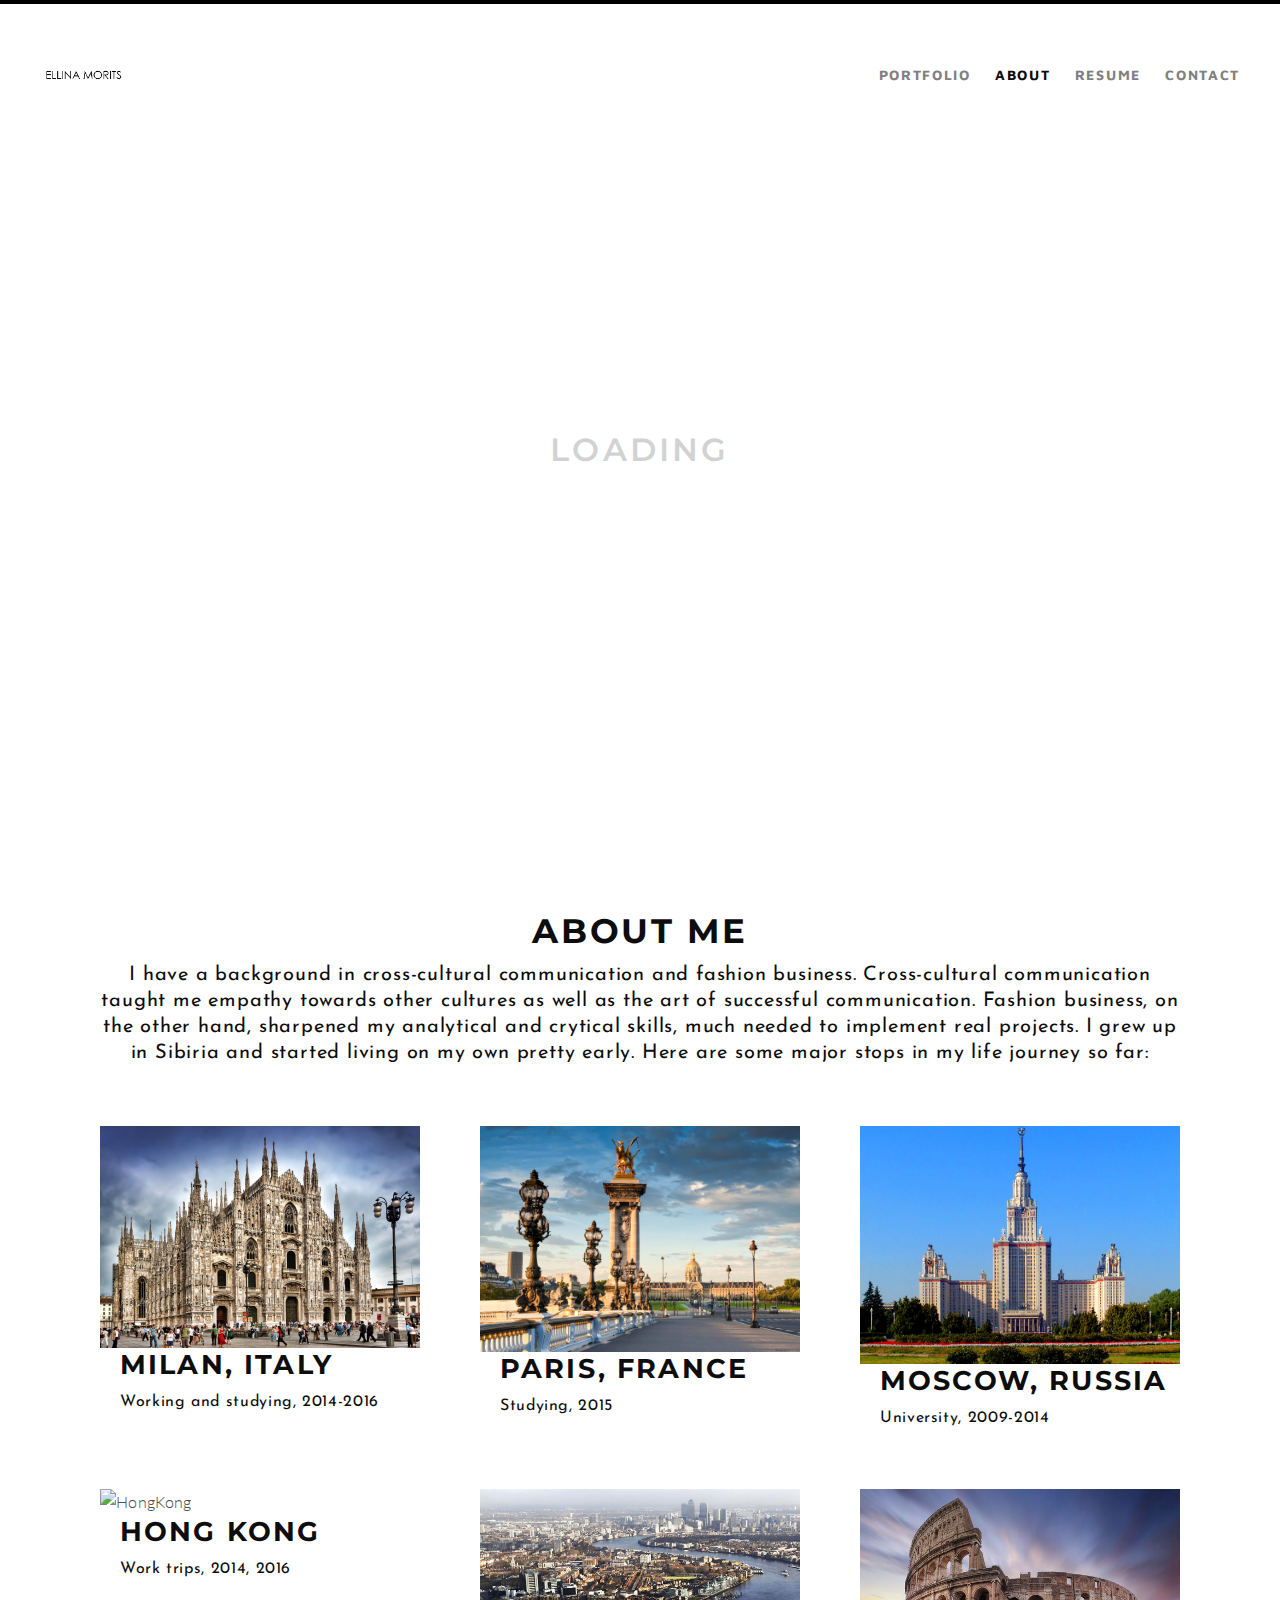
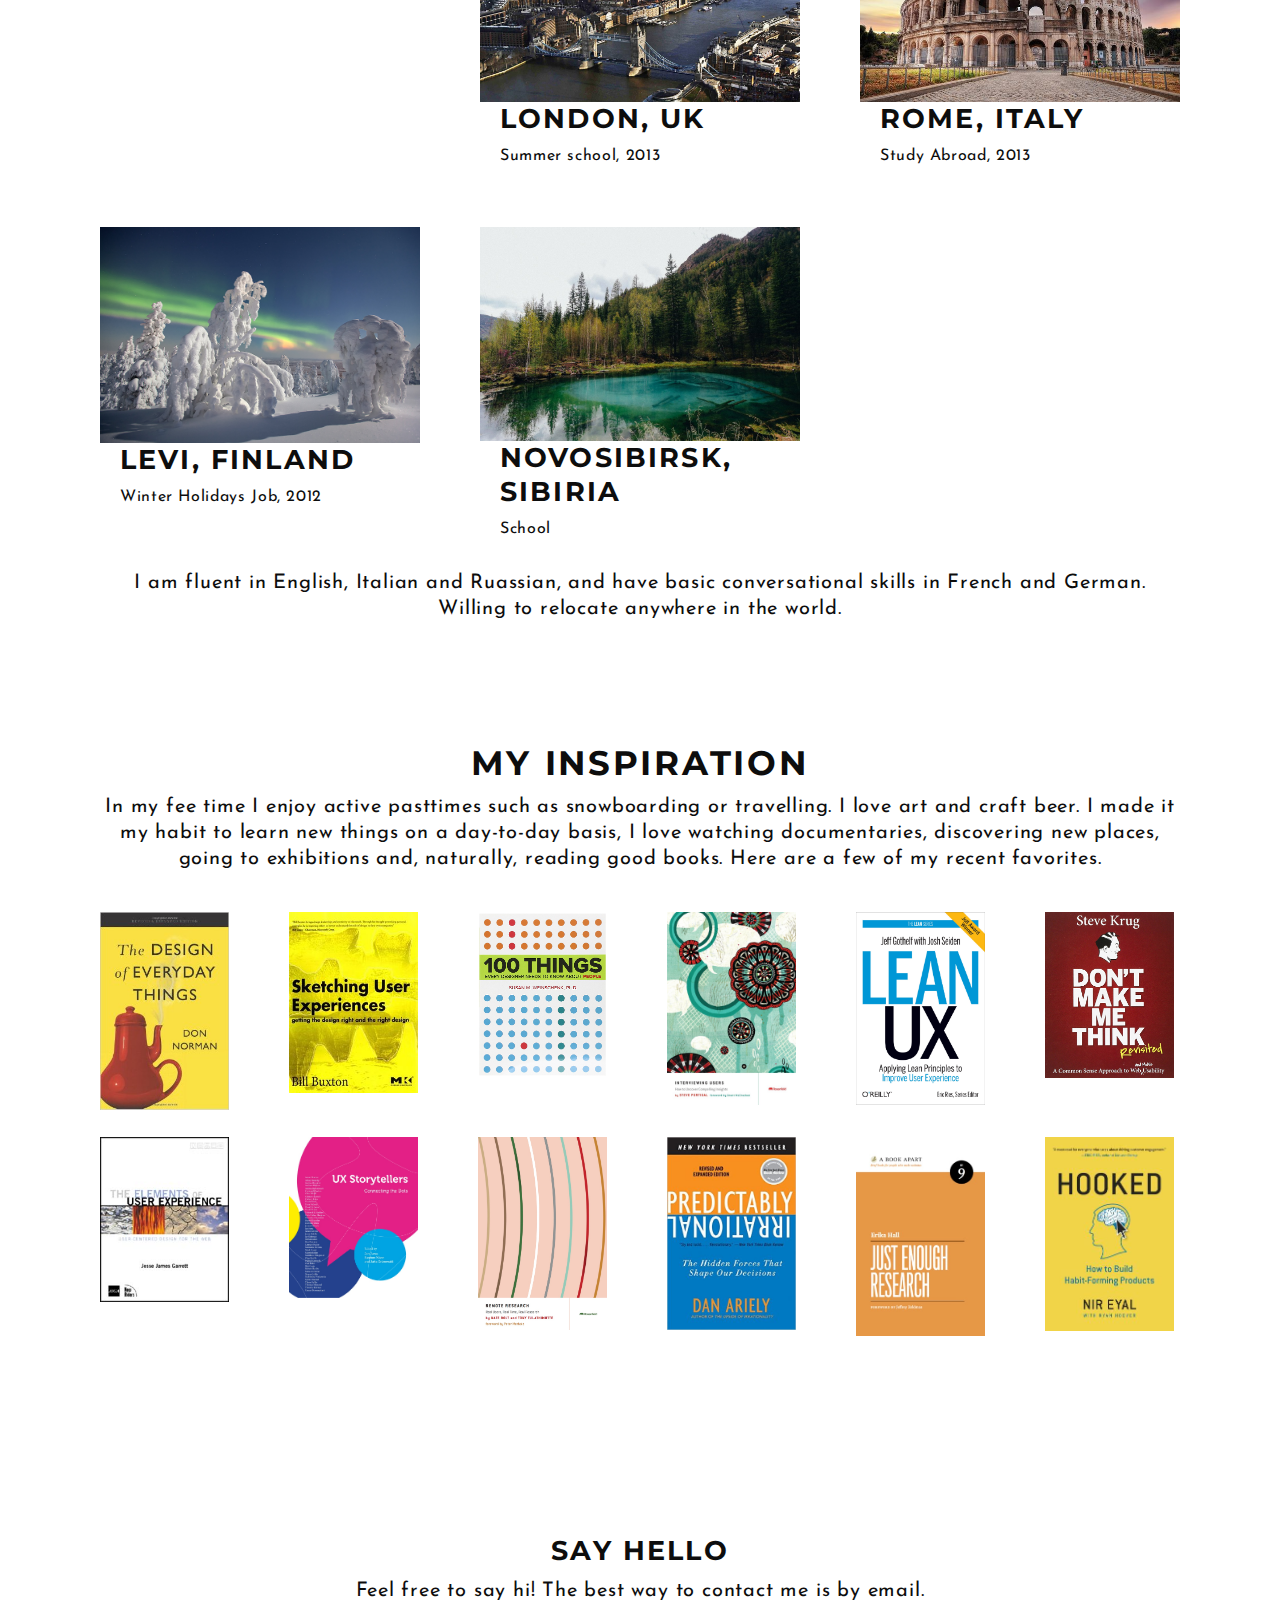
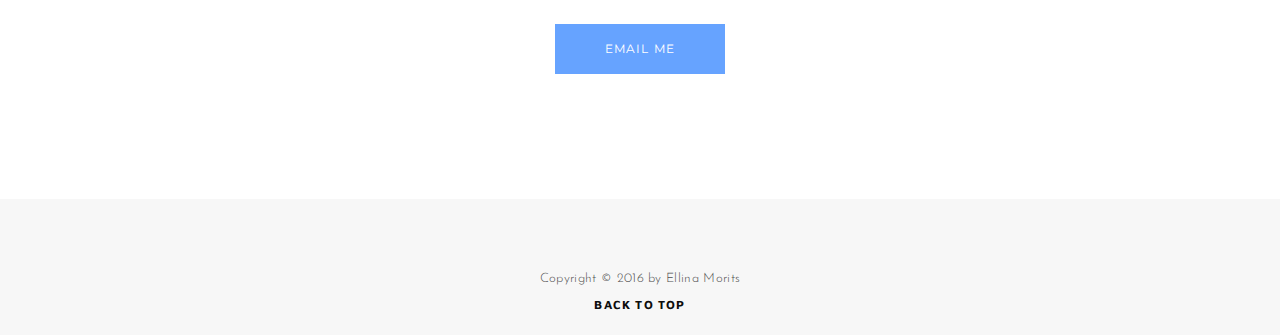
==== about.html @ 4fb4cb67 "Initial commit" ====
<!doctype html>
<!--[if lt IE 7]> <html class="no-js ie6 oldie" lang="en"> <![endif]-->
<!--[if IE 7]>    <html class="no-js ie7 oldie" lang="en"> <![endif]-->
<!--[if IE 8]>    <html class="no-js ie8 oldie" lang="en"> <![endif]-->
<!--[if gt IE 8]><!--> <html class="no-js" lang="en-US"> <!--<![endif]-->
<head>

<!-- DEFAULT META TAGS -->
<meta charset="utf-8">
<meta name="viewport" content="width=device-width, initial-scale=1.0, maximum-scale=1.0, user-scalable=0" />
<meta http-equiv="Content-Type" content="text/html; charset=UTF-8" />
<title>About | Ellina Morits</title>
<!-- DEFAULT META TAGS -->

<!-- FONTS -->
<link href="http://fonts.googleapis.com/css?family=Montserrat:400,700" rel="stylesheet" type="text/css">
<link href="http://fonts.googleapis.com/css?family=Maven+Pro:400,700,900" rel="stylesheet" type="text/css">
<link href="http://fonts.googleapis.com/css?family=Lato:300,400,700,900" rel="stylesheet" type="text/css">
<link href="http://fonts.googleapis.com/css?family=Josefin+Sans:400,700" rel="stylesheet" type="text/css">
<!-- FONTS -->

<!-- CSS -->
<link rel="stylesheet" id="default-style-css"  href="files/css/style.css" type="text/css" media="all" />
<link rel="stylesheet" id="isotope-style-css"  href="files/css/isotope.css" type="text/css" media="all" />
<link rel="stylesheet" id="wolf-css" href="files/css/wolf.css" type="text/css" media="all" />
<link rel="stylesheet" id="owlcarousel-css" href="files/css/owl.carousel.css" type="text/css" media="all" />
<link rel="stylesheet" id="fontawesome-style-css" href="files/css/font-awesome.min.css" type="text/css" media="all" />
<link rel="stylesheet" id="ionic-icons-style-css" href="files/css/ionicons.css" type="text/css" media="all" />
<link rel="stylesheet" id="mqueries-style-css"  href="files/css/mqueries.css" type="text/css" media="all" />

<!-- CSS -->

<!-- FAVICON -->
<link rel="shortcut icon" href="files/uploads/favicon.png"/>
<!-- FAVICON -->

</head>

<body>

<!-- PAGELOADER -->
<div id="page-loader">
    <div class="page-loader-inner">
        <div class="loader"><strong>Loading</strong></div>
    </div>
</div>
<!-- PAGELOADER -->

<!-- PAGE CONTENT -->
 <div id="page-content">

  <!-- HEADER -->
  <header id="header" class="header-open">
   <div class="header-inner clearfix">

    <div id="logo" class="left-float">
     <a id="dark-logo" class="logotype smoothScroll" href="index.html"><img src="files/uploads/EllinaLogo.png" alt="Logo"></a>     
    </div>

				<div id="menu" class="right-float clearfix">
					<a href="about.html#" class="open-nav"><span class="hamburger"></span><span class="text">Menu</span></a>

					<nav id="main-nav">
						<ul>
							<li><a href="index.html#hero-description" class="smoothScroll">Portfolio</a>

							</li>
							<li class="current-menu-item"><a href="about.html" class="smoothScroll">About</a>

							</li>
							<li><a href="index.html#resume" class="smoothScroll">Resume</a></li>
							<li><a href="index.html#contact" class="smoothScroll">Contact</a></li>

						</ul>
					</nav>

				</div>



			</div>
			<!-- END .header-inner -->
		</header>
	<!-- HEADER -->

    <!-- HERO  -->
	<section id="hero" class="hero-half parallax-section" data-parallax-image="files/uploads/explanadabwlip.png">

<!--
    	<div class="page-title">
            <h1><strong>About Me</strong></h1>
    	</div>
-->

    <div class="parallax-content" style="position:absolute; top:0; left:0; width:100%; height:100%; z-index:-1; overflow:hidden;">
        <div class="parallax-image" style="margin-left: auto; margin-right: auto; width: 800px; height: 600px; background: url(files/uploads/imgpsh_fullsize.jpg) center center / cover;"></div>
    </div>

    </section>
    <!-- HERO -->

	<!-- PAGEBODY -->
	<section id="page-body" class="lesstop">

	<div class="page-title wrapper-small">
				<h3 class="alttitle align-center">Design is not art. Design is about crafting solutions to real problems.</h3><h5 class="align-center">Mark Boulton</h5>
			</div>

		 <div class="wrapper">







<!--

-->

            <div id="culture" class="spacer spacer-medium"></div>

             <h3 class="align-center"><strong>About Me</strong></h3>
            <h5 class="alttitle align-center">I have a background in cross-cultural communication and fashion business. Cross-cultural communication taught me empathy towards other cultures as well as the art of successful communication. Fashion business, on the other hand, sharpened my analytical and crytical skills, much needed to implement real projects. I grew up in Sibiria and started living on my own pretty early. Here are some major stops in my life journey so far:</h5>

            <div class="column-section clearfix">
            	<div class="column one-third team-member">
                	<img src="files/uploads/Milan1.png" alt="Milan"/>
                    <div class="team-info offset">
                    	<h4><strong>Milan, Italy </strong></h4>
                        <h6 class="alttitle">Working and studying, 2014-2016</h6>

                    </div>
                </div>
               	<div class="column one-third team-member">
                	<img src="files/uploads/Paris11.jpg" alt="Paris"/>
                    <div class="team-info offset">
                    	<h4><strong>Paris, France</strong></h4>
                        <h6 class="alttitle">Studying, 2015</h6>

                    </div>
                </div>
                <div class="column one-third last-col team-member">
                	<img src="files/uploads/msu1.jpg" alt="LOmonosov Moscow State University"/>
                    <div class="team-info offset">
                    	<h4><strong>Moscow, Russia</strong></h4>
                        <h6 class="alttitle">University, 2009-2014</h6>

                    </div>
                </div>

            </div>
            <div class="column-section clearfix">
            	<div class="column one-third team-member">
                	<img src="files/uploads/HongKong.jpg" alt="HongKong"/>
                    <div class="team-info offset">
                    	<h4><strong>Hong Kong</strong></h4>
                        <h6 class="alttitle">Work trips, 2014, 2016</h6>

                    </div>
                </div>
                <div class="column one-third team-member">
                	<img src="files/uploads/London11.jpg" alt="London"/>
                    <div class="team-info offset">
                    	<h4><strong>London, UK</strong></h4>
                        <h6 class="alttitle">Summer school, 2013</h6>

                    </div>
                </div>
            	<div class="column one-third last-col team-member">
                	<img src="files/uploads/Rome1.jpg" alt="Rome"/>
                    <div class="team-info offset">
                    	<h4><strong>Rome, Italy</strong></h4>
                        <h6 class="alttitle">Study Abroad, 2013</h6>

                    </div>
                </div>
			 </div>
			 <div class="column-section clearfix">
                <div class="column one-third team-member">
                	<img src="files/uploads/Levi.jpg" alt="Levi"/>
                    <div class="team-info offset">
                    	<h4><strong>Levi, Finland</strong></h4>
                        <h6 class="alttitle">Winter Holidays Job, 2012</h6>

                    </div>
                </div>
                <div class="column one-third team-member">
                	<img src="files/uploads/sibiria.jpg" alt="sibiria"/>
                    <div class="team-info offset">
                    	<h4><strong>Novosibirsk, Sibiria</strong></h4>
                        <h6 class="alttitle">School</h6>
                    </div>
                </div>
            </div>


            <h5 class="alttitle align-center">I am fluent in English, Italian and Ruassian, and have basic conversational skills in French and German. Willing to relocate anywhere in the world.</h5>


<div class="spacer spacer-medium"></div>

    <div class="wrapper">

            <h3 class="align-center"><strong>My Inspiration</strong></h3>
            <h5 class="alttitle align-center">In my fee time I enjoy active pasttimes such as snowboarding or travelling. I love art and craft beer. I made it my habit to learn new things on a day-to-day basis, I love watching documentaries, discovering new places, going to exhibitions and, naturally, reading good books. Here are a few of my recent favorites.</h5>
            <div class="spacer spacer-small"></div>

            <div id="portfolio-grid" class="masonry clearfix" data-maxitemwidth="215">

                <div class="portfolio-masonry-entry masonry-item branding">
                    <a class="img-hover">
                    	<img src="files/uploads/DesignofEveryday.jpg" alt="Design">
                        <div class="hover-caption">
                        	<h6 class="alttitle">Design of Everyday Things</h6>
                        	
                        </div>
                    </a>
                </div>

                <div class="blog-masonry-entry masonry-item photography">
                  	<a class="img-hover">
                  		<img src="files/uploads/SketchingUX.jpg" alt="Sketching User Experiences">
                        <div class="hover-caption">
                        	<h6 class="alttitle">Sketching User Experiences</h6>
                        </div>
                    </a>
                </div>

                <div class="blog-masonry-entry masonry-item photography">
                    <a class="img-hover">
                    	<img src="files/uploads/100Things.png" alt="100 Things Every Designer Needs to Know About People">
                        <div class="hover-caption">
                        	<h6 class="alttitle">100 Things Every Designer Needs to Know about People</h6>
                        </div>
                    </a>
                </div>

                <div class="blog-masonry-entry masonry-item print">
                    <a class="img-hover">
                    	<img src="files/uploads/InterviewingUsers.png" alt="Interviewing Users">
                        <div class="hover-caption">
                        	<h6 class="alttitle">Interviewing Users</h6>
                        </div>
                    </a>
                </div>

                <div class="blog-masonry-entry masonry-item branding">
                    <a class="img-hover">
                    	<img src="files/uploads/LeanUx.jpg" alt="Lean UX">
                        <div class="hover-caption">
                        	<h6 class="alttitle">Lean UX</h6>
                        </div>
                    </a>
                </div>

                <div class="blog-masonry-entry masonry-item branding">
                    <a class="img-hover">
                    	<img src="files/uploads/dontmakemethink.png" alt="Don't Make me Think">
                        <div class="hover-caption">
                        	<h6 class="alttitle">Don't Make Me Think</h6>
                        </div>
                    </a>
                </div>
     	</div>

        <div id="portfolio-grid" class="masonry clearfix" data-maxitemwidth="215" style="margin-top: 20px">
                <div class="blog-masonry-entry masonry-item print">
                    <a class="img-hover">
                        <img src="files/uploads/elementsofux.jpg" alt="Elements of UX">
                        <div class="hover-caption">
                            <h6 class="alttitle">Elements of User Experience</h6>
                        </div>
                    </a>
                </div>

                <div class="blog-masonry-entry masonry-item print">
                    <a class="img-hover">
                        <img src="files/uploads/UxStorytellers.jpg" alt="UX Storytellers">
                        <div class="hover-caption">
                            <h6 class="alttitle">UX Storytellers</h6>
                        </div>
                    </a>
                </div>

                <div class="blog-masonry-entry masonry-item print">
                    <a class="img-hover">
                        <img src="files/uploads/RemoteResearch.jpg" alt="Remote Research">
                        <div class="hover-caption">
                            <h6 class="alttitle">Remote Research</h6>
                        </div>
                    </a>
                </div>

                <div class="blog-masonry-entry masonry-item print">
                    <a class="img-hover">
                        <img src="files/uploads/PredictablyIrrational.jpg" alt="Predictably Irrational">
                        <div class="hover-caption">
                            <p class="alttitle">Predictably Irrational</p>
                        </div>
                    </a>
                </div>

                <div class="blog-masonry-entry masonry-item print">
                    <a class="img-hover">
                        <img src="files/uploads/JustEnoughResearch.jpg" alt="Just Enough Research">
                        <div class="hover-caption">
                            <h6 class="alttitle">Just Enough Research</h6>
                        </div>
                    </a>
                </div>

                <div class="blog-masonry-entry masonry-item print">
                    <a class="img-hover">
                        <img src="files/uploads/hooked.jpg" alt="Hooked">
                        <div class="hover-caption">
                            <h6 class="alttitle">Hooked</h6>
                        </div>
                    </a>
                </div>
            </div>


       	<div class="spacer spacer-big"></div>
       	<h4 id="contact" class="align-center"><strong>Say hello</strong></h4>
     <h5 class="alttitle align-center">Feel free to say hi! The best way to contact me is by email.</h5>
     <p class="align-center"><a class="sr-button sr-button2" href="mailto:ellina.morits@gmail.com">Email me</a></p>
     <div class="spacer spacer-medium"></div>

 	</section>
	<!-- PAGEBODY -->

    <!-- FOOTER -->
    <footer>
        <div class="footer-inner align-center wrapper">
        <div class="widget">
					<ul class="socialmedia-widget">
						<li class="twitter">
							<a href="https://twitter.com/Ellina_morits"></a>
						</li>
						<li class="linkedin">
							<a href="https://www.linkedin.com/in/emorits"></a>
						</li>
						<li class="github">
							<a href="https://github.com/ellinamorits"></a>
						</li>
					</ul>
				</div>

				<div class="copyright">
					<p>Copyright &copy; 2016 by Ellina Morits

					</p>
				</div>

				<a id="backtotop" href="about.html#">Back To Top</a>

        </div>
    </footer>
    <!-- FOOTER -->

</div> <!-- END #page-content -->
<!-- PAGE CONTENT -->

<!-- SCRIPTS -->
<script src="files/js/jquery-2.1.4.min.js"></script>
<script type="text/javascript" src="files/js/jquery.pace.js"></script>
<script type="text/javascript" src="files/js/jquery.easing.1.3.js"></script>
<script type="text/javascript" src="files/js/jquery.easing.compatibility.js"></script>
<script type="text/javascript" src="files/js/jquery.visible.min.js"></script>
<script type="text/javascript" src="files/js/tweenMax.js"></script>
<script type="text/javascript" src="files/js/jquery.backgroundparallax.min.js"></script>
<script type="text/javascript" src="files/js/jquery.owl.carousel.js"></script>
<script type="text/javascript" src="files/js/jquery.wolf.min.js"></script>
<script type="text/javascript" src="files/js/jquery.isotope.min.js"></script>
<script type="text/javascript" src="files/js/script.js"></script>
<!-- SCRIPTS -->

</body>
</html>
---- files/css/style.css ----
/*-----------------------------------------------------------------------------------




		! ! !    R E A D   T H I S    ! ! !
		-----------------

		It's recomended to use/create a custom css file (ore place them at the end of this file)
		to do you customizations in order to easily update the main css files without loosing your changes


		> > Please take also a look at the documentation file.




		COLORS
		----
		black (dark text,backgrounds)				#0d0d0d
		default text color (body)					#4d4d4d
		light text color							#808080
		grey light background						#f2f2f2

		main color									#ea4452


/*-----------------------------------------------------------------------------------

	0.	RESET & CLEARFIX
	1.	BASICS (body, headers, links, etc)
	2. 	GENERAL ELEMENTS
	3.	HEADER
	4.	PAGE LOADER
	5. 	MENU / NAV
	6. 	FOOTER
	7. 	HERO / PAGETITLE
	8. 	PORTFOLIO
	9. 	FILTER / SHARE
	10. BLOG
	11.	MASONRY
	12. HORIZONTAL SECTIONS
	13. PAGINATION
	14. COLUMNS GRID
	15. ELEMENTS / SHORTCODES
	16. CUSTOM

-----------------------------------------------------------------------------------*/



/*----------------------------------------------
0. RESET & CLEARFIX
------------------------------------------------*/
html, body, div, span, applet, object, iframe,
h1, h2, h3, h4, h5, h6, p, blockquote, pre,
a, abbr, acronym, address, big, cite, code,
del, dfn, em, font, img, ins, kbd, q, s, samp,
small, strike, strong, sub, sup, tt, var,
.overlaycaption,figure,
b, u, i, center,
dl, dt, dd, ol, ul, li,
fieldset, form, label, legend,
table, caption, tbody, tfoot, thead, tr, th, td {
	margin: 0;
	padding: 0;
	border: 0;
	outline: 0;
	font-size: 100%; }

ol, ul  { list-style: none; }

:focus  { outline: 0; }

/* deleting the default appearence for form elements */
input[type=text], input[type=password], input[type=submit], textarea, select { -moz-appearance: none; -webkit-appearance: none; }

.clearfix:after { content: ""; display: block; clear: both; visibility: hidden; font-size: 0;  height: 0; }
.clearfix { *display: inline-block; height: 1%; }
.clear { clear: both; display: block; font-size: 0;	height: 0; line-height: 0; width:100%; }

/* HTML5 display definitions */
article, aside, details, .overlaycaption, figure, footer, header, hgroup, menu, nav, section, dialog { display: block; }
audio, canvas, video { display: inline-block; *display: inline; *zoom: 1; }
audio:not([controls]) { display: none; }
[hidden] { display: none; visibility: hidden; }


@font-face {
     font-family: ProximaNova-Light;
     src: url('http://files/css/files/fonts/ProximaNova-Light-webfont.ttf');
		 font-weight: normal;
		 font-style: normal;
}
@font-face {
     font-family: ProximaNova-Light;
     src: url('http://files/css/files/fonts/ProximaNova-LightItalic.otf');
		 font-weight: normal;
		 font-style: italic;
}
@font-face {
     font-family: ProximaNova-Light;
     src: url('http://files/css/files/fonts/ProximaNova-Semibold.otf');
		 font-weight: bold;
		 font-style: normal;
}
@font-face {
     font-family: ProximaNova-Light;
     src: url('http://files/css/files/fonts/ProximaNova-SemiboldItalic.otf');
		 font-weight: bold;
		 font-style: italic;
}

@font-face {
     font-family: ProximaNova-Bold;
     src: url('http://files/css/files/fonts/ProximaNova-Bold.otf');
		 font-weight: normal;
		 font-style: normal;
}
@font-face {
     font-family: ProximaNova-Bold;
     src: url('http://files/css/files/fonts/ProximaNova-BoldIt.otf');
		 font-weight: normal;
		 font-style: italic;
}
@font-face {
     font-family: ProximaNova-Bold;
     src: url('http://files/css/files/fonts/ProximaNova-Extrabold.otf');
		 font-weight: bold;
		 font-style: normal;
}


/*----------------------------------------------
1. BASICS
------------------------------------------------*/
html {
	height: 100%;
	font-size: 100%;
	-webkit-text-size-adjust: 100%; /* Prevent iOS text size adjust on orientation change without disabling user zoom */
	-ms-text-size-adjust: 100%;
	position: relative;
	}

body {
	font-family: 'Lato', 'Helvetica Neue', Helvetica, Arial, sans-serif;
/*	font-family: 'ProximaNova-Light', Helvetica, Arial, sans-serif;*/
	font-weight: 300;
	letter-spacing: 0.02em;
	font-size: 16px;
	line-height: 26px;
	color:#4d4d4d;
	text-align: left;
	position: relative;
	background: #ffffff;
	min-height: 100%;
	}
::selection { background:#0d0d0d; color:#ffffff; }
::-moz-selection { background:#0d0d0d; color:#ffffff; }
::-webkit-selection { background:#0d0d0d; color:#ffffff; }


/* Headings
---------------------------------------- */
h1, h2, h3, h4, h5, h6 {
	font-family: 'Montserrat';

	font-weight: 400;
	text-transform: uppercase;
	letter-spacing: 0.08em;
	color: #0d0d0d;
	}
	.text-light h1, .text-light h2, .text-light h3, .text-light h4, .text-light h5, .text-light h6 { color: #ffffff; }

h1 { font-size: 84px; line-height: 96px; }
h2 { font-size: 56px; line-height: 66px; }
h3 { font-size: 34px; line-height: 42px; }
h4 { font-size: 27px; line-height: 34px; }
h5 { font-size: 20px; line-height: 26px; }
h6 { font-size: 16px; line-height: 21px; }

h1 b, h2 b, h3 b, h4 b, h5 b, h6 b, h1 strong, h2 strong, h3 strong, h4 strong, h5 strong, h6 strong { font-weight: 700; }

/* Headers Spacing */
div h1, div h2, div h3, div h4, div h5, div h6 { margin-top: 30px; }
div h1:first-child, div h2:first-child, div h3:first-child, div h4:first-child, div h5:first-child, div h6:first-child { margin-top: 0px !important; }

h1 + h1, h1 + h2, h1 + h3, h1 + h4, h1 + h5, h1 + h6,
h2 + h1, h2 + h2, h2 + h3, h2 + h4, h1 + h5, h2 + h6,
h3 + h1, h3 + h2, h3 + h3, h3 + h4, h3 + h5, h3 + h6,
h4 + h1, h4 + h2, h4 + h3, h4 + h4, h4 + h5, h4 + h6,
h5 + h1, h5 + h2, h5 + h3, h5 + h4, h5 + h5, h5 + h6,
h6 + h1, h6 + h2, h6 + h3, h6 + h4, h6 + h5, h6 + h6 { margin-top: 10px; }

.alttitle { font-family: 'Josefin Sans'; font-weight: 400; text-transform: none; letter-spacing: 0.04em; }
.alttitle b, .alttitle strong { font-weight: 700; }

/* headers with link */
h1 a, h2 a, h3 a, h4 a, h5 a, h6 a { color: #0d0d0d; 	}
h1 a:hover, h2 a:hover, h3 a:hover, h4 a:hover, h5 a:hover, h6 a:hover { color: #ea4452; }



/* Forms
---------------------------------------- */
::-webkit-input-placeholder { color: #0d0d0d; }
:-moz-placeholder { color: #0d0d0d; }
::-moz-placeholder { color: #0d0d0d; }
:-ms-input-placeholder { color: #0d0d0d; }

.text-light ::-webkit-input-placeholder { color: #ffffff; }
.text-light :-moz-placeholder { color: #ffffff; }
.text-light ::-moz-placeholder { color: #ffffff; }
.text-light :-ms-input-placeholder { color: #ffffff; }

input[type=text], input[type=password], input[type=email], textarea {
	font-family: 'Montserrat', 'Helvetica Neue', Helvetica, Arial, sans-serif;
	font-weight: 700;
	font-size: 16px;
	background: transparent;
	border: none;
	line-height: 24px;
	height: 24px;
	color:#0d0d0d;
	padding: 0px 0px;
	transition: all 200ms ease;
	border-radius: 0px;
	-moz-border-radius:0x;
	-khtml-border-radius:0px;
	-webkit-border-radius:0px;
	resize: none;
	border-bottom: 1px solid #f2f2f2;
	}
	.text-light input[type=text], .text-light input[type=password], .text-light input[type=email], .text-light textarea { border-color: #808080; color: #ffffff; }

input[type=text]:focus, input[type=password]:focus, input[type=email]:focus, textarea:focus { border-color: #0d0d0d; }
.text-light input[type=text]:focus, .text-light input[type=password]:focus, .text-light input[type=email]:focus, .text-light textarea:focus { border-color: #ffffff; }

input.false[type=text], input.false[type=password]:focus, input.false[type=email], textarea.false {
	border-color: #fa4d5a;
}

input[type=text], input[type=password], input[type=email] { width: 100%; max-width: 100%; }
textarea { width: 100%; min-height: 100px; max-width: 100%; }

.one-half input[type=text], .one-half input[type=password], .one-half input[type=email] { width: 520px; }
.one-half textarea { width: 520px; }

input[type=submit] {
	cursor: pointer;
	border-radius: 0px;
	-moz-border-radius:0x;
	-khtml-border-radius:0px;
	-webkit-border-radius:0px;
	display: inline-block;
	font-family: 'Montserrat';
	font-weight: 400;
	font-size: 12px;
	line-height: 20px !important;
	letter-spacing: 0.1em;
	text-transform: uppercase;
	text-align: center;
	margin-bottom: 5px;
	-webkit-transition: all 0.1s ease;
    -moz-transition: all 0.1s ease;
    -o-transition: all 0.1s ease;
    -ms-transition: all 0.1s ease;
    transition: all 0.1s ease;
	color: #ffffff;
	padding: 15px 50px;
	background: #ea4452;
	border: none;
	}

input[type=submit]:hover { background: #0d0d0d;  }
.text-light input[type=submit]:hover {  background: #ffffff; color: #0d0d0d; }

select {
	border: 1px solid #d9d9d9 ;
	font-family: 'Maven Pro';
	font-size: 14px;
	font-weight: 300;
	height: 44px;
	width: auto;
	padding:8px;
	color: #b2b2b2;
	border-radius: 0px;
	-moz-border-radius:0x;
	-khtml-border-radius:0px;
	-webkit-border-radius:0px;
	}
select:hover {	border-color: #0d0d0d; }

select option {
	cursor: pointer;
	padding: 5px 7px;
	}

label {
	line-height: 20px;
	width: 100%;
	color: #0d0d0d;
	font-size: 13px;
	font-weight: 400;
	text-transform: uppercase;
	letter-spacing: 0.1em;
	}
	.text-light label { color: #ffffff; }
	.form-row.false label { color: #fa4d5a; }

form {
	margin-top: 80px;
	}

form .form-row {
	margin-top: 40px;
	position: relative;
	}

form .form-submit {
	margin-top: 40px;
	}

div form:first-child, form .form-row:first-child 	 {
	margin-top: 0px;
	}


/* Chech formular */
#form-note {
	display: none;
	margin-top: 20px;
	}



/* Links
---------------------------------------- */
a {
	text-decoration: none;
	cursor: pointer;
	-webkit-tap-highlight-color:rgba(0,0,0,0.0);
	color: #ea4452;
	}
	a:hover { color: #0d0d0d; }

.text-light a:hover { color: #ffffff; }



/* Embedded content
---------------------------------------- */
img, object, video {
	max-width: 100%;
	height: auto;
	display: inline-block;
	margin:0;
    vertical-align:top;
	}

img {
	width: auto;
	max-width: 100%;
	border: 0;
	-ms-interpolation-mode: bicubic;
	}

p img { margin-top: 20px; }
p img:first-child { margin-top: 0px; }
img.alignleft { margin: 3px 20px 20px 0; float: left; }
img.alignright { margin: 3px 0px 20px 20px; float: right; }



/* Lists
---------------------------------------- */
ul {
	margin-top: 20px;
	margin-left: 15px;
	list-style: disc;
	}
	div ul:first-child, li ul:first-child { margin-top: 0px; }

ol {
	margin-top: 20px;
	margin-left: 30px;
	list-style: decimal;
	}
	div ol:first-child, li ol:first-child { margin-top: 0px; }

ul li, ol li {
	margin-top: 10px;
	}
	ul li:first-child, ol li:first-child { margin-top: 0px; }

ul.list-nostyle {
	list-style: none !important;
	margin-left: 0 !important;
	}

ul.list-nostyle li > .fa {
	margin-right: 10px;
	}



/* Others
---------------------------------------- */
p {
	margin-top: 20px;
	}
	div p:first-child {  margin-top: 0px;  }

strong, b, dt {
	font-weight: 600;
}

i, dfn, em {
	font-style: italic;
	}

strong i, b i, dt i, strong em, b em, dt em {
	font-style: italic;
	font-weight: 700;
	}

blockquote {
	margin: 60px;
	font-size: 24px; line-height: 32px;
	font-family: 'Josefin Sans', Georgia;
	font-weight: 300;
	color: #0d0d0d;
	font-style: italic;
	}
	div blockquote:first-child {  margin-top: 0px;  }

blockquote p {
	margin: 0;
	}

pre, code {
	padding: 20px;
	margin-top: 20px;
	font-size: 12px;
	line-height: 16px;
	display: block;
	background: #f7f7f7;
	color: #0d0d0d;
	}
	div pre:first-child, div code:first-child { margin-top: 0px; }

p pre, p code {
	padding: 0 5px;
	margin-top: 0;
	display: inline-block;
	}


/*----------------------------------------------
2. GENERAL ELEMENTS
------------------------------------------------*/
#page-content {
	overflow: hidden;
	margin: 0;
	min-width: 1080px;
	}

#page-body {
	padding-top: 150px;
	}
	#page-body.nopadding { padding: 0; }


.wrapper {
	width: 1080px;
	margin: 0 auto;
	}
	.wrapper-small { width: 780px;	margin: 0 auto; }
	.wrapper-mini { width: 400px;	margin: 0 auto; }
	.wrapper:after, .wrapper-small:after, .wrapper-mini:after  { content: ""; display: block; clear: both; visibility: hidden; font-size: 0;  height: 0; }

.left-float {
	float: left;
	}

.right-float {
	float: right;
	}

.align-center {
	text-align: center;
	}

.align-right {
	text-align: right;
	}

.text-light {
	color: #ffffff;
	}

.colored {
	color: #ea4452;
	}



/*----------------------------------------------
3. HEADER
------------------------------------------------*/
header {
	position: fixed;
	top: 0;
	left: 0;
	width: 100%;
	height: 0px;
	z-index: 10;
	}
	header.non-fixed {	position: absolute; }

header .header-inner { padding: 0px 40px; height: 0; margin-top: 60px; margin-bottom: 60px; }
header .header-inner.wrapper { padding: 0; }

/* header background (white bar when nav is open)*/
header:after {
	content:"";
	background: #ffffff;
	position: absolute;
	top: -150px;
	left: 0;
	width: 100%;
	height: 150px;
	transition: top 0.3s ease;
	z-index: 9;
	}
	header.nav-is-open:after { top: 0; }
	header.header-transparent:after { background: transparent; display: none; }

header #logo {
	max-width: 100%;
	height: 30px;
	position: relative;
	z-index: 10;
	}

header #logo #dark-logo + #light-logo {
	position: absolute;
	top: 0;
	left: 0;
	height: 100%;
	opacity: 0; filter: alpha(opacity=0); -ms-filter:"progid:DXImageTransform.Microsoft.Alpha(Opacity=0)";
	}

header #logo img { max-height: 100%; }


/* switching logos */
header #logo .logotype { transition: opacity 0.3s ease; }
header.nav-is-open #logo #dark-logo { opacity: 1; filter: alpha(opacity=100); -ms-filter:"progid:DXImageTransform.Microsoft.Alpha(Opacity=100)"; }
header.nav-is-open #logo #light-logo {opacity:0;filter: alpha(opacity=0);-ms-filter:"progid:DXImageTransform.Microsoft.Alpha(Opacity=0)";}
header #logo.show-light-logo #dark-logo { opacity: 0; filter: alpha(opacity=0); -ms-filter:"progid:DXImageTransform.Microsoft.Alpha(Opacity=0)"; }
header #logo.show-light-logo #dark-logo + #light-logo { opacity: 1; filter: alpha(opacity=100); -ms-filter:"progid:DXImageTransform.Microsoft.Alpha(Opacity=100)"; }

.header-transparent #logo #dark-logo { opacity: 1; filter: alpha(opacity=100); -ms-filter:"progid:DXImageTransform.Microsoft.Alpha(Opacity=100)"; }
.header-transparent #logo #light-logo { opacity: 0; filter: alpha(opacity=0); -ms-filter:"progid:DXImageTransform.Microsoft.Alpha(Opacity=0)"; }
.header-transparent #logo.show-light-logo #dark-logo { opacity: 0; filter: alpha(opacity=0); -ms-filter:"progid:DXImageTransform.Microsoft.Alpha(Opacity=0)"; }
.header-transparent #logo.show-light-logo #dark-logo + #light-logo { opacity: 1; filter: alpha(opacity=100); -ms-filter:"progid:DXImageTransform.Microsoft.Alpha(Opacity=100)"; }

header.hero-invisible #logo #dark-logo { opacity: 1!important; filter: alpha(opacity=100)!important; -ms-filter:"progid:DXImageTransform.Microsoft.Alpha(Opacity=100)"!important; }
header.hero-invisible #logo #light-logo {opacity:0!important;filter: alpha(opacity=0)!important;-ms-filter:"progid:DXImageTransform.Microsoft.Alpha(Opacity=0)"!important;}


/* header-open on page load */
header.header-open:after { top: 0; }
header.header-open:not(.header-transparent) #logo #dark-logo, header.nav-is-open:not(.header-transparent) #logo #dark-logo{opacity:1!important;filter:alpha(opacity=100)!important;-ms-filter:"progid:DXImageTransform.Microsoft.Alpha(Opacity=100)"!important;}
header.header-open:not(.header-transparent) #logo #light-logo, header.nav-is-open:not(.header-transparent) #logo #light-logo{opacity:0!important;filter: alpha(opacity=0)!important;-ms-filter:"progid:DXImageTransform.Microsoft.Alpha(Opacity=0)"!important;}

header.header-open:not(.header-transparent) + #hero, header.header-open:not(.header-transparent) + #page-body {
	margin-top: 150px;
}




/*----------------------------------------------
4. PAGELOADER
------------------------------------------------*/
.pace {
    position: fixed;
    top: 0;
    left: 0;
    width: 100%;
	height: 4px;
    background: transparent;
    z-index: 999999;
	transition: all 800ms .2s ease-in-out;
	-webkit-transition: all 800ms .2s ease-in-out;
    -moz-transition: all 800ms .2s ease-in-out;
    -o-transition: all 800ms .2s ease-in-out;
    -ms-transition: all 800ms .2s ease-in-out;
	 opacity:1;filter:alpha(opacity=100);-ms-filter:"progid:DXImageTransform.Microsoft.Alpha(Opacity=100)";
	}
body.loading-end .pace { opacity:0!important;filter:alpha(opacity=0)!important;-ms-filter:"progid:DXImageTransform.Microsoft.Alpha(Opacity=0)"!important; }

.pace .pace-progress {
    background: #000000;
    z-index: 2000;
    height: 4px;
    -moz-transition: all 1s;
    -webkit-transition: all 1s;
    -ms-transition: all 1s;
    -khtml-transition: all 1s;
    transition: all 1s;
}

.pace-inactive {
   display: none;
}

#page-loader {
	position: fixed;
	height: 100%;
	width: 100%;
	background: #ffffff;
	z-index: 9;
	}

#page-loader .loader-logo-name {
	position: absolute;
	top: 40px;
	left: 0;
	text-align: center;
	width: 100%;
	}

#page-loader .loader-logo-name img {
	height: 30px;
	}

#page-loader .loader-subtitle {
	margin-top: 10px;
	}

#page-loader .loader {
	margin-top: 40px;
	font-family: 'Montserrat';
	font-weight: 400;
	text-transform: uppercase;
	letter-spacing: 0.1em;
	color: #0d0d0d;
	font-size: 32px;
	line-height: 40px;
	position: absolute;
	top: 50%;
	margin-top: -20px;
	left: 0;
	text-align: center;
	width: 100%;
	}



/*----------------------------------------------
5. MENU / NAV
------------------------------------------------*/
#menu {
	position: relative;
	z-index: 10;
	}

.open-nav {
	display: block;
	height: 30px;
	float: right;
	position: relative;
	z-index: 10;
	margin-left: 20px;
	}

.open-nav .hamburger {
 	display: inline-block;
	width: 22px;
	height: 2px;
	background-color: #0d0d0d;
	position: relative;
	top: -3px;
	transition: background 0.4s ease;
	}

.open-nav .hamburger:before, .open-nav .hamburger:after {
  	content: '';
  	width: 100%;
  	height: 100%;
  	position: absolute;
  	background-color: #0d0d0d;
  	right: 0;
  	-webkit-transform: translateZ(0);
  	-moz-transform: translateZ(0);
  	-ms-transform: translateZ(0);
  	-o-transform: translateZ(0);
  	transform: translateZ(0);
  	-webkit-backface-visibility: hidden;
  	backface-visibility: hidden;
  	transition: transform 0.4s, background 0.4s ease, right .2s ease;
	-webkit-transition: -webkit-transform 0.4s ease, background 0.4s, right .2s ease;
    -moz-transition: -moz-transform 0.4s, background 0.4s ease, right .2s ease;
    -o-transition: -o-transform 0.4s, background 0.4s ease, right .2s ease;
    -ms-transition: -ms-transform 0.4s, background 0.4s ease, right .2s ease;
	}

.open-nav .hamburger:before {
	right: 2px;
  	-webkit-transform: translateY(-6px) rotate(0deg);
  	-moz-transform: translateY(-6px) rotate(0deg);
  	-ms-transform: translateY(-6px) rotate(0deg);
  	-o-transform: translateY(-6px) rotate(0deg);
  	transform: translateY(-6px) rotate(0deg);
	}
.open-nav .hamburger:after {
	right: 5px;
  	-webkit-transform: translateY(6px) rotate(0deg);
  	-moz-transform: translateY(6px) rotate(0deg);
  	-ms-transform: translateY(6px) rotate(0deg);
  	-o-transform: translateY(6px) rotate(0deg);
  	transform: translateY(6px) rotate(0deg);
	}

.open-nav:hover .hamburger:before, .open-nav:hover .hamburger:after {
	right: 0px;
 	}

.open-nav .text {
	width: 65px;
	text-align: right;
	display: inline-block;
	font-family: 'Maven Pro';
	font-weight: 700;
	font-size: 14px;
	line-height: 30px;
	text-transform: uppercase;
	color: #0d0d0d;
	letter-spacing: 0.12em;
	transition: width 0.4s ease, opacity 0.2s ease 0.3s, color 0.4s;
	}


/* open nav state */
header.nav-is-open #menu .open-nav .hamburger {
  	background-color: transparent;
	transition: background 0.1s ease;
}
header.nav-is-open #menu .open-nav .hamburger:before {
	width:70%;
	right: 0px;
	-webkit-transform: translateY(0) rotate(45deg);
	-moz-transform: translateY(0) rotate(45deg);
	-ms-transform: translateY(0) rotate(45deg);
	-o-transform: translateY(0) rotate(45deg);
	transform: translateY(0) rotate(45deg);
  	background-color: #0d0d0d;
}
header.nav-is-open #menu .open-nav .hamburger:after {
	width:70%;
	right: 0px;
	-webkit-transform: translateY(0) rotate(-45deg);
	-moz-transform: translateY(0) rotate(-45deg);
	-ms-transform: translateY(0) rotate(-45deg);
	-o-transform: translateY(0) rotate(-45deg);
	transform: translateY(0) rotate(-45deg);
  	background-color: #0d0d0d;
}

header.nav-is-open #menu .open-nav .text {
	transition: width 0.4s ease, opacity 0.2s ease;
  	width: 0px;
	opacity: 0; filter: alpha(opacity=0); -ms-filter:"progid:DXImageTransform.Microsoft.Alpha(Opacity=0)";
	}



nav#main-nav {
	float: left;
	visibility: hidden;
	}
	header.nav-is-open #menu nav#main-nav { visibility: visible; }

nav#main-nav ul {
	list-style: none;
	text-align: center;
	margin: 0 auto;
	position: relative;
	z-index: 10;
	}

nav#main-nav ul > li {
	margin: 0 0 0 20px;
	padding: 0;
	display: inline-block;
	position: relative;
	transition: top 0.3s ease 0.4s, opacity 0.3s ease;
	top: -5px;
	opacity: 0; filter: alpha(opacity=0); -ms-filter:"progid:DXImageTransform.Microsoft.Alpha(Opacity=0)";
	}
	nav#main-nav ul > li:first-child { margin: 0; }
	header.nav-is-open #menu nav#main-nav ul > li:nth-child(2n) { transition: top 0.3s ease 0.5s, opacity 0.3s ease 0.5s; }
	header.nav-is-open #menu nav#main-nav ul > li:nth-child(3n) { transition: top 0.3s ease 0.6s, opacity 0.3s ease 0.6s; }
	header.nav-is-open #menu nav#main-nav ul > li:nth-child(4n) { transition: top 0.3s ease 0.7s, opacity 0.3s ease 0.7s; }
	header.nav-is-open #menu nav#main-nav ul > li:nth-child(5n) { transition: top 0.3s ease 0.8s, opacity 0.3s ease 0.8s; }
	header.nav-is-open #menu nav#main-nav ul > li:nth-child(6n) { transition: top 0.3s ease 0.9s, opacity 0.3s ease 0.9s; }
	header.nav-is-open #menu nav#main-nav ul > li:nth-child(7n) { transition: top 0.3s ease 1.0s, opacity 0.3s ease 1.0s; }
	header.nav-is-open #menu nav#main-nav ul > li:nth-child(8n) { transition: top 0.3s ease 1.1s, opacity 0.3s ease 1.1s; }
	header.nav-is-open #menu nav#main-nav ul > li { top: 0; opacity: 1; filter: alpha(opacity=100); -ms-filter:"progid:DXImageTransform.Microsoft.Alpha(Opacity=100)"; transition: top 0.3s ease 0.4s, opacity 0.3s ease 0.4s; }

nav#main-nav ul li > a {
	display: inline-block;
	font-family: 'Maven Pro';
	font-weight: 700;
	font-size: 14px;
	line-height: 30px;
	text-transform: uppercase;
	color: #0d0d0d;
	letter-spacing: 0.12em;
	transition: all 100ms ease;
	}
	nav#main-nav > ul > li:hover > a, nav#main-nav > ul > li.current-menu-item > a { color: #ea4452 !important; }

/* submenu */
nav#main-nav ul li > ul.submenu {
	position: absolute;
	top: 20px;
	right: -20px;
	width: 240px;
	padding-top: 20px;
	opacity: 0; filter: alpha(opacity=0); -ms-filter:"progid:DXImageTransform.Microsoft.Alpha(Opacity=0)";
	visibility: hidden;
	transition: all 400ms ease;
	}
	nav#main-nav ul li:hover > ul.submenu {
	opacity: 1; filter: alpha(opacity=100); -ms-filter:"progid:DXImageTransform.Microsoft.Alpha(Opacity=100)";
	visibility: visible;
	top: 30px;
	transition: all 400ms ease;
	}

nav#main-nav ul li > ul.submenu > li {
	margin: 0;
	padding: 2px 20px 2px 20px;
	display: block;
	position: relative;
	text-align: right;
	background: #0d0d0d;
	}
	nav#main-nav ul li > ul.submenu > li:first-child { padding-top: 15px; }
	nav#main-nav ul li > ul.submenu > li:last-child { padding-bottom: 15px; }

nav#main-nav ul li > ul.submenu > li a {
	color: #ffffff;
	font-weight: 400;
	font-size: 13px;
	line-height: 18px;
	opacity: 0.6; filter: alpha(opacity=60); -ms-filter:"progid:DXImageTransform.Microsoft.Alpha(Opacity=60)";
	}

nav#main-nav ul li > ul.submenu > li a em, nav#main-nav ul li > ul.submenu > li a i {
	font-size: 0.9em;
	text-transform: none;
	letter-spacing: 0.05em;
	}

nav#main-nav ul li > ul.submenu > li a:hover, nav#main-nav ul li > ul.submenu > li.current-menu-item > a {
	opacity: 1; filter: alpha(opacity=100); -ms-filter:"progid:DXImageTransform.Microsoft.Alpha(Opacity=7-100)";
	}


/* menu color switch */
header:not(.hero-invisible) .menu-light .open-nav .text { color: #ffffff; }
header:not(.hero-invisible) .menu-light .open-nav .hamburger, header:not(.hero-invisible) .menu-light .open-nav .hamburger:before, header:not(.hero-invisible) .menu-light .open-nav .hamburger:after { background-color: #ffffff; }
.menu-light nav#main-nav > ul > li > a { color: #ffffff; }
header.nav-is-open:not(.header-transparent) .menu-light nav#main-nav > ul > li > a { color: #0d0d0d; }
header.header-open:not(.header-transparent) .menu-light nav#main-nav > ul > li > a { color: #0d0d0d; }

header.nav-is-open.header-transparent #menu.menu-light .open-nav .text { color: #ffffff; }
header.nav-is-open.header-transparent #menu.menu-light .open-nav .hamburger:before { background-color: #ffffff; }
header.nav-is-open.header-transparent #menu.menu-light .open-nav .hamburger:after { background-color: #ffffff; }
header.nav-is-open.header-transparent #menu.menu-light .open-nav .hamburger:before { background-color: #ffffff; }
header.nav-is-open.header-transparent #menu.menu-light .open-nav .hamburger:after { background-color: #ffffff; }

header.hero-invisible #menu .open-nav .text { color: #0d0d0d !important; }
header.hero-invisible #menu .open-nav .hamburger, header.hero-invisible #menu .open-nav .hamburger:before, header.hero-invisible #menu .open-nav .hamburger:after { background-color: #0d0d0d !important; }
header.nav-is-open #menu .open-nav .hamburger { background-color: transparent !important; }
header.hero-invisible .menu-light nav#main-nav > ul > li > a { color: #0d0d0d; }

/* header-open on page load */
header.header-open #menu .open-nav { display: none; }
header.header-open #menu nav#main-nav { visibility: visible;}
header.header-open nav#main-nav ul > li { transition: none; top: 0px; opacity: 1; filter: alpha(opacity=100); -ms-filter:"progid:DXImageTransform.Microsoft.Alpha(Opacity=100)";	}


/*----------------------------------------------
6. FOOTER
------------------------------------------------*/
footer {
	width: 100%;
	background: #f7f7f7;
	position: relative;
	font-size: 13px;
	line-height: 23px;
	}
	footer.footer-dark { background: #0d0d0d; }

footer .footer-inner {
	padding: 45px 0;
	}

footer .copyright {
	font-family: 'Josefin Sans';
	}

footer .widget {
	margin-top: 40px;
	}
	footer .widget:first-child, div .widget:first-child { margin:0; }

footer #backtotop {
	text-align: center;
	font-size: 12px;
	font-family: "Maven Pro";
	font-weight: 700;
	text-transform: uppercase;
	letter-spacing: 0.1em;
	color: #0d0d0d;
	line-height: 20px;
	position: absolute;
	bottom: 20px;
	left: 50%;
	margin-left: -50px;
	width: 100px;
	transition: all 0.2s ease;
	z-index: 2;
	}
	.text-light #backtotop { color: #ffffff; }
	footer #backtotop:hover { color: #ea4452; }

footer #backtotop:before {
	text-align: center;
	content: "\f126";
	font-family: "Ionicons";
	font-size: 10px;
	line-height: 10px;
	height: 10px;
	width: 10px;
	text-align: center;
	position: absolute;
	top: -10px;
	left: 50%;
	margin-left: -5px;
	transition: top 0.2s ease;
	}
	footer #backtotop:hover:before { top: -13px; }


/*----------------------------------------------
7. HERO / PAGETITLE
------------------------------------------------*/
#hero {
	position: relative;
	overflow: hidden;
	}

/* hero slider */
#hero .hero-slider {
	position: relative;
	}

#hero .hero-slider .slider-item {
	height: 100vh;
	position:relative;
	background-position: center center;
	background-size: cover;
	}

#hero.hero-big .hero-slider .slider-item { height: 600px; max-height: 90vh; }
#hero.hero-half .hero-slider .slider-item { height: 400px; max-height: 60vh; }

/* hero pagetitle */
#hero .page-title {
	padding-top: 200px;
	padding-bottom: 120px;
	position: relative;
	text-align: center;
	}
	#hero .page-title:not(.wrapper) { width: calc(100% - 80px); padding-left: 40px; padding-right: 40px; }

#hero.hero-full { height: 100vh; }
#hero.hero-big { height: 600px; max-height: 90vh;}
#hero.hero-half { height: 400px; max-height: 60vh; }

#hero.hero-full .page-title, #hero.hero-big .page-title, #hero.hero-half .page-title {
	padding: 0;
	position: absolute;
	top: 50%;
	left: 40px;
	-webkit-transform: translateY(-50%);
	-moz-transform: translateY(-50%);
	-ms-transform: translateY(-50%);
	-o-transform: translateY(-50%);
	transform: translateY(-50%);
	}

#hero .page-title.hleft { text-align: left; }
#hero.hero-full .page-title.hright, #hero.hero-big .page-title.hright, #hero.hero-half .page-title.hright { text-align: right; left: auto; right: 40px; }
#hero.hero-full .page-title.vbottom, #hero.hero-big .page-title.vbottom, #hero.hero-half .page-title.vbottom
{ top: auto; bottom: 60px; -webkit-transform: none;-moz-transform: none;-ms-transform: none;-o-transform: none; transform: none; }
#hero.hero-full .page-title.vtop, #hero.hero-big .page-title.vtop, #hero.hero-half .page-title.vtop
{ bottom: auto; top: 60px; -webkit-transform: none;-moz-transform: none;-ms-transform: none;-o-transform: none; transform: none; }

/* if wolf item in page-title */
#hero .page-title .wolf-item  { margin-bottom: 0px; }

/* scroll down */
#scroll-down {
	text-align: center;
	font-size: 12px;
	font-family: "Maven Pro";
	font-weight: 700;
	text-transform: uppercase;
	letter-spacing: 0.1em;
	color: #0d0d0d;
	line-height: 20px;
	position: absolute;
	bottom: 30px;
	left: 50%;
	margin-left: -100px;
	width: 200px;
	transition: all 0.2s ease;
	z-index: 2;
	}
	#scroll-down.text-light, .text-light #scroll-down { color: #ffffff; }

#scroll-down:before {
	text-align: center;
	content: "\f123";
	font-family: "Ionicons";
	font-size: 10px;
	line-height: 10px;
	height: 10px;
	width: 10px;
	text-align: center;
	position: absolute;
	bottom: -10px;
	left: 50%;
	margin-left: -5px;

	-webkit-animation: chevron-anim 2s ease infinite;
  	-moz-animation:    chevron-anim 2s ease infinite;
  	-o-animation:      chevron-anim 2s ease infinite;
  	animation:         chevron-anim 2s ease infinite;
	}

@-webkit-keyframes chevron-anim {
  0%   	{ bottom: -10px; }
  50% 	{ bottom: -20px; }
  100% 	{ bottom: -10px; }
}
@-moz-keyframes chevron-anim {
  0%   	{ bottom: -10px; }
  50% 	{ bottom: -20px; }
  100% 	{ bottom: -10px; }
}
@-o-keyframes chevron-anim {
  0%   	{ bottom: -10px; }
  50% 	{ bottom: -20px; }
  100% 	{ bottom: -10px; }
}
@keyframes chevron-anim {
  0%   	{ bottom: -10px; }
  50% 	{ bottom: -20px; }
  100% 	{ bottom: -10px; }
}


/*----------------------------------------------
8. PORTFOLIO
------------------------------------------------*/

/* portfolio wolf items hover effect */
.portfolio-wolf-item .portfolio-caption a {
	transition: all 0.3s ease 0.05s;
	display: block;
	}

.portfolio-wolf-item .portfolio-caption a:hover, .portfolio-wolf-item .portfolio-caption.hovered a {
	-webkit-transform: translateX(-20px);
  	-moz-transform: translateX(-20px);
  	-ms-transform: translateX(-20px);
  	-o-transform: translateX(-20px);
  	transform: translateX(-20px);
	}
.portfolio-wolf-item.wright .portfolio-caption a:hover, .portfolio-wolf-item.wright .portfolio-caption.hovered a {
	-webkit-transform: translateX(20px);
  	-moz-transform: translateX(20px);
  	-ms-transform: translateX(20px);
  	-o-transform: translateX(20px);
  	transform: translateX(20px);
	}

.portfolio-wolf-item .portfolio-media a.wolf-media-link img {
	transition: all 0.5s ease 0.05s;
	}
	.portfolio-wolf-item .portfolio-media a.wolf-media-link:hover img, .portfolio-wolf-item .portfolio-media.hovered a.wolf-media-link img {
	-webkit-transform:scale(1.05);
    -moz-transform:scale(1.05);
    -ms-transform:scale(1.05);
    -o-transform:scale(1.05);
     transform:scale(1.05);
	}


/* photography wolf items hover effect */
.photography-wolf-item .photography-caption a {
	display: inline-block;
	}

.photography-wolf-item .photography-caption a:hover h6 {
	color: #ea4452;
	}

.photography-wolf-item .photography-media a {
	transition: all 0.3s ease;
	}

.photography-wolf-item .photography-media a:hover {
	opacity: 0.5;
	}



/*----------------------------------------------
9. FILTER / SHARE
------------------------------------------------*/
#header-filter, #header-share {
	z-index: 11;
	position: fixed;
	top: -150px;
	left: 0;
	width: 100%;
	min-height: 150px;
	overflow:hidden;
	transition: top 0.4s ease;
	}
	#header-filter.filter-is-open, #header-share.share-is-open { top: 0px; }

#header-filter:after, #header-share:after {
	content:"";
	background: #f2f2f2;
	position: absolute;
	z-index: 0;
	top: 0;
	left: 0;
	width: 100%;
	height: 100%;
	transition: top 0.3s ease;
	}

#header-filter .filter-inner, #header-share .share-inner {
	position: absolute;
	left: 40px;
	width: calc(100% - 80px);
	z-index: 1;
	top: 50%;
	-webkit-transform: translateY(-50%);
  	-moz-transform: translateY(-50%);
  	-ms-transform: translateY(-50%);
  	-o-transform: translateY(-50%);
  	transform: translateY(-50%);
	}
	.wrapper #header-filter .filter-inner, .wrapper #header-share .share-inner { width: 1080px; left: 50%; margin-left: -540px; }

#menu .open-filter, #menu .open-share {
	font-family: 'Maven Pro';
	font-weight: 600;
	text-transform: uppercase;
	letter-spacing: 0.1em;
	font-size: 12px;
	line-height: 20px;
	color: #0d0d0d;
	opacity: 0; filter: alpha(opacity=0); -ms-filter:"progid:DXImageTransform.Microsoft.Alpha(Opacity=0)";
	visibility: hidden;
	position: absolute;
	z-index: 2;
	bottom: -60px;
	right: 0px;
	transition: all 200ms ease;
	}
	header.hero-invisible #menu .open-filter, header #menu .open-share {opacity:0.5;filter: alpha(opacity=50); -ms-filter:"progid:DXImageTransform.Microsoft.Alpha(Opacity=50)"; visibility: visible; }
	header #menu .open-filter:hover, header #menu .open-share:hover { opacity: 1; filter: alpha(opacity=100); -ms-filter:"progid:DXImageTransform.Microsoft.Alpha(Opacity=100)"; }

#header-filter .close-filter, #header-share .close-share {
	position: absolute;
	z-index: 4;
	top: 50%;
	margin-top: -8px;
	right: 0;
	margin-left: -9px;
	text-indent: -9999px;
	display: block;
	width: 16px;
	height: 16px;
	opacity: 0.5; filter: alpha(opacity=50); -ms-filter:"progid:DXImageTransform.Microsoft.Alpha(Opacity=50)";
	transition: opacity 200ms linear;
	}
	#header-filter .close-filter:hover, #header-share .close-share:hover { opacity: 1; filter: alpha(opacity=100); -ms-filter:"progid:DXImageTransform.Microsoft.Alpha(Opacity=100)"; }

#header-filter .close-filter:before, #header-filter .close-filter:after, #header-share .close-share:before, #header-share .close-share:after {
	width: 16px;
	height: 2px;
  	content: '';
  	position: absolute;
	top: 7px;
	left: 0;
  	background-color: #0d0d0d;
	-webkit-transform: rotate(45deg);
	-moz-transform: rotate(45deg);
	-ms-transform: rotate(45deg);
	-o-transform: rotate(45deg);
	transform: rotate(45deg);
	transition: opacity 400ms 0.3s linear;
	opacity: 0; filter: alpha(opacity=0); -ms-filter:"progid:DXImageTransform.Microsoft.Alpha(Opacity=0)";
	}
	#header-filter.filter-is-open .close-filter:before, #header-filter.filter-is-open .close-filter:after,
	#header-share.share-is-open .close-share:before, #header-share.share-is-open .close-share:after { opacity: 1; filter: alpha(opacity=100); -ms-filter:"progid:DXImageTransform.Microsoft.Alpha(Opacity=100)"; }

#header-filter .close-filter:after, #header-share .close-share:after {
	-webkit-transform: rotate(-45deg);
	-moz-transform: rotate(-45deg);
	-ms-transform: rotate(-45deg);
	-o-transform: rotate(-45deg);
	transform: rotate(-45deg);
	}

#header-filter .title-filter, #header-share .title-share {
	margin-top: 0px;
 	}

#header-filter .title-filter + ul.filter, #header-share .title-share + ul.share {
	margin-top: 10px;
 	}

ul.filter {
	margin: 0;
	padding: 0;
	list-style: none;
	height: auto;
	}
	#header-filter.filter-is-open ul.filter { opacity: 1; filter: alpha(opacity=100); -ms-filter:"progid:DXImageTransform.Microsoft.Alpha(Opacity=100)"; }

ul.filter li {
	padding: 0 10px;
	margin: 0;
	display: inline-block;
	}

ul.filter li a {
	position: relative;
	font-family: 'Josefin Sans';
	font-weight: 400;
	font-size: 13px;
	text-transform: none;
	color: #0d0d0d;
	letter-spacing: 0.12em;
	line-height: 20px;
	padding-left: 0.1em;
	transition: opacity 200ms linear;
	}
	.text-light ul.filter li a { color: #ffffff; }

ul.filter li a.active, ul.filter li a:hover {
	color: #ea4452;
	}

/* switching color filter + share*/
header:not(.hero-invisible) #menu.menu-light .open-filter, #menu.menu-light:not(.hero-invisible) .open-share { color: #ffffff; }
header.nav-is-open:not(.header-transparent) #menu .open-filter, header.nav-is-open:not(.header-transparent) #menu .open-share { color: #0d0d0d; }
header.header-open:not(.header-transparent) #menu .open-filter, header.header-open:not(.header-transparent) #menu .open-share { color: #0d0d0d; }

header.nav-is-open.header-transparent #menu.menu-light .open-filter, header.nav-is-open.header-transparent #menu.menu-light .open-share { color: #ffffff; }

header.hero-invisible #menu .open-filter, header.hero-invisible #menu .open-share { color: #0d0d0d !important; }




/*----------------------------------------------
10. BLOG
------------------------------------------------*/

/* masonry layout */
.blog-masonry-entry .blog-media + .blog-content {
	padding: 0 40px;
	position: relative;
	top: -18px;
	}

.blog-masonry-entry .blog-content .time {
	font-family: 'Josefin Sans';
	font-weight: 400;
	letter-spacing: 0.04em;
	background: #0d0d0d;
	padding: 8px 20px;
	color: #ffffff;
	display: inline-block;
	font-size: 13px;
	line-height: 20px;
	}

.blog-masonry-entry .post-name {
	margin-top: 15px;
	}

.blog-masonry-entry .blog-media img {
	transition: all 0.5s ease 0.05s;
	}
	.blog-masonry-entry .blog-media:hover img {
	-webkit-transform:scale(1.05);
    -moz-transform:scale(1.05);
    -ms-transform:scale(1.05);
    -o-transform:scale(1.05);
     transform:scale(1.05);
	}


/* Blog Single
----------------------------*/
#blog-single .blog-content {
	overflow:hidden;
	}

#blog-single .blog-meta {
	width: 140px;
	font-size: 13px;
	float: left;
	text-align: center;
	line-height: 16px;
	}

#blog-single .blog-meta .meta-avatar, #blog-single .blog-meta .meta-avatar img {
	width: 140px;
	height: 140px;
	border-radius: 100px;
	-moz-border-radius: 100px;
	-khtml-border-radius: 100px;
	-webkit-border-radius: 100px;
	}
	#blog-single .blog-meta .meta-avatar { margin-bottom: 15px; }

#blog-single .blog-meta .meta-author, #blog-single .blog-meta .meta-category {
	margin-bottom: 15px;
	}

#blog-single .blog-meta .meta-author span, #blog-single .blog-meta .meta-category span {
	display: block;
	font-family: "Josefin Sans";
	}

#blog-single .blog-meta .meta-author a, #blog-single .blog-meta .meta-category a {
	font-family: "Maven Pro";
	text-transform: uppercase;
	font-weight: 600;
	font-size: 12px;
	color: #0d0d0d;
	}
	#blog-single .blog-meta .meta-author a:hover, #blog-single .blog-meta .meta-category a:hover { color: #ea4452; }

#blog-single .blog-text {
	width: calc(100% - 220px);
	float: right;
	}


/* Blog comments
----------------------------*/
#blog-comments {
	margin-top: 120px;
	background: #f7f7f7;
	padding: 120px 0;
	}

#blog-comments ul {
	background: none;
	list-style: none;
	margin: 0;
	padding: 0;
	}

#blog-comments .comment-list {
	margin-top: 60px;
	}

#blog-comments .comment-list > .comment {
	margin-top: 60px;
	}
	#blog-comments .comment-list > .comment:first-child {
		border-top: none;
		margin-top: 0px;
		padding-top: 0px;
		}

#blog-comments .comment .comment-inner {
	overflow: hidden;
	}

#blog-comments .comment .children {
	margin-left: 80px;
	margin-top: 40px;
	}

#blog-comments .user {
	float: left;
	width: 60px;
    -moz-border-radius: 999px;
    -webkit-border-radius: 999px;
    -o-border-radius: 999px;
	border-radius: 999px;
	}
	#blog-comments .user img {
    -moz-border-radius: 999px;
    -webkit-border-radius: 999px;
    -o-border-radius: 999px;
	border-radius: 999px;
	}

#blog-comments .time {
	font-size: 14px;
	margin-top: 0px;
	}

#blog-comments .comment-content {
	margin-left: 80px;
	position: relative;
	}

#blog-comments p {
	font-size: 14px;
	line-height: 22px;
	margin-top: 10px;
	}


/* Leave comment
----------------------------*/
#blog-leavecomment {
	margin: 120px 0;
	}

#blog-leavecomment form {
	margin-top: 60px;
	}

#blog-leavecomment form .form-row {
	margin-right: 60px;
	width: calc(33.3% - 40px);
	float: left;
	margin-top: 0;
	}
	#blog-leavecomment form .form-row.last-formrow {
	margin-right: 0px;
	}
	#blog-leavecomment form .form-row.textbox, #blog-leavecomment form .form-row.form-submit {
	width: 100% !important; float: none !important; margin-top: 40px;
	}


/*----------------------------------------------
11. MASONRY
------------------------------------------------*/
.masonry {
	width: calc(100% + 120px);
	margin-bottom: -100px;
	overflow: visible !important;
	}

.masonry .masonry-item {
	width: 24.98%;								/* will be overwritten by javascript */
	margin-right: 120px;
	margin-bottom: 100px;
	float: left;
	}

#portfolio-grid.masonry {
	width: calc(100% + 60px);
	margin-bottom: -60px;
	}

#portfolio-grid.masonry .masonry-item {
	margin-right: 60px;
	margin-bottom: 60px;
	}

#portfolio-grid.masonry {
	margin-bottom: -60px;
	}


/*----------------------------------------------
12. HORIZONTAL SECTIONS
------------------------------------------------*/
.horizontal-section .horizontal-inner {
	padding: 120px 0;
	}



/*----------------------------------------------
13. PAGINATION
------------------------------------------------*/
.single-pagination {
	list-style: none;
	margin: 120px 0 !important;
	position: relative;
	}
	.single-pagination:after { content: ""; display: block; clear: both; visibility: hidden; font-size: 0;  height: 0; }

.single-pagination li {
	padding: 0;
	margin: 0;
	width: auto;
	}
	.single-pagination li.prev { float: left; text-align: right; width: calc(50% - 120px); }
	.single-pagination li.next { float: right; text-align: left; width: calc(50% - 120px); }
	.single-pagination li.backtoworks {
	text-align: center;
	position: absolute;
	top: 50%;
	left: 50%;
	-webkit-transform: translateY(-50%) translateX(-50%);
  	-moz-transform: translateY(-50%) translateX(-50%);
  	-ms-transform: translateY(-50%) translateX(-50%);
  	-o-transform: translateY(-50%) translateX(-50%);
  	transform: translateY(-50%) translateX(-50%);
	}

.single-pagination li a {
	font-family: 'Maven Pro';
	font-weight: 700;
	font-size: 13px;
	line-height: 20px;
	display: inline-block;
	text-transform: uppercase;
	color: #0d0d0d;
	letter-spacing: 0.12em;
	position: relative;
	}

.single-pagination li a img {
	max-width: 260px;
	max-height: 260px;
	opacity: 0.6; filter: alpha(opacity=60); -ms-filter:"progid:DXImageTransform.Microsoft.Alpha(Opacity=60)";
	}

.single-pagination li a img + span {
	color: #0d0d0d !important;
	position: absolute;
	top: 50%;
	left: 30px;
	max-width: 100px;
	-webkit-transform: translateY(-50%) translateX(-100%);
  	-moz-transform: translateY(-50%) translateX(-100%);
  	-ms-transform: translateY(-50%) translateX(-100%);
  	-o-transform: translateY(-50%) translateX(-100%);
  	transform: translateY(-50%) translateX(-100%);
	transition: all 0.4s ease;
	}
	.single-pagination li.next a img + span {
	left: inherit;
	right: 30px;
	-webkit-transform: translateY(-50%) translateX(100%);
	-moz-transform: translateY(-50%) translateX(100%);
	-ms-transform: translateY(-50%) translateX(100%);
	-o-transform: translateY(-50%) translateX(100%);
	transform: translateY(-50%) translateX(100%);
	}

/* hover effect */
.single-pagination li a:hover span	{ color: #ea4452; }
.single-pagination li.prev a:hover img + span	{ left: 50px; }
.single-pagination li.next a:hover img + span	{ right: 50px; }
.single-pagination li a img { transition: all 0.5s ease;	}
.single-pagination li a:hover img {
	-webkit-transform:scale(1.05);
    -moz-transform:scale(1.05);
    -ms-transform:scale(1.05);
    -o-transform:scale(1.05);
     transform:scale(1.05);
	}

.single-pagination li.backtoworks a:hover { color: #ea4452; }



/*----------------------------------------------
14. COLUMNS GRID
------------------------------------------------*/
.column-section { margin-top: 60px; }
div .column-section:first-child, .spacer + .column-section { margin-top: 0px; }

.column {
	float: left;
	margin-right: 60px;
	min-height: 1px;
	}

.one-full { width: 100%; float: none; margin-right: 0; }
.one-half  { width: 510px; }
.one-third { width: 320px; }
.two-third { width: 700px; }
.one-fourth { width: 225px; }
.two-fourth { width: 510px; }
.three-fourth { width: 795px; }
.one-fifth { width: 168px; }
.two-fifth { width: 396px; }
.three-fifth { width: 624px; }
.four-fifth { width: 852px; }

.wrapper-small .one-half { width: 360px; }
.wrapper-small .one-third { width: 220px; }
.wrapper-small .two-third { width: 500px; }
.wrapper-small .one-fourth { width: 150px; }
.wrapper-small .two-fourth { width: 360px; }
.wrapper-small .three-fourth { width: 570px; }
.wrapper-small .one-fifth { width: 108px; }
.wrapper-small .two-fifth { width: 276px; }
.wrapper-small .three-fifth { width: 444px; }
.wrapper-small .four-fifth { width: 612px; }

.wrapper-mini .column { float: none; margin-right: 0px; width: 100%; }

.last-col { margin-right: 0px !important; }




/*----------------------------------------------
15. SHORTCODES / ELEMENTS
------------------------------------------------*/

/*	Buttons
------------------------------------------------*/
a.sr-button {
	display: inline-block;
	font-family: 'Montserrat';
	font-weight: 400;
	font-size: 12px;
	line-height: 20px !important;
	letter-spacing: 0.1em;
	text-transform: uppercase;
	text-align: center;
	margin-bottom: 5px;
	-webkit-transition: all 100ms ease;
    -moz-transition: all 100ms ease;
    -o-transition: all 100ms ease;
    -ms-transition: all 100ms ease;
    transition: all 100ms ease;
	color: #ffffff;
	padding: 15px 50px;
	background: #0d0d0d;
	}
a.sr-button:hover { background: #ea4452; }

a.mini-button { font-size: 10px; padding: 10px 40px; }
a.small-button { font-size: 12px; padding: 15px 50px; }
a.medium-button { font-size: 14px; padding: 18px 56px; }
a.big-button { font-size: 16px;	padding: 22px 65px;	}

a.sr-button1 { background: #0d0d0d; }
a.sr-button1:hover { background: #ea4452; }

a.sr-button2 { background: #ea4452; }
a.sr-button2:hover { background: #0d0d0d; }

a.sr-button3 { background: #ffffff; }
a.sr-button3:hover { background: #ea4452; }

a.sr-button4 { background: #ea4452; }
a.sr-button4:hover { background: #ffffff; }


.sr-button-text {
	font-family: 'Maven Pro';
	font-weight: 600;
	text-transform: uppercase;
	letter-spacing: 0.1em;
	font-size: 12px;
	line-height: 20px;
	transition: all 200ms ease;
	}



/*	Spacer
------------------------------------------------*/
.spacer {
	width: 100%;
	display: block;
	}

.spacer.spacer-mini { height: 20px; }
.spacer.spacer-small { height: 40px; }
.spacer.spacer-medium { height: 120px; }
.spacer.spacer-big { height: 160px; }


/*	Social Widget
------------------------------------------------*/
.socialmedia-widget {
	margin: 20px 0 0 0;
	padding: 0;
	list-style: none;
	}
	.socialmedia-widget.align-center, .align-center .socialmedia-widget { text-align: center; }
	div .socialmedia-widget:first-child { margin: 0; }

.socialmedia-widget li {
	display: inline-block;
	*display: inline; *zoom: 1;
	margin: 0 14px 0 0;
	position: relative;
	height: 20px;
	line-height: 20px;
	}
	.align-center .socialmedia-widget li { margin-right: -5px; padding: 0 10px ; }
	.align-right .socialmedia-widget li { margin-left: 15px; margin-right: 0px;  }

.socialmedia-widget li a {
	font: normal normal normal 12px/1 FontAwesome;
  	font-size: 16px;
  	text-rendering: auto;
  	-webkit-font-smoothing: antialiased;
  	-moz-osx-font-smoothing: grayscale;
	line-height: 20px;
	color: #0d0d0d;
	transition: color 100ms linear;
	}
	.text-light .socialmedia-widget li a { color: #ffffff; }

.socialmedia-widget li.facebook a:before { content:"\f09a"; }
.socialmedia-widget li.twitter a:before { content:"\f099" }
.socialmedia-widget li.tumblr a:before { content: "\f173"; }
.socialmedia-widget li.vimeo a:before { content: "\f194"; }
.socialmedia-widget li.dribbble a:before { content: "\f17d"; }
.socialmedia-widget li.deviantart a:before { content: "\f1bd"; }
.socialmedia-widget li.behance a:before { content: "\f1b4"; }
.socialmedia-widget li.flickr a:before { content: "\f16e"; }
.socialmedia-widget li.linkedin a:before { content: "\f0e1"; }
.socialmedia-widget li.rss a:before { content: "\f09e"; }
.socialmedia-widget li.googleplus a:before { content: "\f0d5"; }
.socialmedia-widget li.pinterest a:before { content: "\f0d2"; }
.socialmedia-widget li.youtube a:before { content: "\f167"; }
.socialmedia-widget li.mail a:before { content: "\f0e0"; }
.socialmedia-widget li.instagram a:before { content: "\f16d"; }
.socialmedia-widget li.xing a:before { content: "\f168"; }
.socialmedia-widget li.dropbox a:before { content: "\f16b"; }
.socialmedia-widget li.github a:before { content: "\f09b"; }

.socialmedia-widget li.facebook:hover a { color: #446ebf; }
.socialmedia-widget li.twitter:hover a { color: #39aadc; }
.socialmedia-widget li.tumblr:hover a { color: #4c6781; }
.socialmedia-widget li.vimeo:hover a { color: #15c9f5; }
.socialmedia-widget li.dribbble:hover a { color: #f14980; }
.socialmedia-widget li.deviantart:hover a { color: #2ea06f; }
.socialmedia-widget li.behance:hover a { color: #00b0f0; }
.socialmedia-widget li.flickr:hover a { color: #f04783; }
.socialmedia-widget li.linkedin:hover a { color: #81d3fd; }
.socialmedia-widget li.rss:hover a { color: #ff8322; }
.socialmedia-widget li.googleplus:hover a { color: #d63d1e; }
.socialmedia-widget li.pinterest:hover a { color: #c81e1e; }
.socialmedia-widget li.youtube:hover a { color: #ee423d; }
.socialmedia-widget li.mail:hover a { color: #74624d; }
.socialmedia-widget li.instagram:hover a { color: #95604b; }
.socialmedia-widget li.xing:hover a { color: #036567; }
.socialmedia-widget li.dropbox:hover a { color: #008cd2; }
.socialmedia-widget li.github:hover a { color: #008cd2; }



/*	inline video
------------------------------------------------*/
.inline-video {
	position: relative;
	cursor: pointer;
	display: inline-block;
	max-width: 100%;
	}
	.slider-item.inline-video, .parallax-section.inline-video { display: inherit; }

.inline-video:before {
	content: "\f488";
	font-family: "Ionicons";
	color: #ffffff;
	font-size: 90px;
	width: 65px;
	height: 70px; line-height: 70px;
	text-align: center;
	position: absolute;
	top: 50%; margin-top: -35px;
	left: 50%; margin-left: -35px;
	padding-left: 5px;
	}

.inline-video:hover::before {
	color: #ea4452;
	}

.inline-video:after {
	content: attr(data-button);
	font-family: 'Montserrat';
	font-weight: 400;
	font-size: 12px;
	text-transform: uppercase;
	letter-spacing: 0.1em;
	color: #ffffff;
	position: absolute;
	top: 50%; margin-top: 45px;
	left: 0;
	width: 100%;
	height: auto;
	text-align:center;
	}

.inline-video .inline-iframe-container {
	position: absolute;
	top: 0;
	left: 0;
	width: 100%;
	height: 100%;
	z-index: 1;
	}

.inline-video .inline-iframe-container .close-inline-video {
	content: "\f488";
	font-family: "Ionicons";
	color: #ffffff;
	width: 70px;
	height: 70px; line-height: 70px;
	text-align: center;
	position: absolute;
	top: 7px;
	left: 50%; margin-left: -35px;
	opacity: 0; filter: alpha(opacity=0); -ms-filter:"progid:DXImageTransform.Microsoft.Alpha(Opacity=0)";
    transition: all 0.2s ease;
	}
	.inline-video .inline-iframe-container .close-inline-video:hover {
	color: #ea4452;
	}
	.inline-video.active .inline-iframe-container:hover .close-inline-video {
	opacity: 1; filter: alpha(opacity=100); -ms-filter:"progid:DXImageTransform.Microsoft.Alpha(Opacity=100)";
	}

.inline-video .inline-iframe-container .close-inline-video:before {
	content: "\f12a";
	font-family: "Ionicons";
	font-size: 40px;
	width: 70px;
	height: 70px;
	position: absolute;
	top: 0;
	left: 0;
	}



/*	Gallery
------------------------------------------------*/
.gallery {
	margin: 0;
	padding: 0;
	list-style: none;
	width: 100%;
	overflow: hidden;
	}
	.gallery.spaced { width: calc(100% + 80px);  left: -40px; position: relative; }

.gallery li {
	margin: 0;
	padding: 0;
	float: left;
	width: 100%;
	overflow: hidden;
	margin: 0;
	}

.gallery-col2 li { width: 50%;  }
.gallery-col3 li { width: 33.3%;  }
.gallery-col4 li { width: 25%;  }
.gallery-col5 li { width: 20%;  }
.gallery-col6 li { width: 16.66%;  }

.gallery.spaced li { width: calc(100% - 80px); margin: 0 40px 80px 40px;  }
.gallery-col2.spaced li { width: calc(50% - 80px);  }
.gallery-col3.spaced li { width: calc(33.3% - 80px);  }
.gallery-col4.spaced li { width: calc(25% - 80px);  }
.gallery-col5.spaced li { width: calc(20% - 80px);  }
.gallery-col6.spaced li { width: calc(16.66% - 80px);  }



/*	Team Member
------------------------------------------------*/
.column.team-member .team-info.offset {
	position: relative;
	top: 0px;
	left: 20px;
	}

.team-member .socialmedia-widget {
	margin-top: 4px;
	}



/*	Alerts
------------------------------------------------*/
.alert {
	margin-top: 20px;
	}
	div .alert:first-child { margin:0; }

.alert h6 {
	padding-bottom: 2px;
	display: inline-block;
	}


.alert-info { color: #3fabf6; }
.alert-note { color: #fcad25; }
.alert-confirm { color: #8fc236; }
.alert-error { color: #fa4d5a; }


/*	img hover effect
------------------------------------------------*/
a.img-hover {
	display: inline-block;
	max-width: 100%;
	width: auto;
	position: relative;
	overflow: hidden;
	}

a.img-hover:before {
	content: "";
	width: 100%;
	height: 100%;
	position: absolute;
	top: 0;
	left: 0;
	background: #ffffff;
	opacity: 0; filter: alpha(opacity=0); -ms-filter:"progid:DXImageTransform.Microsoft.Alpha(Opacity=0)";
	-webkit-transition: all 0.4s ease;
    -moz-transition: all 0.4s ease;
    -o-transition: all 0.4s ease;
    -ms-transition: all 0.4s ease;
    transition: all 0.4s ease;
	z-index: 1;
	}
	a.img-hover.hover-dark:before { background: #000000; }

a.img-hover:hover::before { opacity: 0.7; filter: alpha(opacity=7); -ms-filter:"progid:DXImageTransform.Microsoft.Alpha(Opacity=70)"; }
a.img-hover.hover-dark:hover::before { opacity: 0.6; filter: alpha(opacity=60); -ms-filter:"progid:DXImageTransform.Microsoft.Alpha(Opacity=60)"; }

a.img-hover img {
	transition: all 0.6s ease;
	}

a.img-hover:hover img {
	-webkit-transform:scale(1.07);
    -moz-transform:scale(1.07);
    -ms-transform:scale(1.07);
    -o-transform:scale(1.07);
     transform:scale(1.07);
	}

a.img-hover .hover-caption {
	width: calc(100% - 80px);
	position: absolute;
	bottom: 30px;
	left: 0px;
	z-index: 1;
	opacity: 0; filter: alpha(opacity=0); -ms-filter:"progid:DXImageTransform.Microsoft.Alpha(Opacity=0)";
	-webkit-transition: all 0.5s ease ;
    -moz-transition: all 0.5s ease ;
    -o-transition: all 0.5s ease ;
    -ms-transition: all 0.5s ease ;
    transition: all 0.5s ease ;
	}

a.img-hover:hover .hover-caption {
	opacity: 1; filter: alpha(opacity=100); -ms-filter:"progid:DXImageTransform.Microsoft.Alpha(Opacity=100)";
	left: 30px;
	-webkit-transition: all 0.5s ease 0.2s;
    -moz-transition: all 0.5s ease 0.2s;
    -o-transition: all 0.5s ease 0.2s;
    -ms-transition: all 0.5s ease 0.2s;
    transition: all 0.5s ease 0.2s;
	}



/*	Skills
------------------------------------------------*/
.skill {
	margin-top: 30px;
	}
	div .skill:first-child {	margin-top: 0px; }

.skill .skill-name {
	margin-bottom: 4px;
	display: block;
	}

.skill .skill-bar {
	height: 2px; width: 100%;
	position: relative;
	background: #f2f2f2;
	}

.skill .skill-bar .skill-active {
	background: #0d0d0d;
	height: 100%;
	width: 0;
	}
	.text-light .skill .skill-bar .skill-active { background: #ffffff; }

.tooltip {
	position: absolute;
	width: 24px;
	height: 7px;
	line-height: 10px;
	line-height: 5px;
	padding: 8px 0 6px 0;
	font-size: 12px;
	text-align: center;
	color: #0d0d0d;
	font-weight: 400;
	top: -25px;
	right: 0px;
	opacity: 0;
	filter: alpha(opacity=0);
	-ms-filter:"progid:DXImageTransform.Microsoft.Alpha(Opacity=0)";
}
.text-light .tooltip {
	color: #ffffff;
}


/*	has animation
------------------------------------------------*/
.has-animation {
	-webkit-transform: translateY(70px) ;
  	-moz-transform: translateY(70px);
  	-ms-transform: translateY(70px);
  	-o-transform: translateY(70px);
  	transform: translateY(70px);
	-webkit-transition: all 0.8s ease 0.2s;
    -moz-transition: all 0.8s ease 0.2s;
    -o-transition: all 0.8s ease 0.2s;
    -ms-transition: all 0.8s ease 0.2s;
    transition: all 0.8s ease 0.2s;
	opacity: 0;
	filter: alpha(opacity=0);
	-ms-filter:"progid:DXImageTransform.Microsoft.Alpha(Opacity=0)";
	}

.has-animation.animated {
	-webkit-transform: translateY(0px) ;
  	-moz-transform: translateY(0px);
  	-ms-transform: translateY(0px);
  	-o-transform: translateY(0px);
  	transform: translateY(0px);
	opacity: 1;
	filter: alpha(opacity=100);
	-ms-filter:"progid:DXImageTransform.Microsoft.Alpha(Opacity=100)";
	}


/*	Tabs
------------------------------------------------*/
.tabs {
	margin-top: 20px;
	}
	div .tabs:first-child {
	margin-top: 0px;
	}

.tabs ul.tab-nav {
	padding: 0;
	margin: 0;
	margin: 0 !important;
	list-style: none !important;
	position: relative;
	z-index: 1;
	}

.tabs ul.tab-nav li {
	background: none;
	padding: 0 !important;
	float: left;
	margin: 0 30px 0 0 !important;
	}

.tabs ul.tab-nav li a {
	display: block;
	margin-bottom: 10px;
	}

.tabs ul.tab-nav li a.active {
	color: #ea4452;
	border-bottom: 2px solid #f2f2f2;
	}

.tabs .tab-container {
	margin-top: 10px;
	}

.tabs .tab-container .tab-content {
	float: left;
	display: none;
	}

.tabs .tab-container .active {
	display: block;
	}



/*	Toggle/Accordion
------------------------------------------------*/
.accordion {
	margin-top: 30px;
	}
	div .accordion:first-child {	margin-top: 0px; }

.toggle-item {
	margin-top: 30px;
	}
	div .toggle-item:first-child {	margin-top: 0px; }

.toggle-item .toggle-title {
	width: 100%;
	position: relative;
	cursor: pointer;
	overflow: hidden;
	padding-left: 30px;
	}

.toggle-item .toggle-title:after {
	content: "\f218";
	font-family: "Ionicons";
	font-size: 14px;
	line-height: 20px;
	width: 20px;
	height: 20px;
	position: absolute;
	top: 50%;
	margin-top: -10px;
	left: 0;
	color: #0d0d0d;
	}

.toggle-item .toggle-title.toggle-active:after {
	content: "\f209";
	color: #ea4452;
	}

.toggle-item .toggle-title:hover:after {
	color: #ea4452;
	}

.toggle-item .toggle-title .toggle-name {
	display: inline-block;
	position: relative;
	}

.toggle-item .toggle-title:hover .toggle-name  {
	color: #ea4452;
	}

.toggle-item .toggle-title.toggle-active .toggle-name  {
	color: #ea4452;
	border-bottom: 2px solid #f2f2f2;
	}

.toggle-item .toggle-inner {
	padding-top: 18px;
	display: none;
	}



/*----------------------------------------------
16. CUSTOM STYLE
------------------------------------------------*/

/*
	!!!!!!!!!!!!!!!!!!
	Depending on your logo height you want to use, please adapt the values below
	!!!!!!!!!!!!!!!!!!
*/

/* your logo height */
header #logo { height: 30px;	 }
.open-nav { height: 30px; }
.open-nav .text { line-height: 30px;	 }
nav#main-nav ul li > a { line-height: 30px; }

/* logo height + header-inner margin (30px + 2*60px) */
#page-body { padding-top: 150px; }
header:after { top: -150px; height: 150px; }
header.header-open:not(.header-transparent) + #hero, header.header-open:not(.header-transparent) + #page-body { margin-top: 150px; }
#header-filter, #header-share { top: -150px;	 min-height: 150px; }
@media only screen and (max-width: 1024px) { nav#main-nav { top: 150px !important; } }


/* MY CUSTOM CSS */

.colored {
	color: #66A3FF;
	}
a.colored:hover {
	text-decoration: underline;
	color: #66A3FF;
}

a.sr-button2 { background: #66A3FF; }

.colored2 {
	color: #808080;
}

.colored3 {
	color: #FE5EA5;
}

#hero .page-title {
	padding-top: 50px;
	padding-bottom: 80px;
	
}

nav#main-nav > ul > li:hover > a, nav#main-nav > ul > li.current-menu-item > a { color: #0d0d0d !important; }
nav#main-nav ul li > a { color: #808080; }


/* hover effect */
.single-pagination li a:hover span	{ color: #66A3FF; }
.single-pagination li.prev a:hover img + span	{ left: 50px; }
.single-pagination li.next a:hover img + span	{ right: 50px; }
.single-pagination li a img { transition: all 0.5s ease;	}
.single-pagination li a:hover img {
	-webkit-transform:scale(1.05);
    -moz-transform:scale(1.05);
    -ms-transform:scale(1.05);
    -o-transform:scale(1.05);
     transform:scale(1.05);
	}



.tagline {
	padding-top: 15px;
	
}

.black-button {
	background: #0d0d0d;
}
	
span.highlight {
  background-color: rgba(102, 163, 255, 0.85);
	color: white;
	line-height: 130%;
	/*font-size: 56px;*/
}

h2.tagline {
	font-size: 56px;
	padding-top: 0;
}

.single-pagination li.backtoworks a:hover { color: #66A3FF; }


.single-pagination span {
	background:#0d0d0d; 
	padding: 10px;
	color: pink;
}

footer #backtotop:hover { color: #66A3FF; }

.single-pagination li a img + span {
    color: #fff !important;
}

/* logo height + header-inner margin (30px + 2*60px) */
#page-body { padding-top: 130px; }
header:after { top: -130px; height: 130px; }
header.header-open:not(.header-transparent) + #hero, header.header-open:not(.header-transparent) + #page-body { margin-top: 130px; }
#header-filter, #header-share { top: -130px;	 min-height: 130px; }
@media only screen and (max-width: 1024px) { nav#main-nav { top: 130px !important; } }


#page-body.lesstop { padding-top: 110px; }
#page-body lesstop {
	
}
---- files/css/isotope.css ----
/**** Isotope CSS3 transitions ****/

.isotope,
.isotope .isotope-item {
  -webkit-transition-duration: 0.8s;
     -moz-transition-duration: 0.8s;
       -o-transition-duration: 0.8s;
          transition-duration: 0.8s;
}

.isotope {
  -webkit-transition-property: height, width;
     -moz-transition-property: height, width;
       -o-transition-property: height, width;
          transition-property: height, width;
}

.isotope .isotope-item {
  -webkit-transition-property: -webkit-transform, opacity;
     -moz-transition-property:    -moz-transform, opacity;
       -o-transition-property:         top, left, opacity;
          transition-property:         transform, opacity;
}

/**** disabling Isotope CSS3 transitions ****/

.isotope.no-transition,
.isotope.no-transition .isotope-item,
.isotope .isotope-item.no-transition {
  -webkit-transition-duration: 0s;
     -moz-transition-duration: 0s;
       -o-transition-duration: 0s;
          transition-duration: 0s;
}

/* End: Recommended Isotope styles */



/* disable CSS transitions for containers with infinite scrolling*/
.isotope.infinite-scrolling {
  -webkit-transition: none;
     -moz-transition: none;
       -o-transition: none;
          transition: none;
}



/**** Isotope Filtering ****/
.isotope-item {
  z-index: 2;
}

.isotope-hidden.isotope-item {
  pointer-events: none;
  z-index: 1;
}
---- files/css/wolf.css ----
.wolf-container {
	width: 100%;
	}
	.wolf-container:after { content: ""; display: block; clear: both; visibility: hidden; font-size: 0;  height: 0; }
	.wolf-container { *display: inline-block; height: 1%; }

.wolf-item {
	float:left;
	width: calc(50% - 40px);
	margin-right: 80px;
	margin-bottom: 160px;
	position: relative;
	left: 0px;
	}
	.wolf-item.wthird { width: calc(33.2% - 53px); }
	.wolf-item.wfull { width: 100%; margin-right: 0px; }
	.wolf-item.wright { margin-right: 0px; }

.wolf-item-inner {
	display: inline-block;
	max-width: 85%;
	position: relative;
	float: left;
	}
	.vcenter .wolf-item-inner {
  	-webkit-transform: translateY(-50%);
  	-moz-transform: translateY(-50%);
  	-ms-transform: translateY(-50%);
  	-o-transform: translateY(-50%);
  	transform: translateY(-50%);
	top: 50%;
	}
	.wolf-item.wright .wolf-item-inner { float: right; }
	.wolf-item.wmiddle .wolf-item-inner {
	-webkit-transform: translateX(-50%);
  	-moz-transform: translateX(-50%);
  	-ms-transform: translateX(-50%);
  	-o-transform: translateX(-50%);
  	transform: translateX(-50%);
	left: 50%;
	}
	.wolf-item.wmiddle.vcenter .wolf-item-inner {
	-webkit-transform: translate(-50%,-50%);
  	-moz-transform: translate(-50%,-50%);
  	-ms-transform: translate(-50%,-50%);
  	-o-transform: translate(-50%,-50%);
  	transform: translate(-50%,-50%);
	left: 50%;
	top: 50%; }

	.wolf-item.wolfmediafull .wolf-item-inner { max-width: 100%; }

.wolf-mouseparallax { position: relative; height: 100%; }

.wolf-item-inner > .wolf-media { position: relative; z-index: 0; }

.wolf-item .wolf-caption:not(.static) {
	position: absolute;
	top: 40px;
	right: 0px;
	max-width: 600px;
	text-align: left;
	-webkit-transform: translateX(100px);
  	-moz-transform: translateX(100px);
  	-ms-transform: translateX(100px);
  	-o-transform: translateX(100px);
  	transform: translateX(100px);
    background-color: rgba(255, 255, 255, 0.5);
	z-index: 1;
	}
	.wolf-item.wfull .wolf-caption:not(.static) { max-width: 80%; }
	.wolf-item.wright .wolf-caption:not(.static) {
	top: auto;
	bottom: 40px;
	left: 0px;
	right: auto;
	text-align: right;
	-webkit-transform: translateX(-100px);
  	-moz-transform: translateX(-100px);
  	-ms-transform: translateX(-100px);
  	-o-transform: translateX(-100px);
  	transform: translateX(-100px);
	}

	.wolf-item .wolf-caption.ctop:not(.static) { top: 40px; bottom: auto; }
	.wolf-item .wolf-caption.cbottom:not(.static) { top: auto; bottom: 40px; }
	.wolf-item .wolf-caption.cleft:not(.static) { left: -120px; right: inherit; text-align: right; }
	.wolf-item .wolf-caption.cright:not(.static) { right: -120px; left: inherit; text-align: left; }
	.wolf-item .wolf-caption.ccenter:not(.static) {
	-webkit-transform: translateX(-50%);
  	-moz-transform: translateX(-50%);
  	-ms-transform: translateX(-50%);
  	-o-transform: translateX(-50%);
  	transform: translateX(-50%);
	left: 50%; right: 0px;
	width: 50%;
	min-width: 240px;
	}

/* if more text wolf-text */
.wolf-item.wolf-text .wolf-item-inner {
	position: static;
	}
.wolf-item.wolf-text .wolf-caption:not(.static) {
	max-width: 80%;
	right: 0;
	top: 40px;
	-webkit-transform: none;
  	-moz-transform: none;
  	-ms-transform: none;
  	-o-transform: none;
  	transform: none;
	}
.wolf-item.wolf-text.wright .wolf-caption:not(.static) {
	right: auto;
	left: 0;
	}
.wolf-item.wolf-text .wolf-caption:not(.static) .wolf-caption-inner {
	position: relative;
	left: auto;
	right: auto;
 	}

/* static caption */
.wolf-item .wolf-caption.static {
	position: static;
	top: auto;
	right: auto;
	right: auto;
	max-width: 100%;
	}

/* filter */
.wolf-item.filter-out { display: none; }


/* reponsive feature */
@media only screen and (max-width: 1024px) {
	.wolf-item:not(.wolf-text) .wolf-caption:not(.static) {
	-webkit-transform: translateX(85px);
  	-moz-transform: translateX(85px);
  	-ms-transform: translateX(85px);
  	-o-transform: translateX(85px);
  	transform: translateX(85px);
	}
	.wolf-item.wright:not(.wolf-text) .wolf-caption:not(.static) {
	-webkit-transform: translateX(-85px);
  	-moz-transform: translateX(-85px);
  	-ms-transform: translateX(-85px);
  	-o-transform: translateX(-85px);
  	transform: translateX(-85px);
	}
}

@media only screen and (max-width: 881px) {
	.wolf-item:not(.wolf-text) .wolf-caption:not(.static) {
	-webkit-transform: translateX(70px);
  	-moz-transform: translateX(70px);
  	-ms-transform: translateX(70px);
  	-o-transform: translateX(70px);
  	transform: translateX(70px);
	}
	.wolf-item.wright:not(.wolf-text) .wolf-caption:not(.static) {
	-webkit-transform: translateX(-70px);
  	-moz-transform: translateX(-70px);
  	-ms-transform: translateX(-70px);
  	-o-transform: translateX(-70px);
  	transform: translateX(-70px);
	}
}


.wolf-responsive .wolf-item {  width: 100%; margin-right: 0px; margin-bottom: 80px; }

.wolf-responsive .wolf-item .wolf-item-inner {  margin-top: 0px !important; width: 85% !important; max-width: 85% !important; }

.wolf-responsive .wolf-media  { top: 0 !important; }
.wolf-responsive .wolf-media:after  { content: ""; display: block; clear: both; visibility: hidden; font-size: 0;  height: 0; }

.wolf-responsive .wolf-caption:not(.static) {
	position: relative !important;
	top: auto !important;
	bottom: auto !important;
	left: auto !important;
	right: auto !important;
	margin-left: -15% !important;
	margin-top: -40px !important;
	display: inline-block;
	max-width: 100% !important;
	width: 100% !important;
	-webkit-transform: none !important;
  	-moz-transform: none !important;
  	-ms-transform: none !important;
  	-o-transform: none !important;
  	transform: none !important;
	}

.wolf-responsive .wleft .wolf-caption:not(.static) {
	float: right;
	margin-right: -15% !important;
	}

.wolf-responsive .wolf-item .wolf-caption .wolf-caption-inner {
	position: relative;
	left: auto;
	right: auto;
 	}

.wolf-responsive .wolf-caption.ccenter {
	-webkit-transform: none;
	-moz-transform: none;
  	-ms-transform: none;
  	-o-transform: none;
  	transform: none;
	}


.row-1 {
	margin-bottom: 50px;
}

.row-3 {
	margin-top: 50px;
}
---- files/css/mqueries.css ----
/* Small screens */
@media only screen and (max-width: 1200px) {

#page-content { min-width: 960px; }
.wrapper { width: 960px; }
.wrapper-small { width: 780px; }
.wrapper-mini { width: 400px; }

.one-half  { width: 450px; }
.one-third { width: 280px; }
.two-third { width: 620px; }
.one-fourth { width: 195px; }
.two-fourth { width: 450px; }
.three-fourth { width: 605px; }
.one-fifth { width: 144px; }
.two-fifth { width: 348px; }
.three-fifth { width: 552px; }
.four-fifth { width: 756px; }

}


/* Tablets*/
@media only screen and (max-width: 1024px) {

body { font-size: 15px; line-height: 25px; }

#page-content { min-width: 780px; }
.wrapper { width: 780px; }
.wrapper-small { width: 780px; }
.wrapper-mini { width: 400px; }

h1 { font-size: 74px; line-height: 80px; }
h2 { font-size: 48px; line-height: 55px; }
h3 { font-size: 30px; line-height: 35px; }
h4 { font-size: 24px; line-height: 28px; }
h5 { font-size: 19px; line-height: 22px; }
h6 { font-size: 16px; line-height: 20px; }

h1 + h1, h1 + h2, h1 + h3, h1 + h4, h1 + h5, h1 + h6,
h2 + h1, h2 + h2, h2 + h3, h2 + h4, h1 + h5, h2 + h6,
h3 + h1, h3 + h2, h3 + h3, h3 + h4, h3 + h5, h3 + h6,
h4 + h1, h4 + h2, h4 + h3, h4 + h4, h4 + h5, h4 + h6,
h5 + h1, h5 + h2, h5 + h3, h5 + h4, h5 + h5, h5 + h6,
h6 + h1, h6 + h2, h6 + h3, h6 + h4, h6 + h5, h6 + h6 { margin-top: 8px; }

.one-half { width: 360px; }
.one-third { width: 220px; }
.two-third { width: 500px; }
.one-fourth { width: 150px; }
.two-fourth { width: 360px; }
.three-fourth { width: 570px; }
.one-fifth { width: 108px; }
.two-fifth { width: 276px; }
.three-fifth { width: 444px; }
.four-fifth { width: 612px; }

/* blog */
#blog-single .blog-meta { width: 120px; }
#blog-single .blog-meta .meta-avatar, #blog-single .blog-meta .meta-avatar img { width: 120px; height: 120px; }
#blog-single .blog-text { width: calc(100% - 170px); }

/* pagination */
.single-pagination li a img { max-width: 200px; max-height: 200px; }


/* spacings */
#hero .page-title { padding-top: 180px;	padding-bottom: 100px; }
#blog-comments { margin-top: 100px; padding: 100px 0; }
#blog-leavecomment { margin: 100px 0; }
.masonry { width: calc(100% + 100px); }
.masonry .masonry-item { margin-right: 100px; }
#portfolio-grid.masonry { width: calc(100% + 50px); margin-bottom: -50px; }
#portfolio-grid.masonry .masonry-item { margin-right: 50px; margin-bottom: 50px; }
.horizontal-section .horizontal-inner { padding: 100px 0; }
.single-pagination { margin: 100px 0 !important; }
.spacer.spacer-mini { height: 20px; }
.spacer.spacer-small { height: 40px; }
.spacer.spacer-medium { height: 100px; }
.spacer.spacer-big { height: 140px; }
footer .footer-inner { padding: 100px 0; }
.gallery.spaced { width: calc(100% + 50px);  left: -25px; }
.gallery.spaced li { width: calc(100% - 50px); margin: 0 25px 50px 25px;  }
.gallery-col2.spaced li { width: calc(50% - 50px);  }
.gallery-col3.spaced li { width: calc(33.3% - 50px);  }
.gallery-col4.spaced li { width: calc(25% - 50px);  }
.gallery-col5.spaced li { width: calc(20% - 50px);  }
.gallery-col6.spaced li { width: calc(16.66% - 50px); }


/* Menu */
header:after { position: fixed; top: 0px; left: auto; right: -300px; width: 300px; height: 100%;	transition: right 0.4s ease; background: #ffffff !important; display: block !important; }
header.nav-is-open:after { right: 0; }
nav#main-nav { visibility: visible; position: fixed; top: 150px; right: -240px; padding-right: 20px; width: 220px; height: calc(100% - 190px); overflow-y: scroll; transition: all 0.4s ease; opacity: 0; filter: alpha(opacity=0); -ms-filter:"progid:DXImageTransform.Microsoft.Alpha(Opacity=0)";	 }
header.nav-is-open #menu nav#main-nav { right: 20px; opacity: 1; filter: alpha(opacity=100); -ms-filter:"progid:DXImageTransform.Microsoft.Alpha(Opacity=100)";  }
nav#main-nav ul > li { margin: 0; display: block; position: relative; transition: none; top: 0; opacity: 1; filter: alpha(opacity=100); -ms-filter:"progid:DXImageTransform.Microsoft.Alpha(Opacity=100)"; text-align: right; }
nav#main-nav ul li > ul.submenu { position: relative; display: none; top: 0 !important; right: 0; width: 100%; padding: 0 0 20px 0; opacity: 1; filter: alpha(opacity=100); -ms-filter:"progid:DXImageTransform.Microsoft.Alpha(Opacity=100)"; visibility: visible; transition: none !important; }
nav#main-nav ul li > ul.submenu > li { margin: 0; padding: 0 !important; background: none; }
nav#main-nav ul li > ul.submenu > li a { color: #0d0d0d; }
nav#main-nav ul li > ul.submenu > li a:hover, nav#main-nav ul li > ul.submenu > li.current-menu-item > a { color: #0FD8C5; }

/* header color on page load */
header.header-open #menu .open-nav { display: block; }
header #logo #dark-logo { opacity: 1!important; filter: alpha(opacity=100)!important; -ms-filter:"progid:DXImageTransform.Microsoft.Alpha(Opacity=100)"!important; }
header #logo #light-logo {opacity:0!important;filter: alpha(opacity=0)!important;-ms-filter:"progid:DXImageTransform.Microsoft.Alpha(Opacity=0)"!important;}
header #logo.show-light-logo #dark-logo { opacity: 0!important; filter: alpha(opacity=0)!important; -ms-filter:"progid:DXImageTransform.Microsoft.Alpha(Opacity=0)"!important; }
header #logo.show-light-logo #dark-logo + #light-logo { opacity: 1!important; filter: alpha(opacity=100)!important; -ms-filter:"progid:DXImageTransform.Microsoft.Alpha(Opacity=100)"!important; }
header.hero-invisible #logo #dark-logo { opacity: 1!important; filter: alpha(opacity=100)!important; -ms-filter:"progid:DXImageTransform.Microsoft.Alpha(Opacity=100)"!important; }
header.hero-invisible #logo #dark-logo + #light-logo {opacity:0!important;filter: alpha(opacity=0)!important;-ms-filter:"progid:DXImageTransform.Microsoft.Alpha(Opacity=0)"!important;}
header.header-open:not(.header-transparent) + #hero, header.header-open:not(.header-transparent) + #page-body { margin-top: 0; }
.menu-light nav#main-nav > ul > li > a { color: #0d0d0d; }
header.nav-is-open.header-transparent #menu.menu-light .open-nav .text { color: #0d0d0d; }
header.nav-is-open.header-transparent #menu.menu-light .open-nav .hamburger:before { background-color: #0d0d0d; }
header.nav-is-open.header-transparent #menu.menu-light .open-nav .hamburger:after { background-color: #0d0d0d; }
header.nav-is-open.header-transparent #menu.menu-light .open-nav .hamburger:before { background-color: #0d0d0d; }
header.nav-is-open.header-transparent #menu.menu-light .open-nav .hamburger:after { background-color: #0d0d0d; }

}


/* Smartphones*/
@media only screen and (max-width: 781px) {

#page-content { min-width: calc(100% - 80px); }
.wrapper { width: calc(100% - 80px); }
.wrapper-small { width: calc(100% - 80px); }

h1 { font-size: 60px; line-height: 67px; }
h2 { font-size: 38px; line-height: 44px; }
h3 { font-size: 27px; line-height: 32px; }
h4 { font-size: 21px; line-height: 26px; }
h5 { font-size: 18px; line-height: 22px; }
h6 { font-size: 16px; line-height: 20px; }

.column-section { margin-top: 60px; }
.column { margin-right: 0; width: 100% !important; margin-top: 60px;  }
div .column:first-child { margin-top: 0;  }

/* blog */
.blog-masonry-entry .blog-media + .blog-content { padding: 0 20px; }
#blog-single .blog-meta { width: 100%; float: none; text-align: center; }
#blog-single .blog-meta .meta-avatar, #blog-single .blog-meta .meta-avatar img { width: 120px; height: 120px; display: inline-block; }
#blog-single .blog-meta .meta-author, #blog-single .blog-meta .meta-category { margin-bottom: 5px; }
#blog-single .blog-meta .meta-author span, #blog-single .blog-meta .meta-category span { display: inline-block; }
#blog-single .blog-text { width: 100%; float: none; margin-top: 60px; }
#blog-comments .comment .children { margin-left: 20px; }
#blog-comments .user { width: 40px; }
#blog-comments .comment-content { margin-left: 60px; }
#blog-leavecomment form .form-row { margin-right: 0px; width: 100%; float: none; margin-top: 40px; }
#blog-leavecomment form .form-row:first-child { margin-top: 0px; }

/* pagination */
.single-pagination li { float: none !important; text-align: left; width: 100% !important; position: relative !important; top: inherit !important; left: inherit !important; -webkit-transform: none !important; -moz-transform: none !important; -ms-transform: none !important; -o-transform: none !important; transform: none !important; }
.single-pagination li.prev { text-align: center; }
.single-pagination li.prev span { text-align: right; }
.single-pagination li.next { text-align: center; }
.single-pagination li.next span { text-align: left; }
.single-pagination li.backtoworks { margin: 30px 0; }
.single-pagination li a img { max-width: 220px; max-height: 220px; width: 100%; }

/* spacings */
blockquote { margin: 40px; }
#hero.hero-full .page-title.vbottom, #hero.hero-big .page-title.vbottom, #hero.hero-half .page-title.vbottom { bottom: 40px; }
#hero.hero-full .page-title.vtop, #hero.hero-big .page-title.vtop, #hero.hero-half .page-title.vtop { top: 40px; }
#menu .open-filter, #menu .open-share { bottom: -50px; }
.spacer.spacer-mini { height: 20px; }
.spacer.spacer-small { height: 40px; }
.spacer.spacer-medium { height: 80px; }
.spacer.spacer-big { height: 100px; }
.masonry { width: calc(100% + 40px); margin-bottom: -60px; }
.masonry .masonry-item { margin-right: 40px; margin-bottom: 60px; }
#portfolio-grid.masonry { width: calc(100% + 40px); margin-bottom: -40px; }
#portfolio-grid.masonry .masonry-item { margin-right: 40px; margin-bottom: 40px; }

/* header (logo menu) relayout*/
header .header-inner { margin-top: 30px; margin-bottom: 30px; }

header #logo { height: 30px;	 }
.open-nav { height: 30px; }
.open-nav .text { line-height: 30px;	 }
nav#main-nav ul li > a { line-height: 30px; }

#page-body { padding-top: 90px; }
#header-filter, #header-share { top: -90px;	 min-height: 90px; }
nav#main-nav { top: 90px !important; height: calc(100% - 110px); }

.inline-video:before { font-size: 60px; width: 50px; height: 50px; line-height: 50px; margin-top: -25px; left: 50%; margin-left: -25px; padding-left: 5px; }
.inline-video:after { display: none; }
.inline-video .inline-iframe-container .close-inline-video { top: 0px; width: 40px; height: 40px; line-height: 40px; margin-left: -20px; opacity: 1; filter: alpha(opacity=100); -ms-filter:"progid:DXImageTransform.Microsoft.Alpha(Opacity=100)"; }
.inline-video .inline-iframe-container .close-inline-video:before { font-size: 26px; width: 40px; height: 40px; }


}


@media only screen and (max-width: 500px) {

#page-content { min-width: calc(100% - 40px); }
.wrapper { width: calc(100% - 40px); }
.wrapper-small { width: calc(100% - 40px); }
.wrapper-mini { width: calc(100% - 40px); }


h1 { font-size: 42px; line-height: 48px; }
h2 { font-size: 32px; line-height: 37px; }
h3 { font-size: 26px; line-height: 31px; }
h4 { font-size: 21px; line-height: 26px; }
h5 { font-size: 18px; line-height: 22px; }
h6 { font-size: 16px; line-height: 20px; }

header .header-inner { padding: 0px 20px; }
header .header-inner.wrapper { padding: 0; }
header.nav-is-open #menu nav#main-nav { right: 0px; }
header:after { right: -100%; width: 100%; }
header.nav-is-open #logo #dark-logo, header.nav-is-open #logo.show-light-logo #dark-logo { opacity: 1 !important; filter: alpha(opacity=100) !important; -ms-filter:"progid:DXImageTransform.Microsoft.Alpha(Opacity=100)" !important; }
header.nav-is-open #logo #light-logo, header.nav-is-open #logo.show-light-logo #light-logo, header.nav-is-open  #logo.show-light-logo #dark-logo + #light-logo { opacity:0 !important; filter: alpha(opacity=0) !important; -ms-filter:"progid:DXImageTransform.Microsoft.Alpha(Opacity=0)" !important; }

#header-filter .filter-inner, #header-share .share-inner { left: 10px; width: calc(100% - 20px);}
.wrapper #header-filter .filter-inner, .wrapper #header-share .share-inner { left: 10px; width: calc(100% - 20px); margin-left: 0; }
ul.filter { padding: 0 20px; }
ul.filter li { padding: 0 6px; }
#header-filter .title-filter { display: none; }
#header-filter .title-filter + ul.filter { margin-top: 0px; }

#hero .page-title:not(.wrapper) { width: calc(100% - 40px); padding-left: 20px; padding-right: 20px; }
#hero.hero-full .page-title, #hero.hero-big .page-title, #hero.hero-half .page-title { left: 0px; }
#hero.hero-full .page-title.hright, #hero.hero-big .page-title.hright, #hero.hero-half .page-title.hright { right: 20px; }
#hero.hero-full .page-title.vbottom, #hero.hero-big .page-title.vbottom, #hero.hero-half .page-title.vbottom { bottom: 20px; }
#hero.hero-full .page-title.vtop, #hero.hero-big .page-title.vtop, #hero.hero-half .page-title.vtop { top: 20px; }

.open-nav .text { display: none; }

.single-pagination li a img { max-width: 180px; max-height: 180px; width: 100%; }

.gallery { width: 100% !important; left: -0 !important; }
.gallery.spaced li { width: 100% !important; margin: 0 0 40px 0 !important; }

}
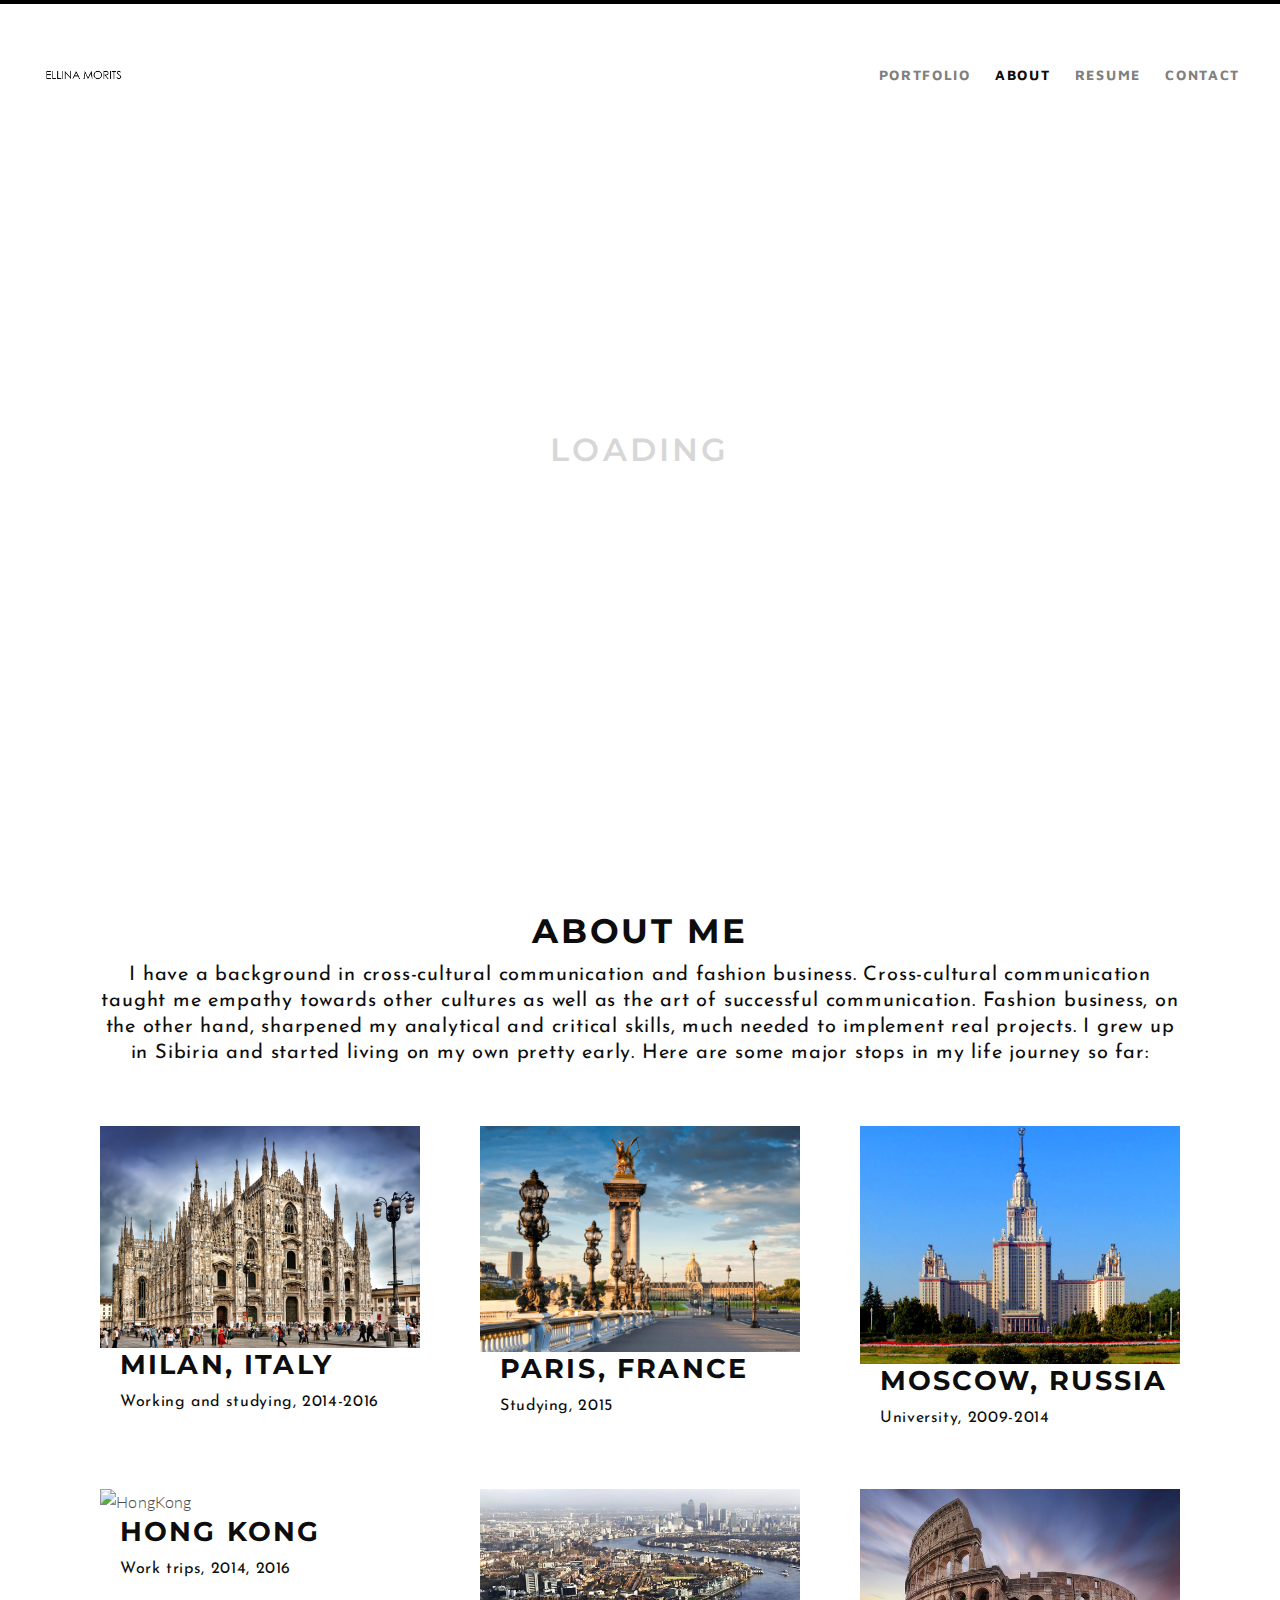
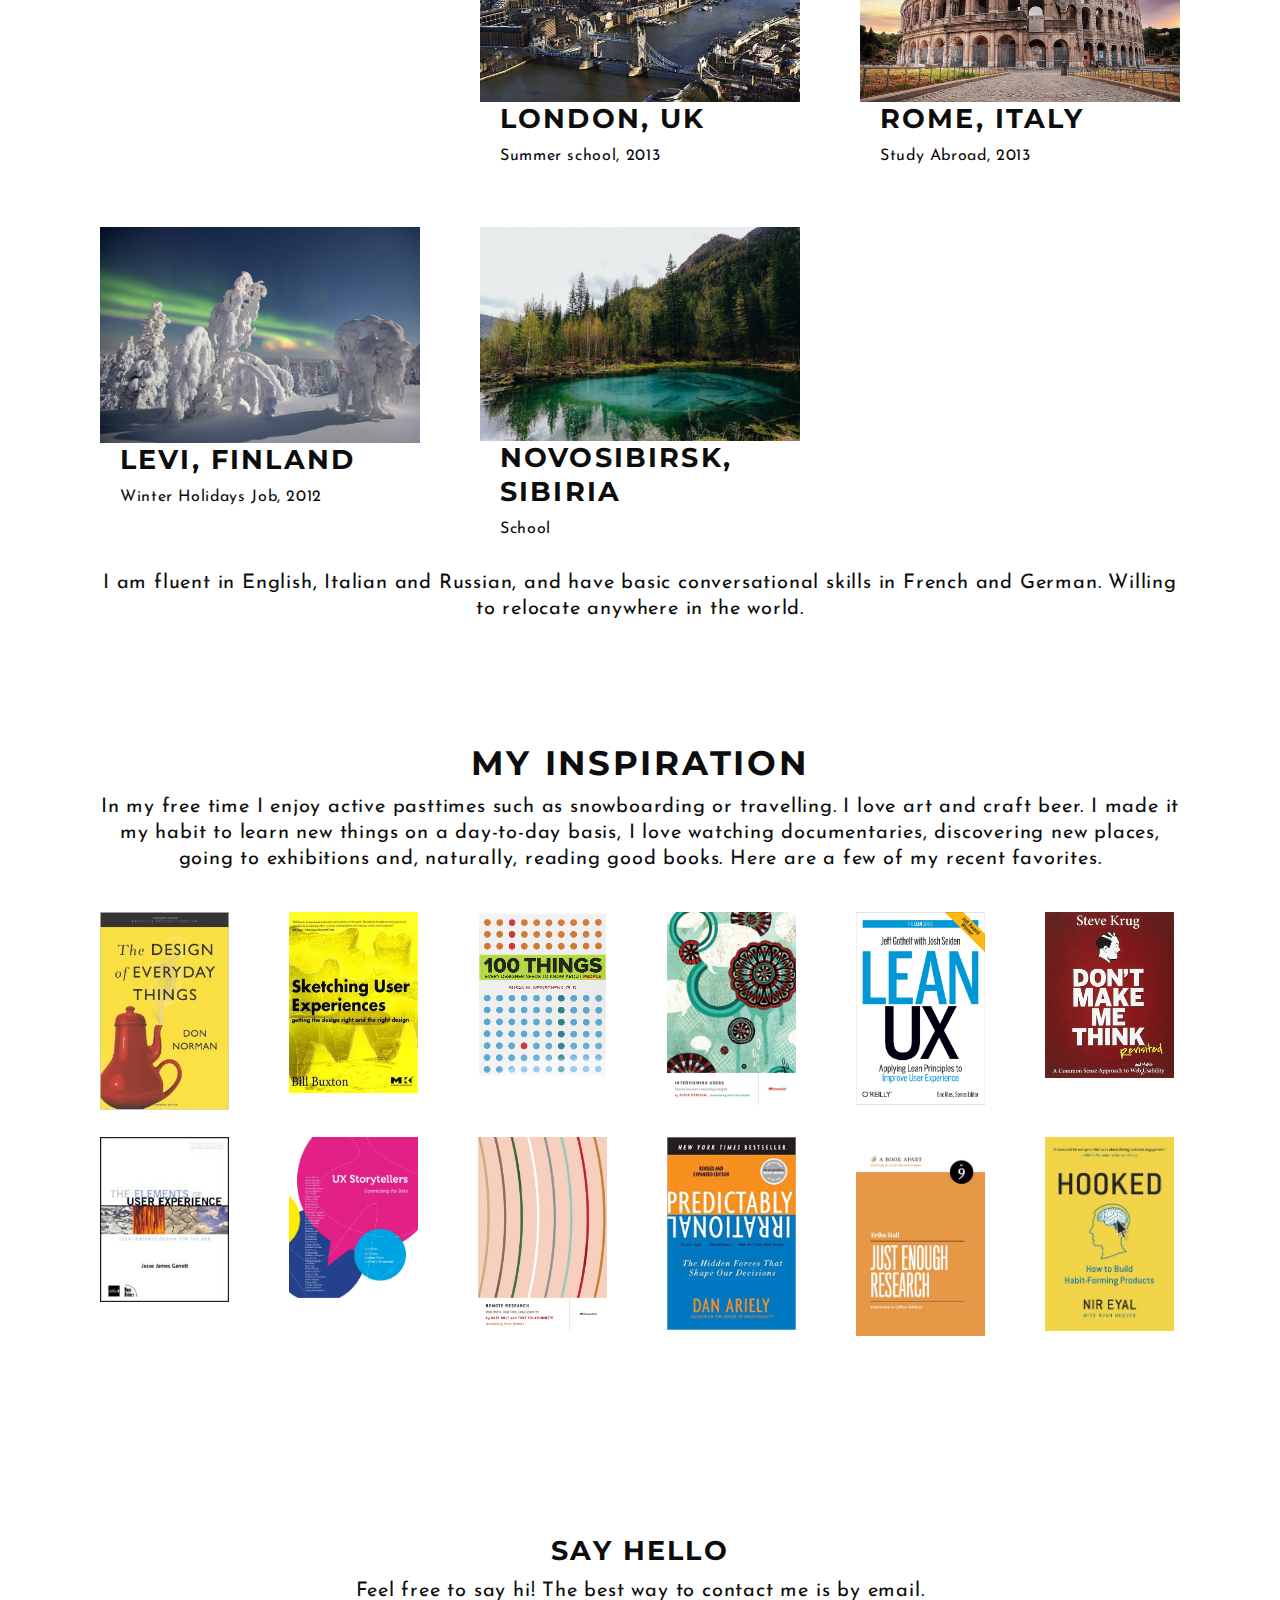
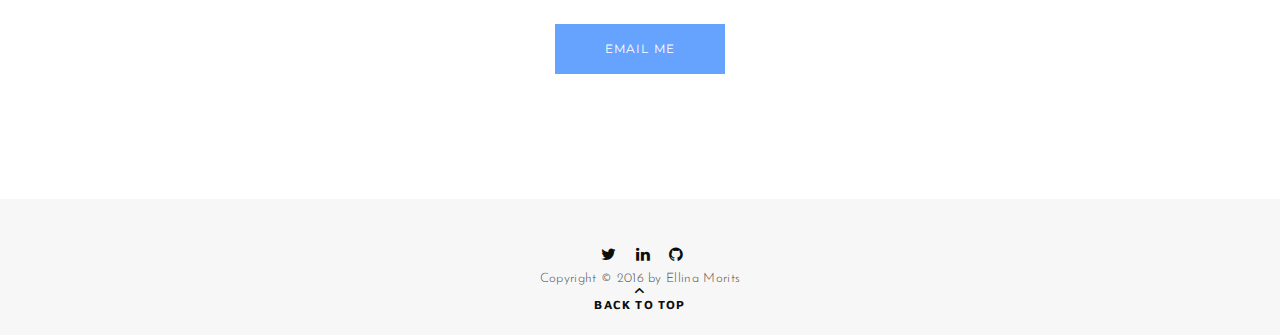
==== commit 726d3522: "Merge branch 'master' of https://github.com/ellinamorits/ellinamorits.github.io" ====
--- a/about.html
+++ b/about.html
@@ -121,7 +121,7 @@
             <div id="culture" class="spacer spacer-medium"></div>
 
              <h3 class="align-center"><strong>About Me</strong></h3>
-            <h5 class="alttitle align-center">I have a background in cross-cultural communication and fashion business. Cross-cultural communication taught me empathy towards other cultures as well as the art of successful communication. Fashion business, on the other hand, sharpened my analytical and crytical skills, much needed to implement real projects. I grew up in Sibiria and started living on my own pretty early. Here are some major stops in my life journey so far:</h5>
+            <h5 class="alttitle align-center">I have a background in cross-cultural communication and fashion business. Cross-cultural communication taught me empathy towards other cultures as well as the art of successful communication. Fashion business, on the other hand, sharpened my analytical and critical skills, much needed to implement real projects. I grew up in Sibiria and started living on my own pretty early. Here are some major stops in my life journey so far:</h5>
 
             <div class="column-section clearfix">
             	<div class="column one-third team-member">
@@ -195,7 +195,7 @@
             </div>
 
 
-            <h5 class="alttitle align-center">I am fluent in English, Italian and Ruassian, and have basic conversational skills in French and German. Willing to relocate anywhere in the world.</h5>
+            <h5 class="alttitle align-center">I am fluent in English, Italian and Russian, and have basic conversational skills in French and German. Willing to relocate anywhere in the world.</h5>
 
 
 <div class="spacer spacer-medium"></div>
@@ -203,7 +203,7 @@
     <div class="wrapper">
 
             <h3 class="align-center"><strong>My Inspiration</strong></h3>
-            <h5 class="alttitle align-center">In my fee time I enjoy active pasttimes such as snowboarding or travelling. I love art and craft beer. I made it my habit to learn new things on a day-to-day basis, I love watching documentaries, discovering new places, going to exhibitions and, naturally, reading good books. Here are a few of my recent favorites.</h5>
+            <h5 class="alttitle align-center">In my free time I enjoy active pasttimes such as snowboarding or travelling. I love art and craft beer. I made it my habit to learn new things on a day-to-day basis, I love watching documentaries, discovering new places, going to exhibitions and, naturally, reading good books. Here are a few of my recent favorites.</h5>
             <div class="spacer spacer-small"></div>
 
             <div id="portfolio-grid" class="masonry clearfix" data-maxitemwidth="215">
--- a/files/css/style.css
+++ b/files/css/style.css
@@ -1515,6 +1515,7 @@
 ------------------------------------------------*/
 .single-pagination {
 	list-style: none;
+	padding: 1px 0; /*hotfix*/
 	margin: 120px 0 !important;
 	position: relative;
 	}
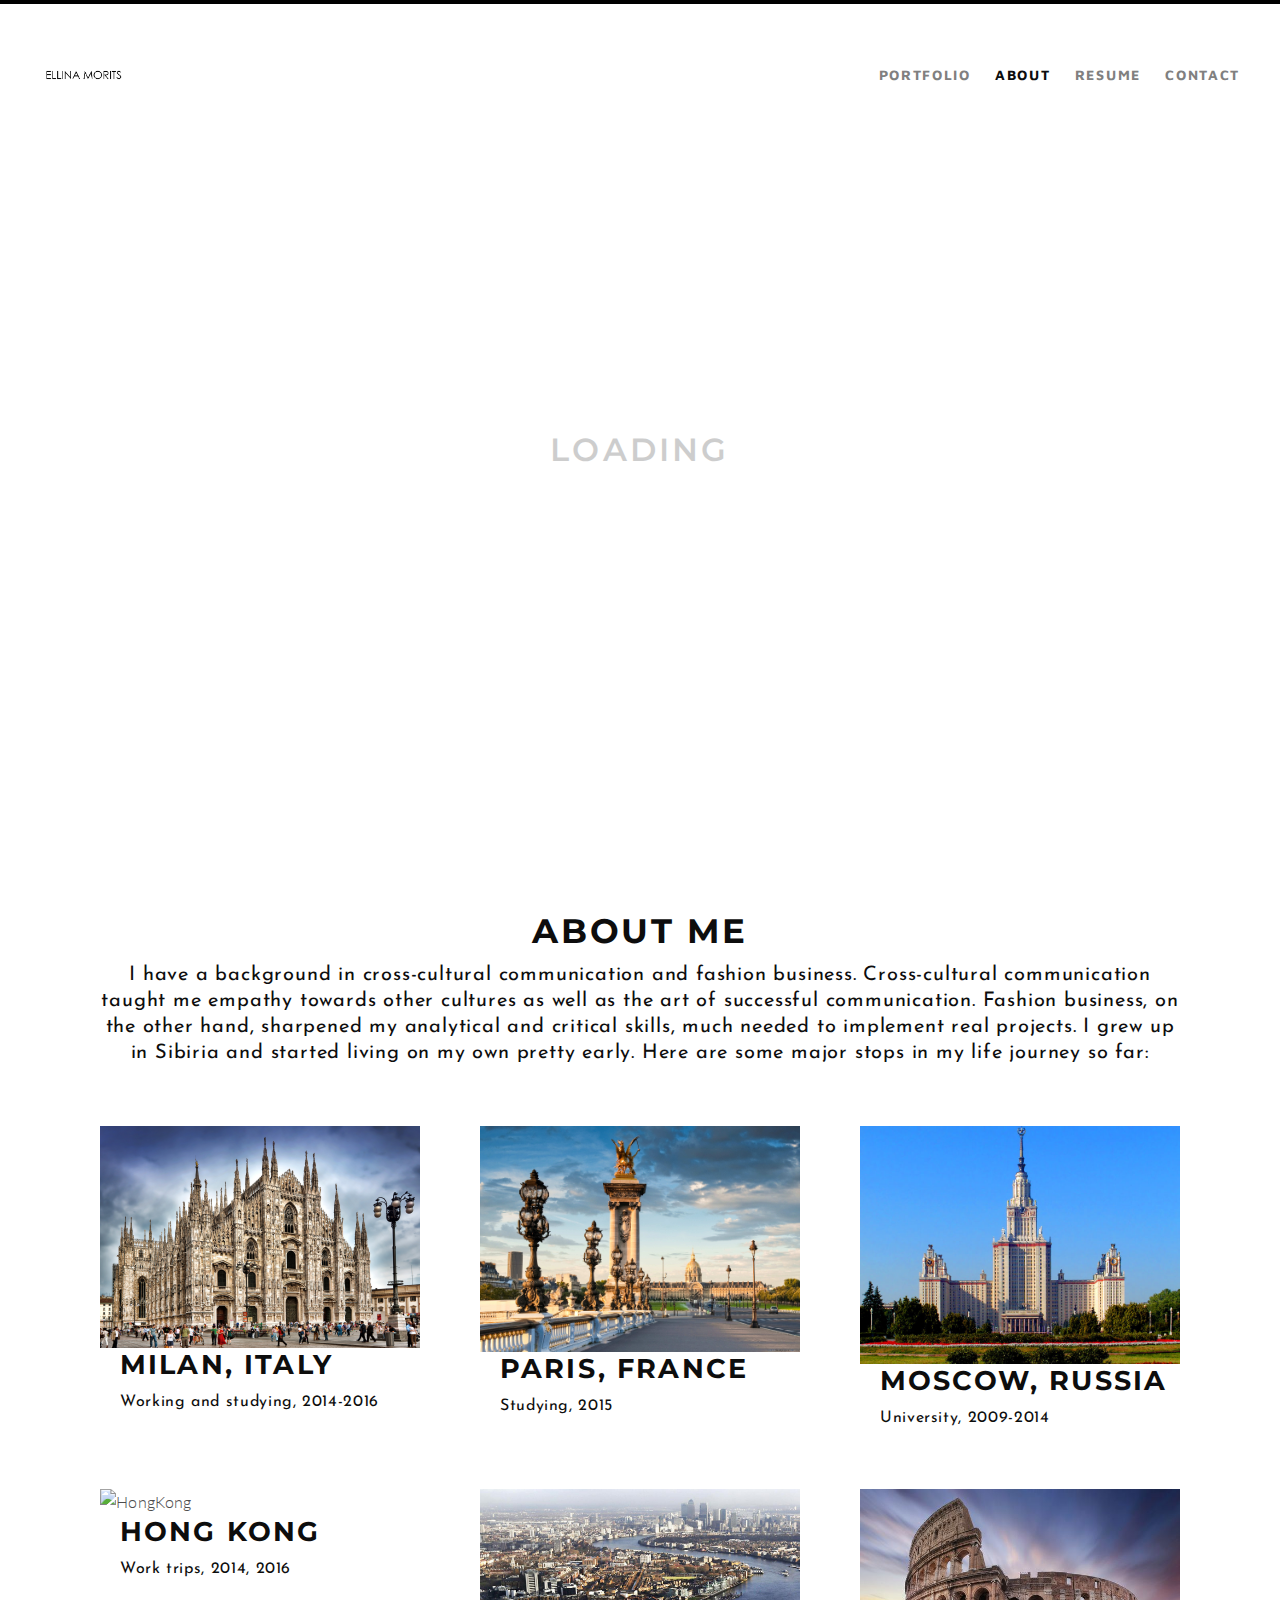
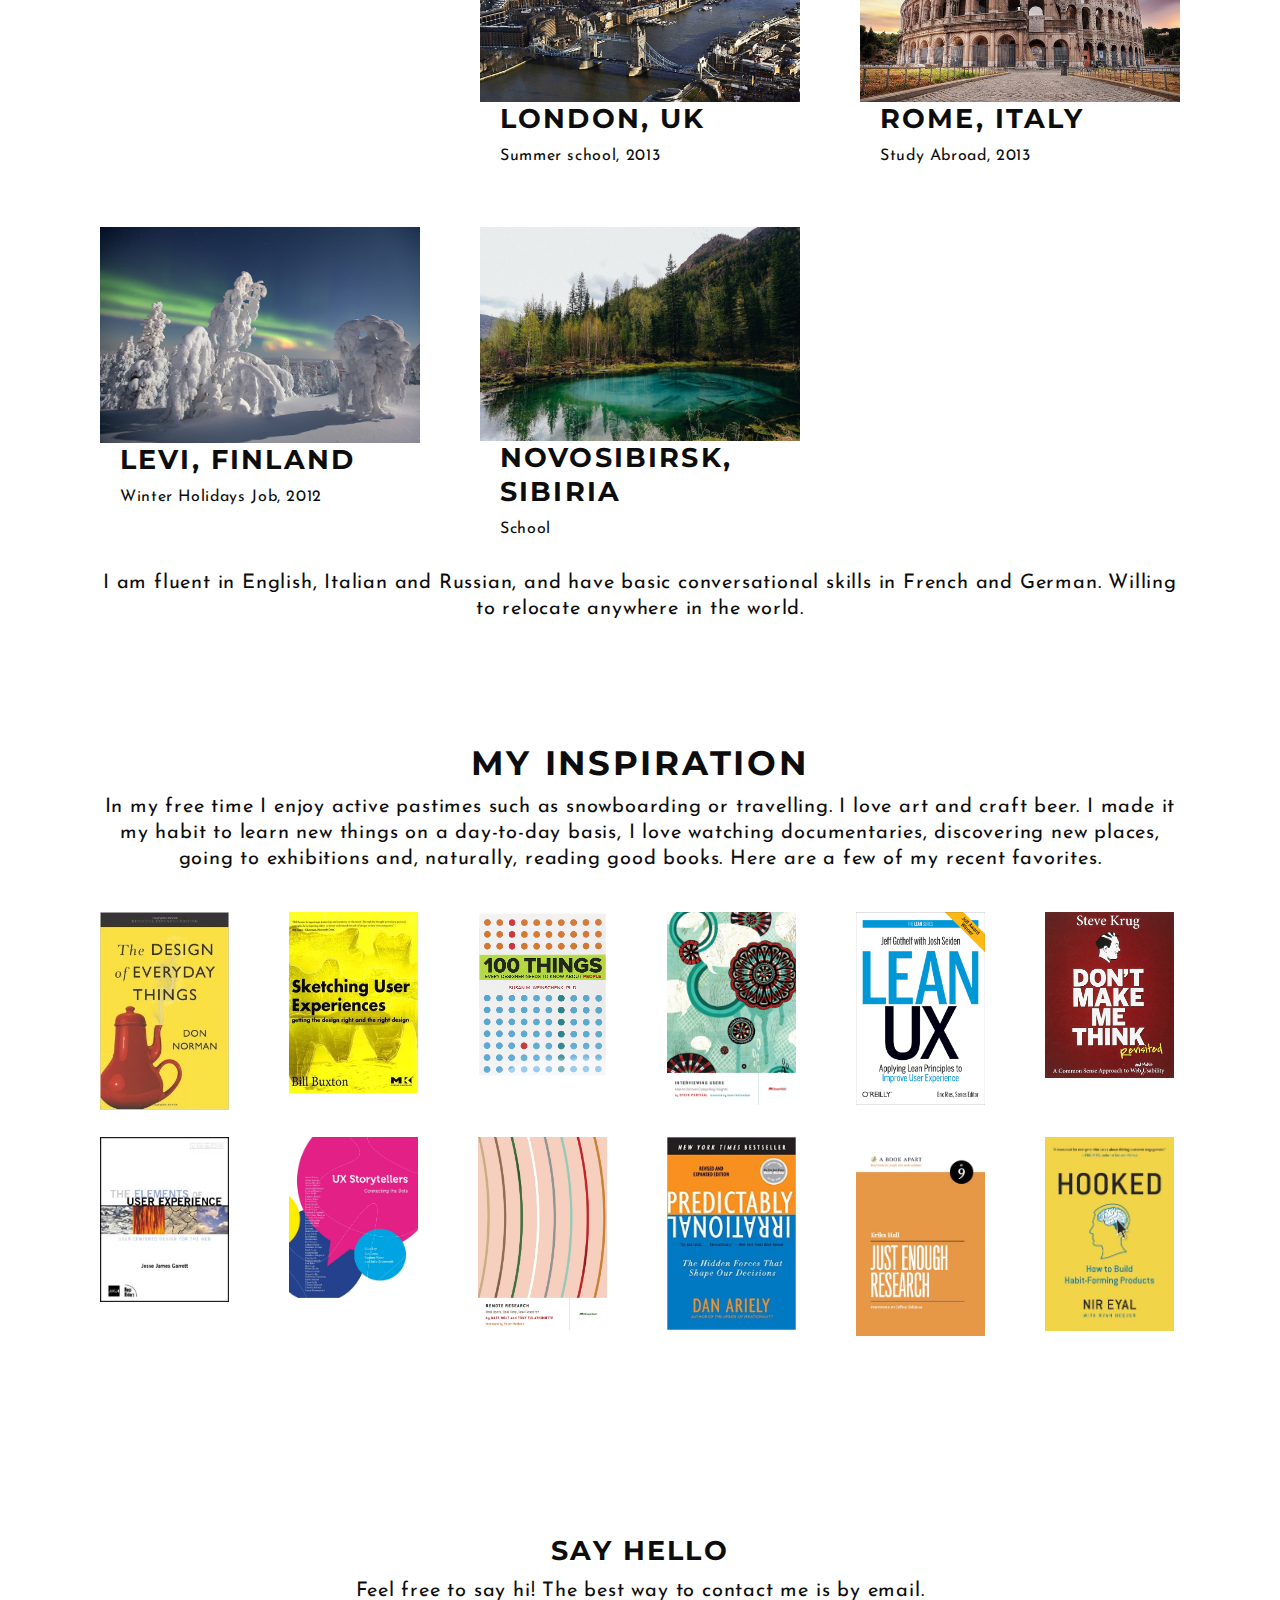
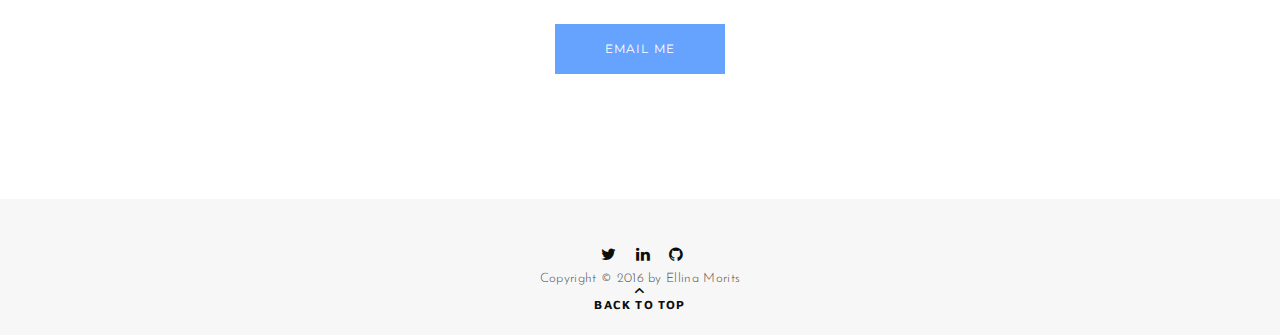
==== commit 2af1ef43: "corrention https" ====
--- a/about.html
+++ b/about.html
@@ -13,10 +13,10 @@
 <!-- DEFAULT META TAGS -->
 
 <!-- FONTS -->
-<link href="http://fonts.googleapis.com/css?family=Montserrat:400,700" rel="stylesheet" type="text/css">
-<link href="http://fonts.googleapis.com/css?family=Maven+Pro:400,700,900" rel="stylesheet" type="text/css">
-<link href="http://fonts.googleapis.com/css?family=Lato:300,400,700,900" rel="stylesheet" type="text/css">
-<link href="http://fonts.googleapis.com/css?family=Josefin+Sans:400,700" rel="stylesheet" type="text/css">
+<link href="https://fonts.googleapis.com/css?family=Montserrat:400,700" rel="stylesheet" type="text/css">
+<link href="https://fonts.googleapis.com/css?family=Maven+Pro:400,700,900" rel="stylesheet" type="text/css">
+<link href="https://fonts.googleapis.com/css?family=Lato:300,400,700,900" rel="stylesheet" type="text/css">
+<link href="https://fonts.googleapis.com/css?family=Josefin+Sans:400,700" rel="stylesheet" type="text/css">
 <!-- FONTS -->
 
 <!-- CSS -->
@@ -54,7 +54,7 @@
    <div class="header-inner clearfix">
 
     <div id="logo" class="left-float">
-     <a id="dark-logo" class="logotype smoothScroll" href="index.html"><img src="files/uploads/EllinaLogo.png" alt="Logo"></a>     
+     <a id="dark-logo" class="logotype smoothScroll" href="index.html"><img src="files/uploads/EllinaLogo.png" alt="Logo"></a>
     </div>
 
 				<div id="menu" class="right-float clearfix">
@@ -203,7 +203,7 @@
     <div class="wrapper">
 
             <h3 class="align-center"><strong>My Inspiration</strong></h3>
-            <h5 class="alttitle align-center">In my free time I enjoy active pasttimes such as snowboarding or travelling. I love art and craft beer. I made it my habit to learn new things on a day-to-day basis, I love watching documentaries, discovering new places, going to exhibitions and, naturally, reading good books. Here are a few of my recent favorites.</h5>
+            <h5 class="alttitle align-center">In my free time I enjoy active pastimes such as snowboarding or travelling. I love art and craft beer. I made it my habit to learn new things on a day-to-day basis, I love watching documentaries, discovering new places, going to exhibitions and, naturally, reading good books. Here are a few of my recent favorites.</h5>
             <div class="spacer spacer-small"></div>
 
             <div id="portfolio-grid" class="masonry clearfix" data-maxitemwidth="215">
@@ -213,7 +213,7 @@
                     	<img src="files/uploads/DesignofEveryday.jpg" alt="Design">
                         <div class="hover-caption">
                         	<h6 class="alttitle">Design of Everyday Things</h6>
-                        	
+
                         </div>
                     </a>
                 </div>
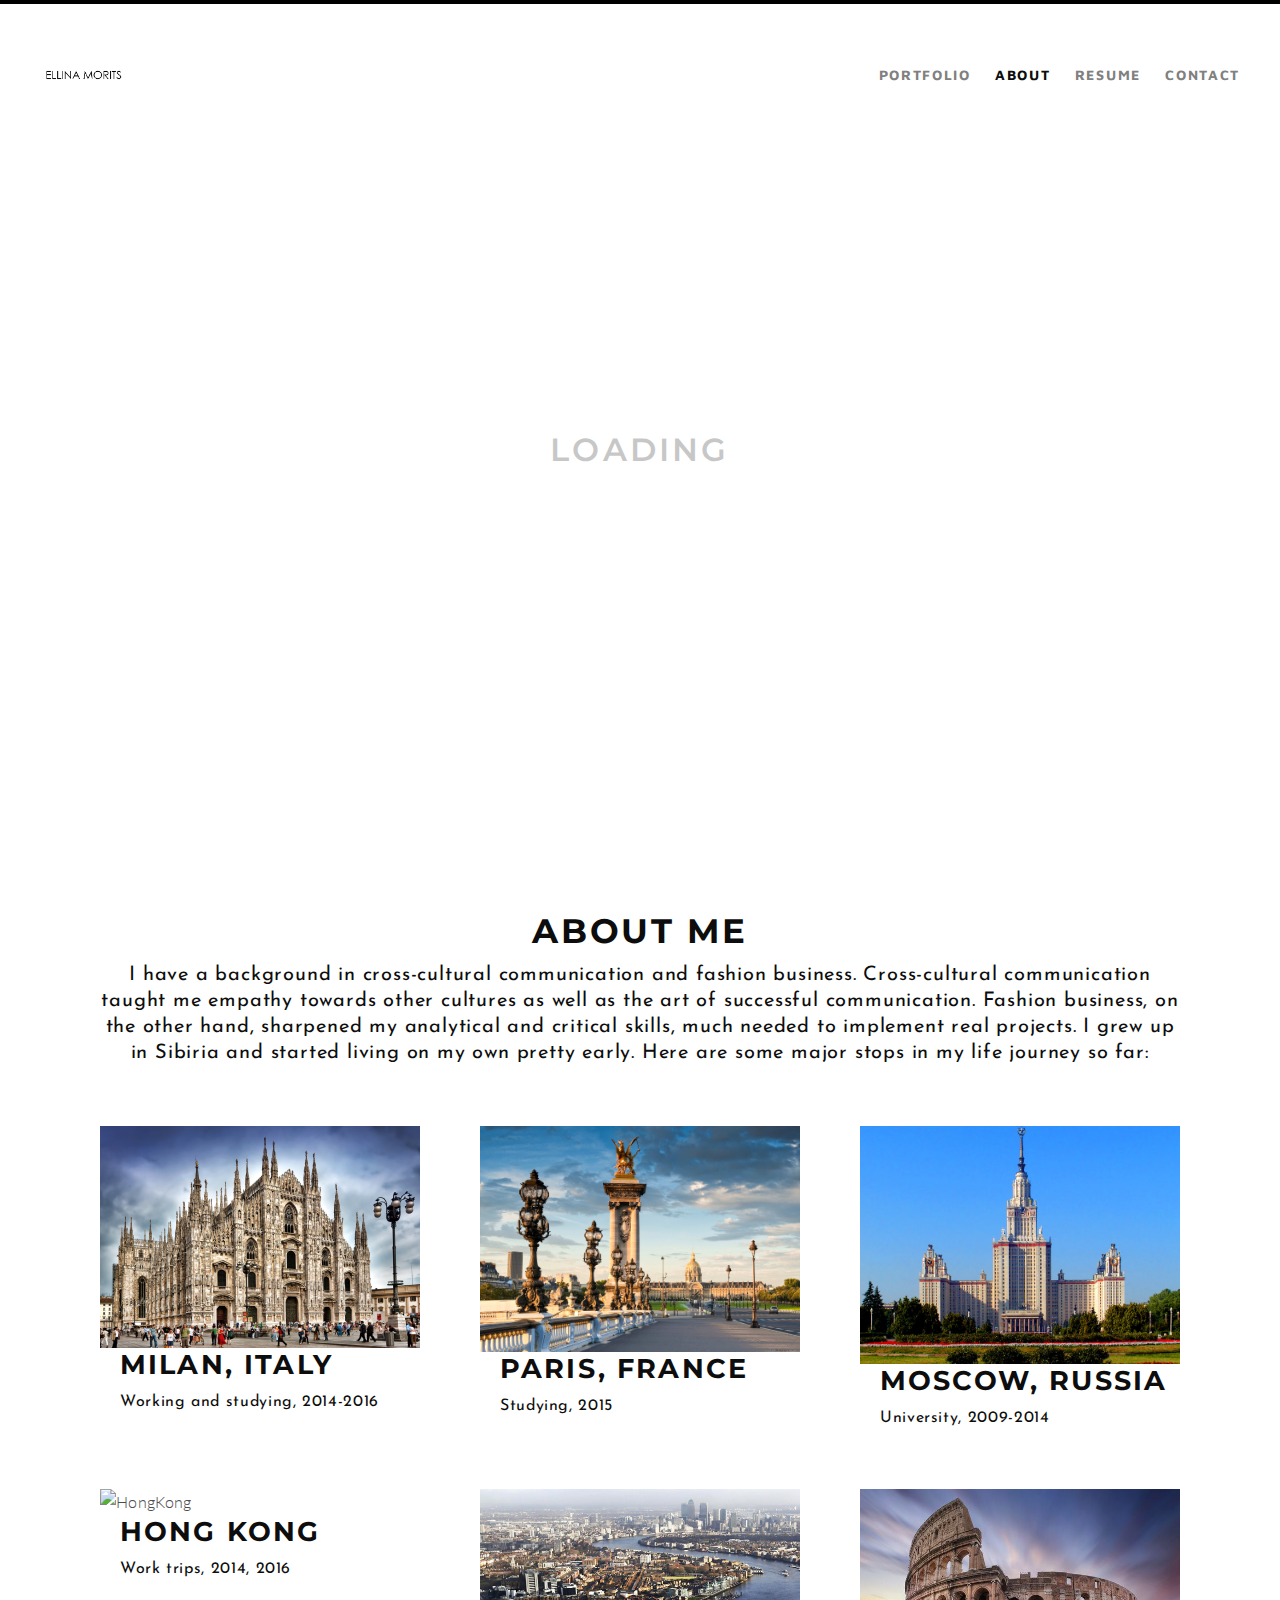
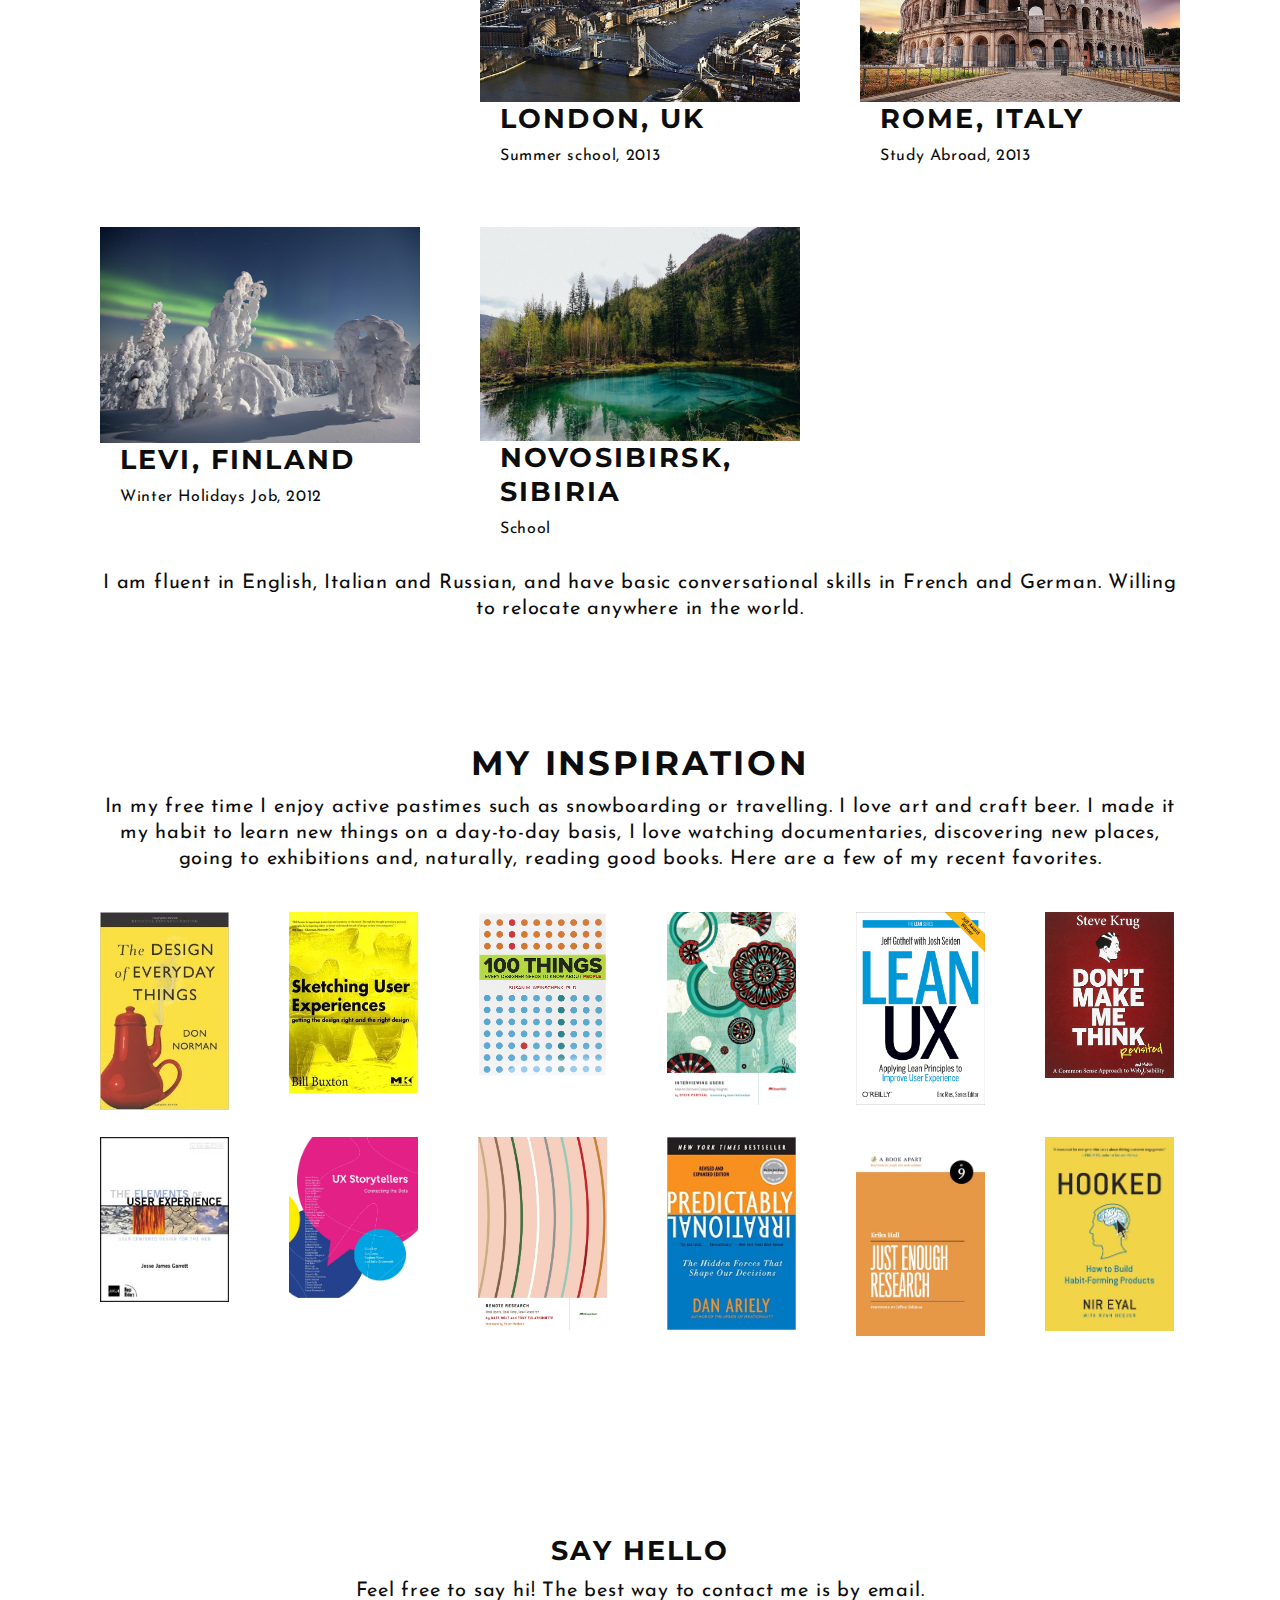
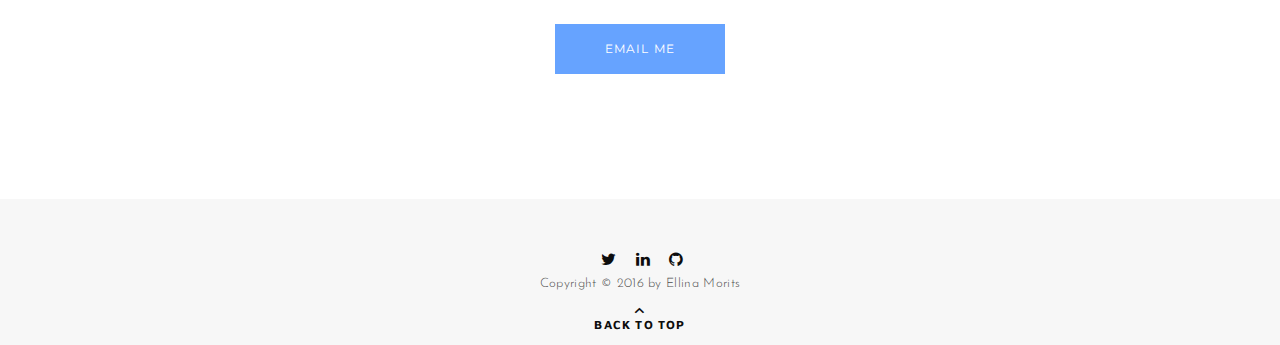
==== commit b91f001b: "Fixed broken protocol warnings, change footer padding" ====
--- a/about.html
+++ b/about.html
@@ -20,18 +20,18 @@
 <!-- FONTS -->
 
 <!-- CSS -->
-<link rel="stylesheet" id="default-style-css"  href="files/css/style.css" type="text/css" media="all" />
-<link rel="stylesheet" id="isotope-style-css"  href="files/css/isotope.css" type="text/css" media="all" />
-<link rel="stylesheet" id="wolf-css" href="files/css/wolf.css" type="text/css" media="all" />
-<link rel="stylesheet" id="owlcarousel-css" href="files/css/owl.carousel.css" type="text/css" media="all" />
-<link rel="stylesheet" id="fontawesome-style-css" href="files/css/font-awesome.min.css" type="text/css" media="all" />
-<link rel="stylesheet" id="ionic-icons-style-css" href="files/css/ionicons.css" type="text/css" media="all" />
-<link rel="stylesheet" id="mqueries-style-css"  href="files/css/mqueries.css" type="text/css" media="all" />
+<link rel="stylesheet" id="default-style-css"  href="https://ellinamorits.github.io/files/css/style.css" type="text/css" media="all" />
+<link rel="stylesheet" id="isotope-style-css"  href="https://ellinamorits.github.io/files/css/isotope.css" type="text/css" media="all" />
+<link rel="stylesheet" id="wolf-css" href="https://ellinamorits.github.io/files/css/wolf.css" type="text/css" media="all" />
+<link rel="stylesheet" id="owlcarousel-css" href="https://ellinamorits.github.io/files/css/owl.carousel.css" type="text/css" media="all" />
+<link rel="stylesheet" id="fontawesome-style-css" href="https://ellinamorits.github.io/files/css/font-awesome.min.css" type="text/css" media="all" />
+<link rel="stylesheet" id="ionic-icons-style-css" href="https://ellinamorits.github.io/files/css/ionicons.css" type="text/css" media="all" />
+<link rel="stylesheet" id="mqueries-style-css"  href="https://ellinamorits.github.io/files/css/mqueries.css" type="text/css" media="all" />
 
 <!-- CSS -->
 
 <!-- FAVICON -->
-<link rel="shortcut icon" href="files/uploads/favicon.png"/>
+<link rel="shortcut icon" href="https://ellinamorits.github.io/files/uploads/favicon.png"/>
 <!-- FAVICON -->
 
 </head>
@@ -54,7 +54,7 @@
    <div class="header-inner clearfix">
 
     <div id="logo" class="left-float">
-     <a id="dark-logo" class="logotype smoothScroll" href="index.html"><img src="files/uploads/EllinaLogo.png" alt="Logo"></a>
+     <a id="dark-logo" class="logotype smoothScroll" href="index.html"><img src="https://ellinamorits.github.io/files/uploads/EllinaLogo.png" alt="Logo"></a>
     </div>
 
 				<div id="menu" class="right-float clearfix">
@@ -84,7 +84,7 @@
 	<!-- HEADER -->
 
     <!-- HERO  -->
-	<section id="hero" class="hero-half parallax-section" data-parallax-image="files/uploads/explanadabwlip.png">
+	<section id="hero" class="hero-half parallax-section" data-parallax-image="https://ellinamorits.github.io/files/uploads/explanadabwlip.png">
 
 <!--
     	<div class="page-title">
@@ -93,7 +93,7 @@
 -->
 
     <div class="parallax-content" style="position:absolute; top:0; left:0; width:100%; height:100%; z-index:-1; overflow:hidden;">
-        <div class="parallax-image" style="margin-left: auto; margin-right: auto; width: 800px; height: 600px; background: url(files/uploads/imgpsh_fullsize.jpg) center center / cover;"></div>
+        <div class="parallax-image" style="margin-left: auto; margin-right: auto; width: 800px; height: 600px; background: url(https://ellinamorits.github.io/files/uploads/imgpsh_fullsize.jpg) center center / cover;"></div>
     </div>
 
     </section>
@@ -125,7 +125,7 @@
 
             <div class="column-section clearfix">
             	<div class="column one-third team-member">
-                	<img src="files/uploads/Milan1.png" alt="Milan"/>
+                	<img src="https://ellinamorits.github.io/files/uploads/Milan1.png" alt="Milan"/>
                     <div class="team-info offset">
                     	<h4><strong>Milan, Italy </strong></h4>
                         <h6 class="alttitle">Working and studying, 2014-2016</h6>
@@ -133,7 +133,7 @@
                     </div>
                 </div>
                	<div class="column one-third team-member">
-                	<img src="files/uploads/Paris11.jpg" alt="Paris"/>
+                	<img src="https://ellinamorits.github.io/files/uploads/Paris11.jpg" alt="Paris"/>
                     <div class="team-info offset">
                     	<h4><strong>Paris, France</strong></h4>
                         <h6 class="alttitle">Studying, 2015</h6>
@@ -141,7 +141,7 @@
                     </div>
                 </div>
                 <div class="column one-third last-col team-member">
-                	<img src="files/uploads/msu1.jpg" alt="LOmonosov Moscow State University"/>
+                	<img src="https://ellinamorits.github.io/files/uploads/msu1.jpg" alt="LOmonosov Moscow State University"/>
                     <div class="team-info offset">
                     	<h4><strong>Moscow, Russia</strong></h4>
                         <h6 class="alttitle">University, 2009-2014</h6>
@@ -152,7 +152,7 @@
             </div>
             <div class="column-section clearfix">
             	<div class="column one-third team-member">
-                	<img src="files/uploads/HongKong.jpg" alt="HongKong"/>
+                	<img src="https://ellinamorits.github.io/files/uploads/HongKong.jpg" alt="HongKong"/>
                     <div class="team-info offset">
                     	<h4><strong>Hong Kong</strong></h4>
                         <h6 class="alttitle">Work trips, 2014, 2016</h6>
@@ -160,7 +160,7 @@
                     </div>
                 </div>
                 <div class="column one-third team-member">
-                	<img src="files/uploads/London11.jpg" alt="London"/>
+                	<img src="https://ellinamorits.github.io/files/uploads/London11.jpg" alt="London"/>
                     <div class="team-info offset">
                     	<h4><strong>London, UK</strong></h4>
                         <h6 class="alttitle">Summer school, 2013</h6>
@@ -168,7 +168,7 @@
                     </div>
                 </div>
             	<div class="column one-third last-col team-member">
-                	<img src="files/uploads/Rome1.jpg" alt="Rome"/>
+                	<img src="https://ellinamorits.github.io/files/uploads/Rome1.jpg" alt="Rome"/>
                     <div class="team-info offset">
                     	<h4><strong>Rome, Italy</strong></h4>
                         <h6 class="alttitle">Study Abroad, 2013</h6>
@@ -178,7 +178,7 @@
 			 </div>
 			 <div class="column-section clearfix">
                 <div class="column one-third team-member">
-                	<img src="files/uploads/Levi.jpg" alt="Levi"/>
+                	<img src="https://ellinamorits.github.io/files/uploads/Levi.jpg" alt="Levi"/>
                     <div class="team-info offset">
                     	<h4><strong>Levi, Finland</strong></h4>
                         <h6 class="alttitle">Winter Holidays Job, 2012</h6>
@@ -186,7 +186,7 @@
                     </div>
                 </div>
                 <div class="column one-third team-member">
-                	<img src="files/uploads/sibiria.jpg" alt="sibiria"/>
+                	<img src="https://ellinamorits.github.io/files/uploads/sibiria.jpg" alt="sibiria"/>
                     <div class="team-info offset">
                     	<h4><strong>Novosibirsk, Sibiria</strong></h4>
                         <h6 class="alttitle">School</h6>
@@ -210,7 +210,7 @@
 
                 <div class="portfolio-masonry-entry masonry-item branding">
                     <a class="img-hover">
-                    	<img src="files/uploads/DesignofEveryday.jpg" alt="Design">
+                    	<img src="https://ellinamorits.github.io/files/uploads/DesignofEveryday.jpg" alt="Design">
                         <div class="hover-caption">
                         	<h6 class="alttitle">Design of Everyday Things</h6>
 
@@ -220,7 +220,7 @@
 
                 <div class="blog-masonry-entry masonry-item photography">
                   	<a class="img-hover">
-                  		<img src="files/uploads/SketchingUX.jpg" alt="Sketching User Experiences">
+                  		<img src="https://ellinamorits.github.io/files/uploads/SketchingUX.jpg" alt="Sketching User Experiences">
                         <div class="hover-caption">
                         	<h6 class="alttitle">Sketching User Experiences</h6>
                         </div>
@@ -229,7 +229,7 @@
 
                 <div class="blog-masonry-entry masonry-item photography">
                     <a class="img-hover">
-                    	<img src="files/uploads/100Things.png" alt="100 Things Every Designer Needs to Know About People">
+                    	<img src="https://ellinamorits.github.io/files/uploads/100Things.png" alt="100 Things Every Designer Needs to Know About People">
                         <div class="hover-caption">
                         	<h6 class="alttitle">100 Things Every Designer Needs to Know about People</h6>
                         </div>
@@ -238,7 +238,7 @@
 
                 <div class="blog-masonry-entry masonry-item print">
                     <a class="img-hover">
-                    	<img src="files/uploads/InterviewingUsers.png" alt="Interviewing Users">
+                    	<img src="https://ellinamorits.github.io/files/uploads/InterviewingUsers.png" alt="Interviewing Users">
                         <div class="hover-caption">
                         	<h6 class="alttitle">Interviewing Users</h6>
                         </div>
@@ -247,7 +247,7 @@
 
                 <div class="blog-masonry-entry masonry-item branding">
                     <a class="img-hover">
-                    	<img src="files/uploads/LeanUx.jpg" alt="Lean UX">
+                    	<img src="https://ellinamorits.github.io/files/uploads/LeanUx.jpg" alt="Lean UX">
                         <div class="hover-caption">
                         	<h6 class="alttitle">Lean UX</h6>
                         </div>
@@ -256,7 +256,7 @@
 
                 <div class="blog-masonry-entry masonry-item branding">
                     <a class="img-hover">
-                    	<img src="files/uploads/dontmakemethink.png" alt="Don't Make me Think">
+                    	<img src="https://ellinamorits.github.io/files/uploads/dontmakemethink.png" alt="Don't Make me Think">
                         <div class="hover-caption">
                         	<h6 class="alttitle">Don't Make Me Think</h6>
                         </div>
@@ -267,7 +267,7 @@
         <div id="portfolio-grid" class="masonry clearfix" data-maxitemwidth="215" style="margin-top: 20px">
                 <div class="blog-masonry-entry masonry-item print">
                     <a class="img-hover">
-                        <img src="files/uploads/elementsofux.jpg" alt="Elements of UX">
+                        <img src="https://ellinamorits.github.io/files/uploads/elementsofux.jpg" alt="Elements of UX">
                         <div class="hover-caption">
                             <h6 class="alttitle">Elements of User Experience</h6>
                         </div>
@@ -276,7 +276,7 @@
 
                 <div class="blog-masonry-entry masonry-item print">
                     <a class="img-hover">
-                        <img src="files/uploads/UxStorytellers.jpg" alt="UX Storytellers">
+                        <img src="https://ellinamorits.github.io/files/uploads/UxStorytellers.jpg" alt="UX Storytellers">
                         <div class="hover-caption">
                             <h6 class="alttitle">UX Storytellers</h6>
                         </div>
@@ -285,7 +285,7 @@
 
                 <div class="blog-masonry-entry masonry-item print">
                     <a class="img-hover">
-                        <img src="files/uploads/RemoteResearch.jpg" alt="Remote Research">
+                        <img src="https://ellinamorits.github.io/files/uploads/RemoteResearch.jpg" alt="Remote Research">
                         <div class="hover-caption">
                             <h6 class="alttitle">Remote Research</h6>
                         </div>
@@ -294,7 +294,7 @@
 
                 <div class="blog-masonry-entry masonry-item print">
                     <a class="img-hover">
-                        <img src="files/uploads/PredictablyIrrational.jpg" alt="Predictably Irrational">
+                        <img src="https://ellinamorits.github.io/files/uploads/PredictablyIrrational.jpg" alt="Predictably Irrational">
                         <div class="hover-caption">
                             <p class="alttitle">Predictably Irrational</p>
                         </div>
@@ -303,7 +303,7 @@
 
                 <div class="blog-masonry-entry masonry-item print">
                     <a class="img-hover">
-                        <img src="files/uploads/JustEnoughResearch.jpg" alt="Just Enough Research">
+                        <img src="https://ellinamorits.github.io/files/uploads/JustEnoughResearch.jpg" alt="Just Enough Research">
                         <div class="hover-caption">
                             <h6 class="alttitle">Just Enough Research</h6>
                         </div>
@@ -312,7 +312,7 @@
 
                 <div class="blog-masonry-entry masonry-item print">
                     <a class="img-hover">
-                        <img src="files/uploads/hooked.jpg" alt="Hooked">
+                        <img src="https://ellinamorits.github.io/files/uploads/hooked.jpg" alt="Hooked">
                         <div class="hover-caption">
                             <h6 class="alttitle">Hooked</h6>
                         </div>
@@ -363,17 +363,17 @@
 <!-- PAGE CONTENT -->
 
 <!-- SCRIPTS -->
-<script src="files/js/jquery-2.1.4.min.js"></script>
-<script type="text/javascript" src="files/js/jquery.pace.js"></script>
-<script type="text/javascript" src="files/js/jquery.easing.1.3.js"></script>
-<script type="text/javascript" src="files/js/jquery.easing.compatibility.js"></script>
-<script type="text/javascript" src="files/js/jquery.visible.min.js"></script>
-<script type="text/javascript" src="files/js/tweenMax.js"></script>
-<script type="text/javascript" src="files/js/jquery.backgroundparallax.min.js"></script>
-<script type="text/javascript" src="files/js/jquery.owl.carousel.js"></script>
-<script type="text/javascript" src="files/js/jquery.wolf.min.js"></script>
-<script type="text/javascript" src="files/js/jquery.isotope.min.js"></script>
-<script type="text/javascript" src="files/js/script.js"></script>
+<script src="https://ellinamorits.github.io/files/js/jquery-2.1.4.min.js"></script>
+<script type="text/javascript" src="https://ellinamorits.github.io/files/js/jquery.pace.js"></script>
+<script type="text/javascript" src="https://ellinamorits.github.io/files/js/jquery.easing.1.3.js"></script>
+<script type="text/javascript" src="https://ellinamorits.github.io/files/js/jquery.easing.compatibility.js"></script>
+<script type="text/javascript" src="https://ellinamorits.github.io/files/js/jquery.visible.min.js"></script>
+<script type="text/javascript" src="https://ellinamorits.github.io/files/js/tweenMax.js"></script>
+<script type="text/javascript" src="https://ellinamorits.github.io/files/js/jquery.backgroundparallax.min.js"></script>
+<script type="text/javascript" src="https://ellinamorits.github.io/files/js/jquery.owl.carousel.js"></script>
+<script type="text/javascript" src="https://ellinamorits.github.io/files/js/jquery.wolf.min.js"></script>
+<script type="text/javascript" src="https://ellinamorits.github.io/files/js/jquery.isotope.min.js"></script>
+<script type="text/javascript" src="https://ellinamorits.github.io/files/js/script.js"></script>
 <!-- SCRIPTS -->
 
 </body>
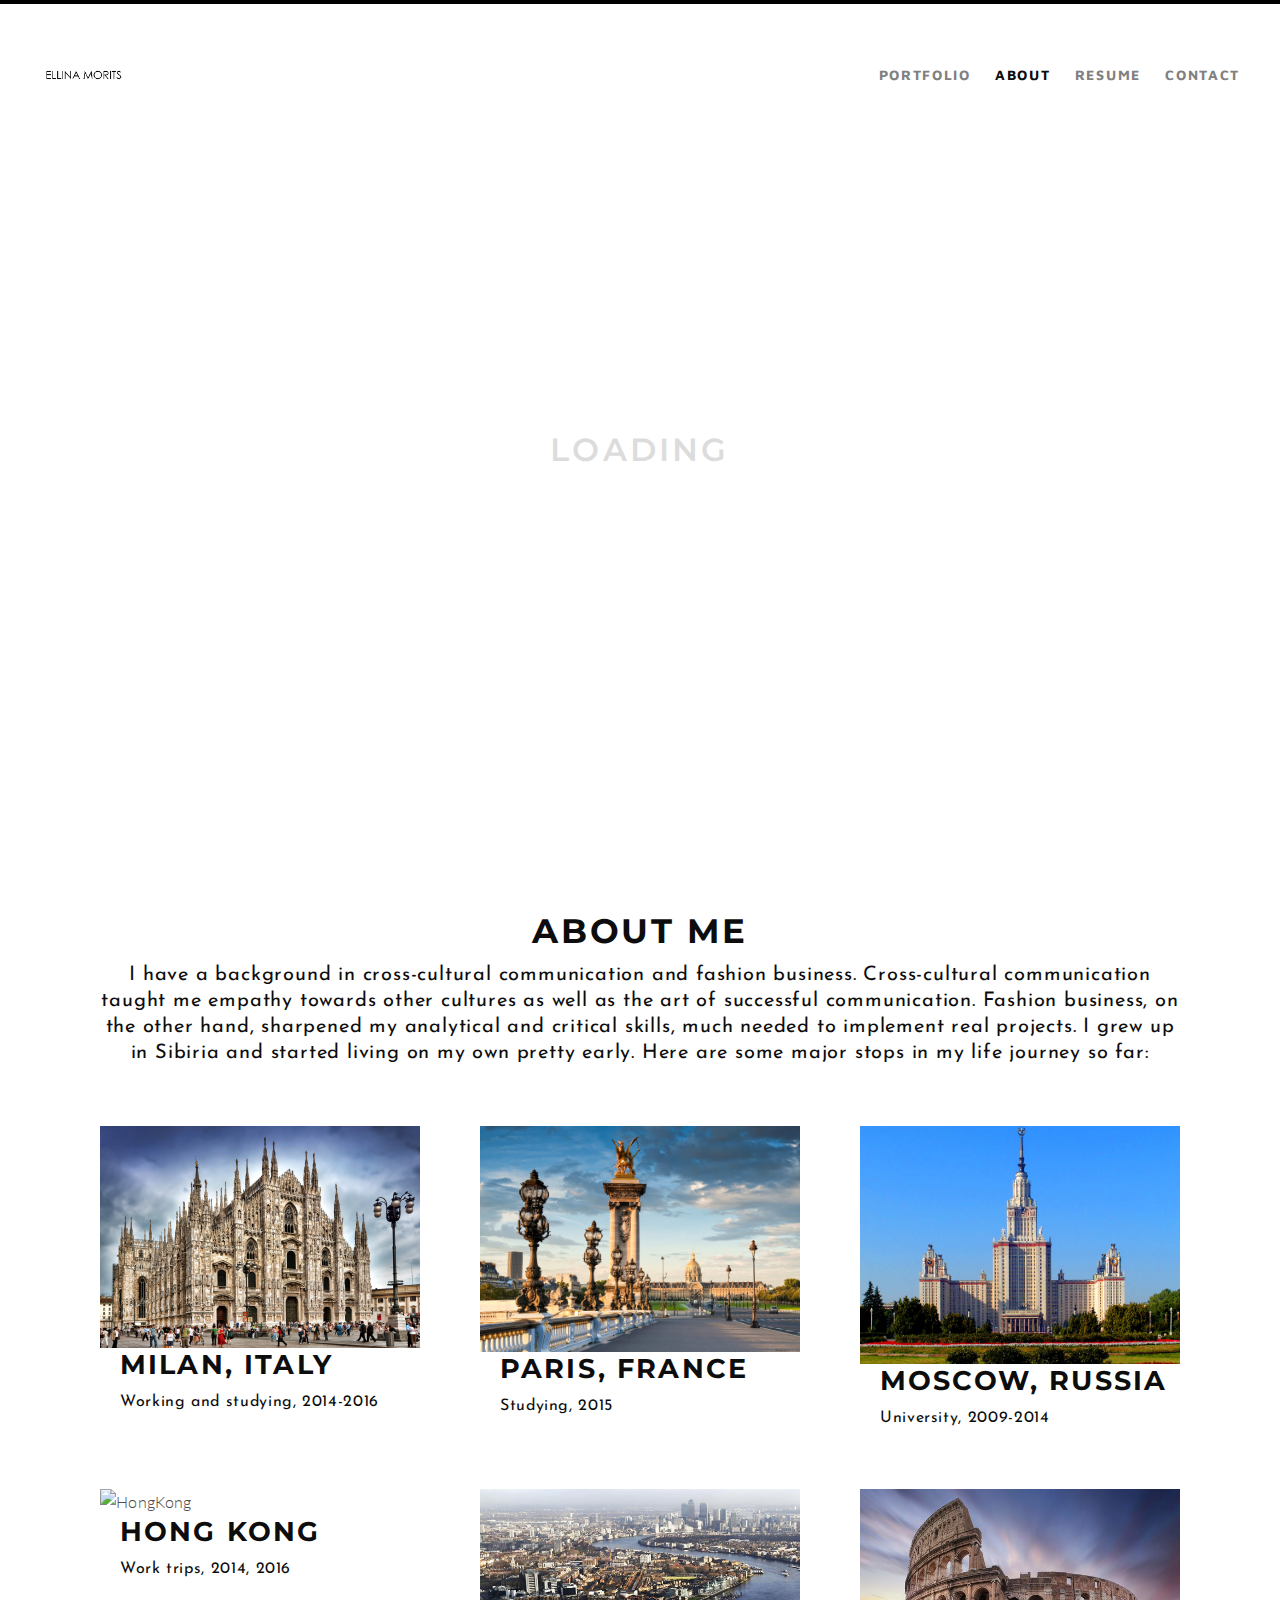
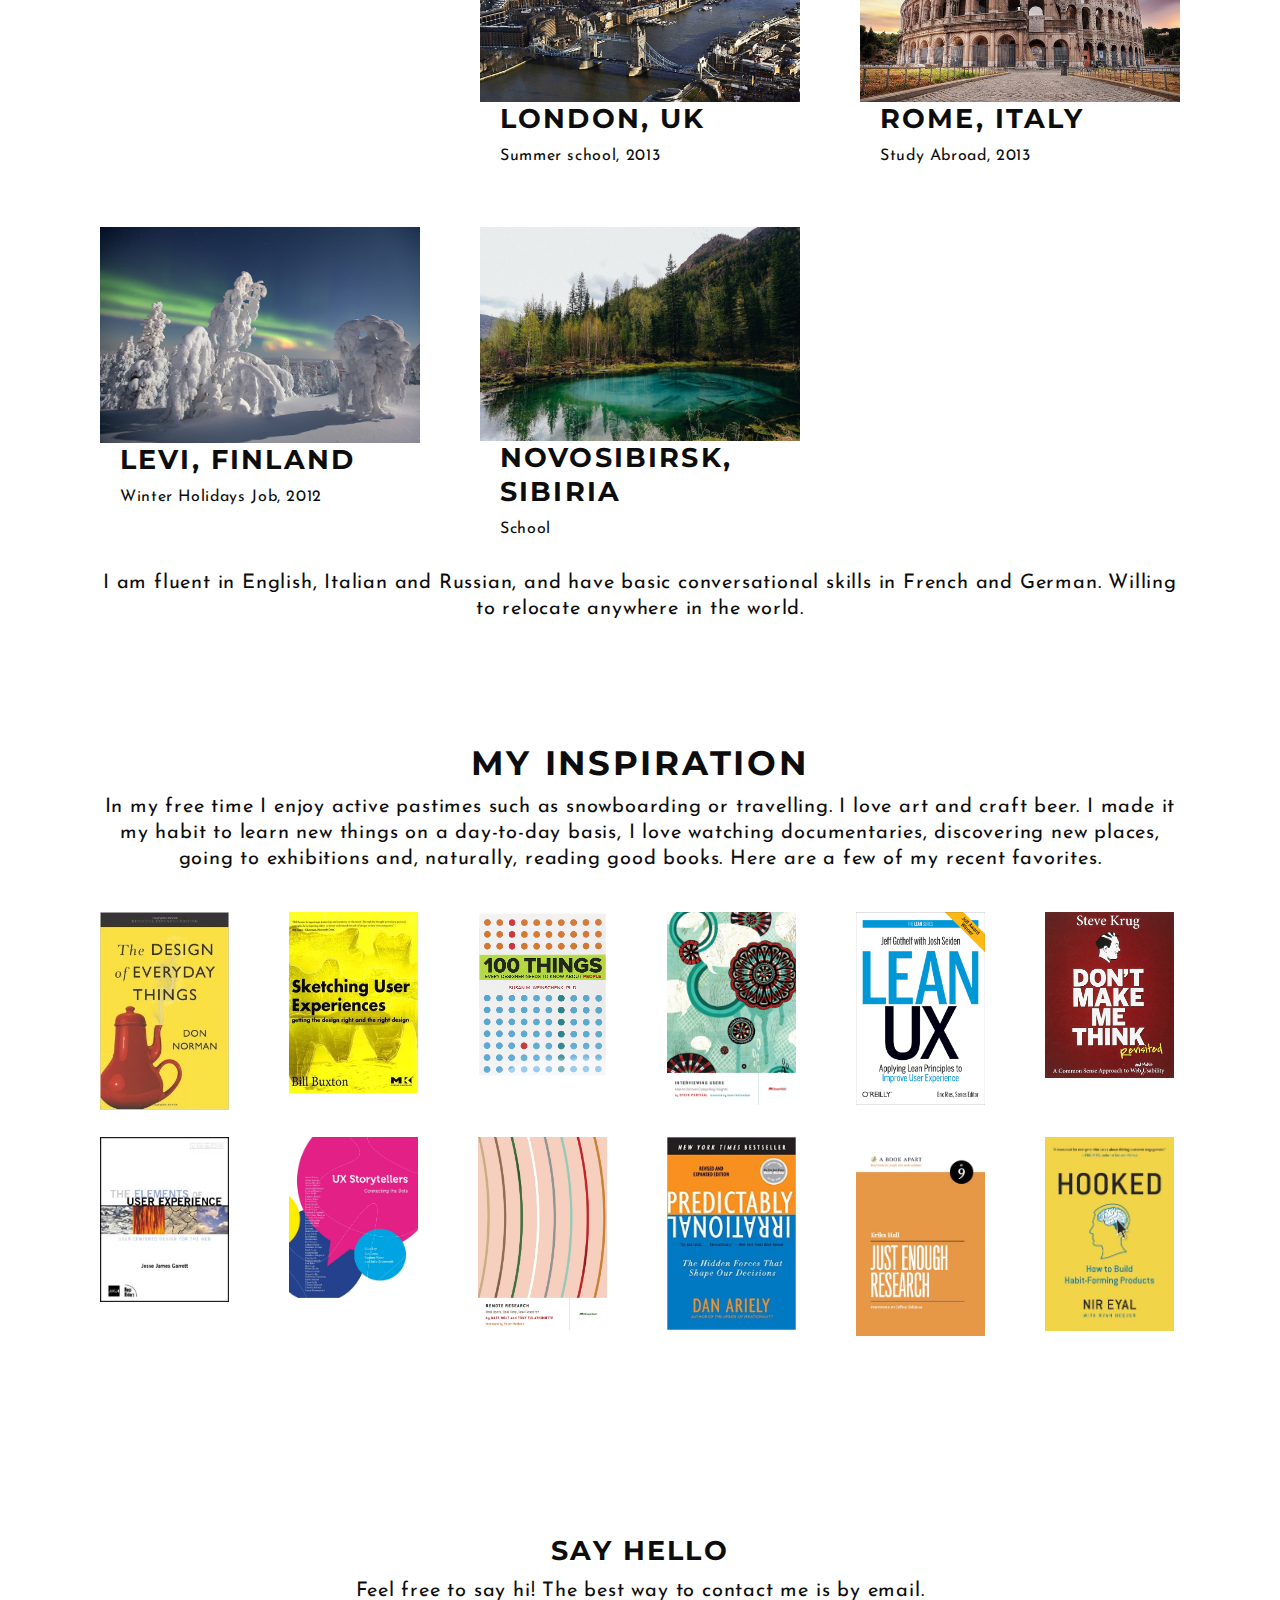
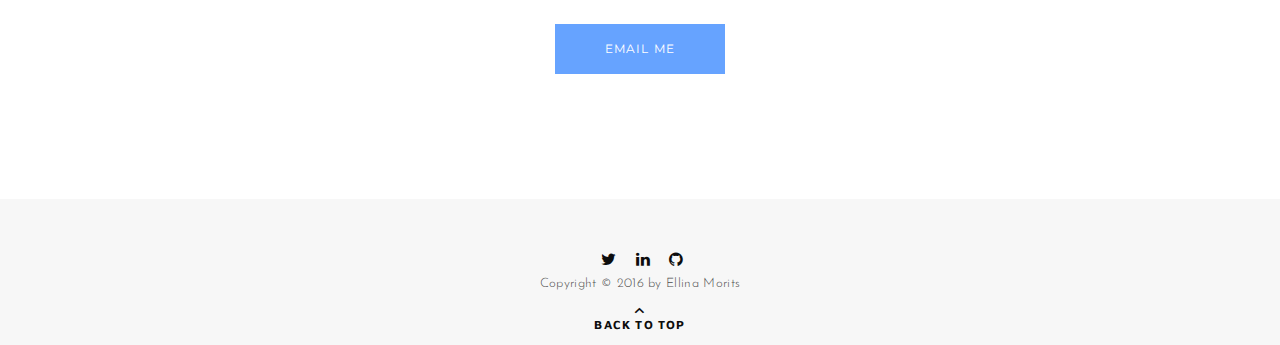
==== commit 3dd03278: "fixed navigation issue, removed the parallax image from about.html" ====
--- a/about.html
+++ b/about.html
@@ -84,13 +84,7 @@
 	<!-- HEADER -->
 
     <!-- HERO  -->
-	<section id="hero" class="hero-half parallax-section" data-parallax-image="https://ellinamorits.github.io/files/uploads/explanadabwlip.png">
-
-<!--
-    	<div class="page-title">
-            <h1><strong>About Me</strong></h1>
-    	</div>
--->
+	<section id="hero" class="hero-half">
 
     <div class="parallax-content" style="position:absolute; top:0; left:0; width:100%; height:100%; z-index:-1; overflow:hidden;">
         <div class="parallax-image" style="margin-left: auto; margin-right: auto; width: 800px; height: 600px; background: url(https://ellinamorits.github.io/files/uploads/imgpsh_fullsize.jpg) center center / cover;"></div>
@@ -107,17 +101,6 @@
 			</div>
 
 		 <div class="wrapper">
-
-
-
-
-
-
-
-<!--
-
--->
-
             <div id="culture" class="spacer spacer-medium"></div>
 
              <h3 class="align-center"><strong>About Me</strong></h3>
@@ -363,7 +346,7 @@
 <!-- PAGE CONTENT -->
 
 <!-- SCRIPTS -->
-<script src="https://ellinamorits.github.io/files/js/jquery-2.1.4.min.js"></script>
+<script type="text/javascript" src="https://ellinamorits.github.io/files/js/jquery-2.1.4.min.js"></script>
 <script type="text/javascript" src="https://ellinamorits.github.io/files/js/jquery.pace.js"></script>
 <script type="text/javascript" src="https://ellinamorits.github.io/files/js/jquery.easing.1.3.js"></script>
 <script type="text/javascript" src="https://ellinamorits.github.io/files/js/jquery.easing.compatibility.js"></script>
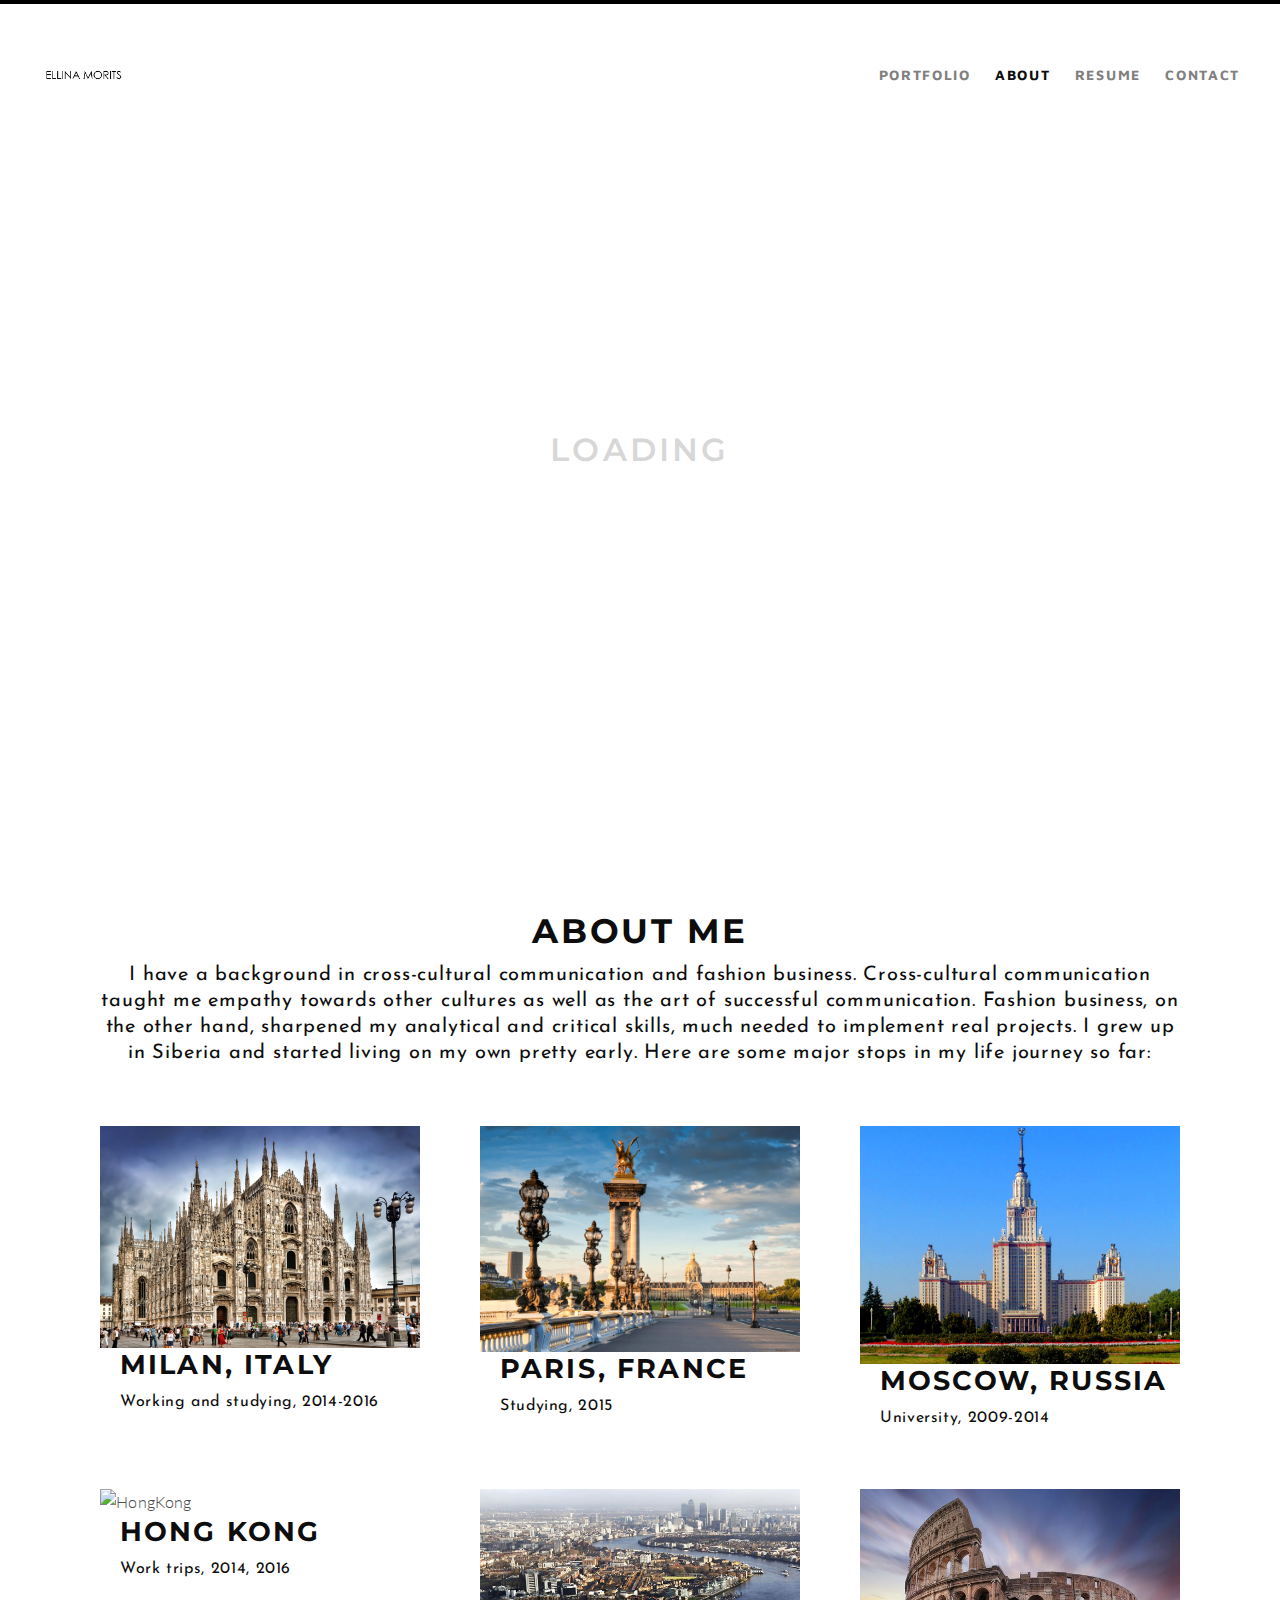
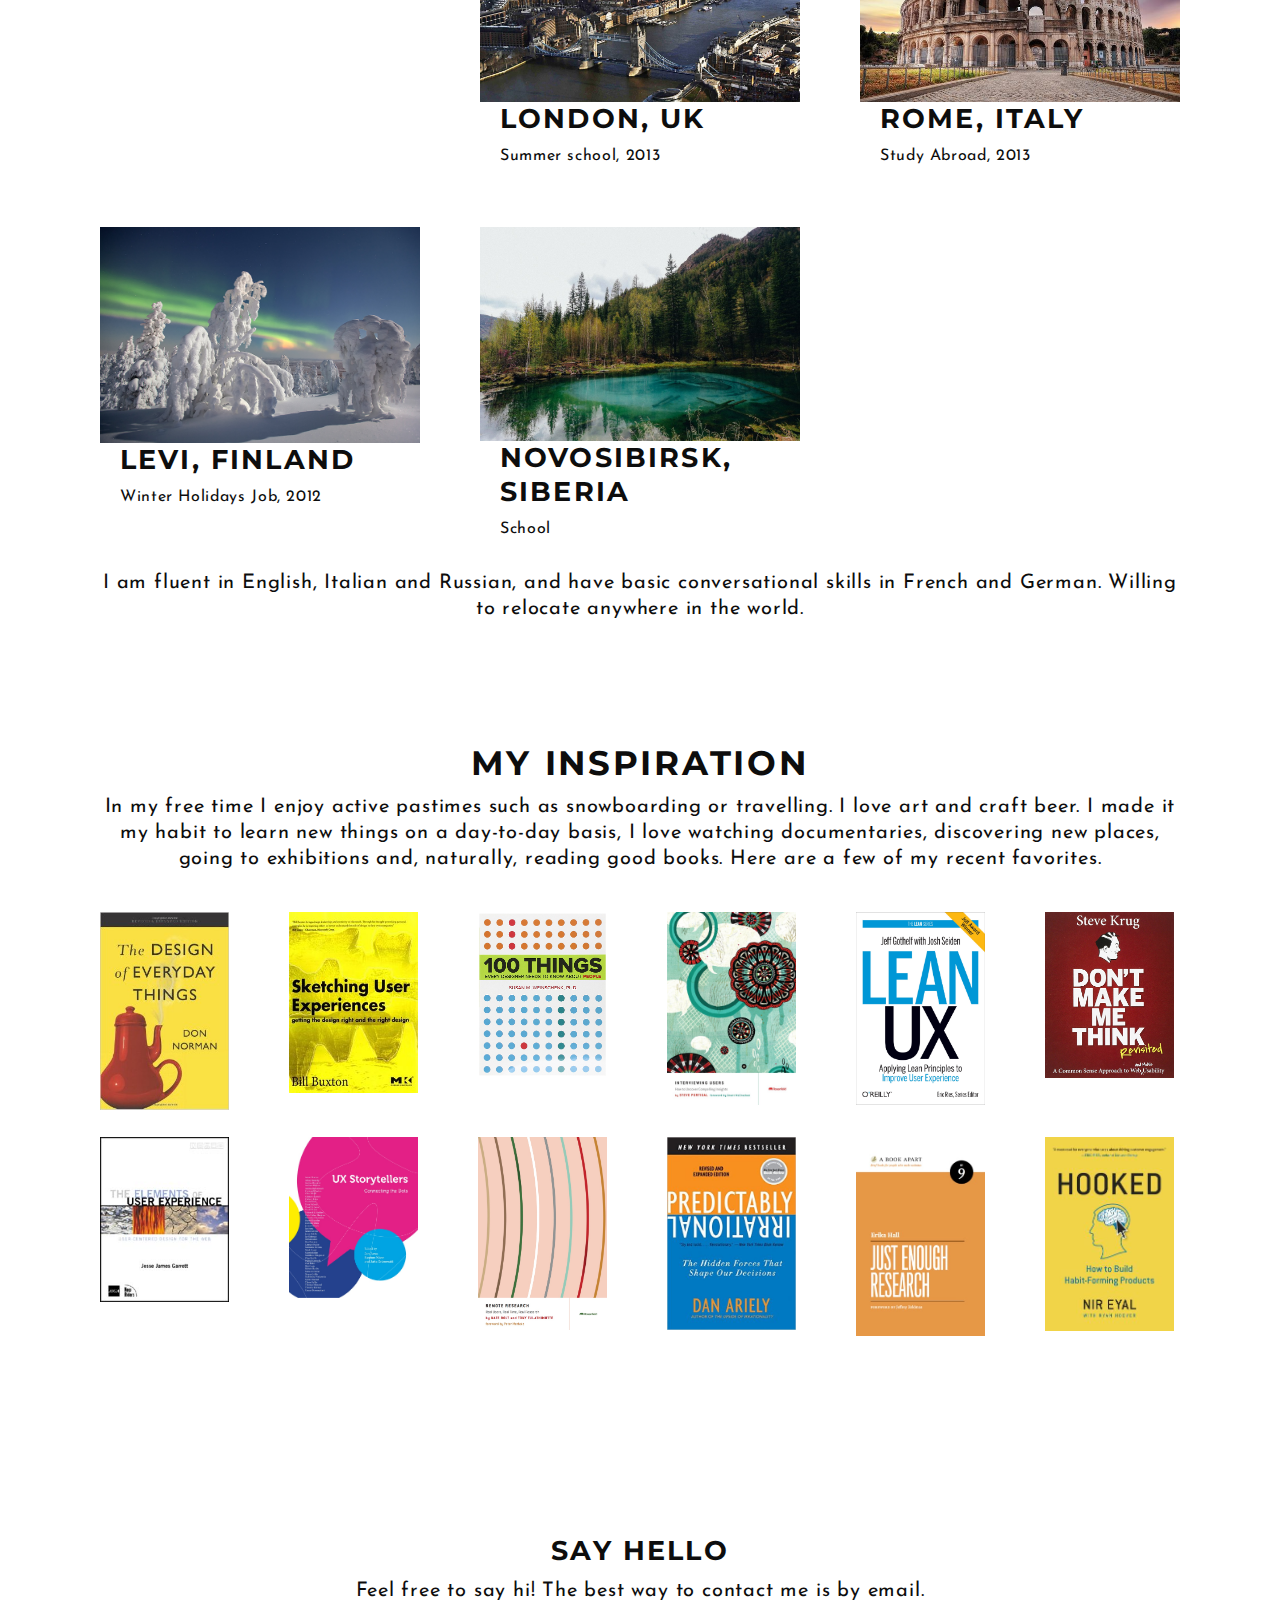
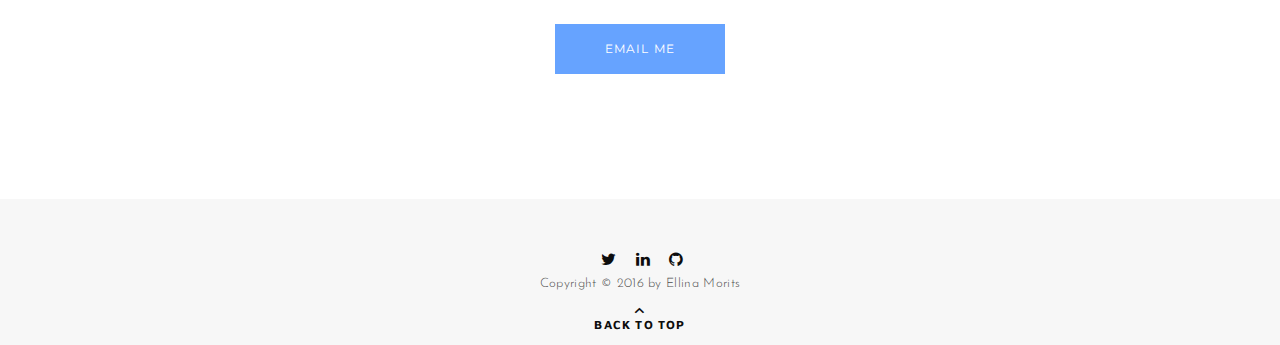
==== commit 6c740a13: "Added Sber info." ====
--- a/about.html
+++ b/about.html
@@ -20,18 +20,18 @@
 <!-- FONTS -->
 
 <!-- CSS -->
-<link rel="stylesheet" id="default-style-css"  href="https://ellinamorits.github.io/files/css/style.css" type="text/css" media="all" />
-<link rel="stylesheet" id="isotope-style-css"  href="https://ellinamorits.github.io/files/css/isotope.css" type="text/css" media="all" />
-<link rel="stylesheet" id="wolf-css" href="https://ellinamorits.github.io/files/css/wolf.css" type="text/css" media="all" />
-<link rel="stylesheet" id="owlcarousel-css" href="https://ellinamorits.github.io/files/css/owl.carousel.css" type="text/css" media="all" />
-<link rel="stylesheet" id="fontawesome-style-css" href="https://ellinamorits.github.io/files/css/font-awesome.min.css" type="text/css" media="all" />
-<link rel="stylesheet" id="ionic-icons-style-css" href="https://ellinamorits.github.io/files/css/ionicons.css" type="text/css" media="all" />
-<link rel="stylesheet" id="mqueries-style-css"  href="https://ellinamorits.github.io/files/css/mqueries.css" type="text/css" media="all" />
+<link rel="stylesheet" id="default-style-css"  href="files/css/style.css" type="text/css" media="all" />
+<link rel="stylesheet" id="isotope-style-css"  href="files/css/isotope.css" type="text/css" media="all" />
+<link rel="stylesheet" id="wolf-css" href="files/css/wolf.css" type="text/css" media="all" />
+<link rel="stylesheet" id="owlcarousel-css" href="files/css/owl.carousel.css" type="text/css" media="all" />
+<link rel="stylesheet" id="fontawesome-style-css" href="files/css/font-awesome.min.css" type="text/css" media="all" />
+<link rel="stylesheet" id="ionic-icons-style-css" href="files/css/ionicons.css" type="text/css" media="all" />
+<link rel="stylesheet" id="mqueries-style-css"  href="files/css/mqueries.css" type="text/css" media="all" />
 
 <!-- CSS -->
 
 <!-- FAVICON -->
-<link rel="shortcut icon" href="https://ellinamorits.github.io/files/uploads/favicon.png"/>
+<link rel="shortcut icon" href="files/uploads/favicon.png"/>
 <!-- FAVICON -->
 
 </head>
@@ -54,7 +54,7 @@
    <div class="header-inner clearfix">
 
     <div id="logo" class="left-float">
-     <a id="dark-logo" class="logotype smoothScroll" href="index.html"><img src="https://ellinamorits.github.io/files/uploads/EllinaLogo.png" alt="Logo"></a>
+     <a id="dark-logo" class="logotype smoothScroll" href="index.html"><img src="files/uploads/EllinaLogo.png" alt="Logo"></a>
     </div>
 
 				<div id="menu" class="right-float clearfix">
@@ -87,7 +87,7 @@
 	<section id="hero" class="hero-half">
 
     <div class="parallax-content" style="position:absolute; top:0; left:0; width:100%; height:100%; z-index:-1; overflow:hidden;">
-        <div class="parallax-image" style="margin-left: auto; margin-right: auto; width: 800px; height: 600px; background: url(https://ellinamorits.github.io/files/uploads/imgpsh_fullsize.jpg) center center / cover;"></div>
+        <div class="parallax-image" style="margin-left: auto; margin-right: auto; width: 800px; height: 600px; background: url(files/uploads/imgpsh_fullsize.jpg) center center / cover;"></div>
     </div>
 
     </section>
@@ -104,11 +104,11 @@
             <div id="culture" class="spacer spacer-medium"></div>
 
              <h3 class="align-center"><strong>About Me</strong></h3>
-            <h5 class="alttitle align-center">I have a background in cross-cultural communication and fashion business. Cross-cultural communication taught me empathy towards other cultures as well as the art of successful communication. Fashion business, on the other hand, sharpened my analytical and critical skills, much needed to implement real projects. I grew up in Sibiria and started living on my own pretty early. Here are some major stops in my life journey so far:</h5>
+            <h5 class="alttitle align-center">I have a background in cross-cultural communication and fashion business. Cross-cultural communication taught me empathy towards other cultures as well as the art of successful communication. Fashion business, on the other hand, sharpened my analytical and critical skills, much needed to implement real projects. I grew up in Siberia and started living on my own pretty early. Here are some major stops in my life journey so far:</h5>
 
             <div class="column-section clearfix">
             	<div class="column one-third team-member">
-                	<img src="https://ellinamorits.github.io/files/uploads/Milan1.png" alt="Milan"/>
+                	<img src="files/uploads/Milan1.png" alt="Milan"/>
                     <div class="team-info offset">
                     	<h4><strong>Milan, Italy </strong></h4>
                         <h6 class="alttitle">Working and studying, 2014-2016</h6>
@@ -116,7 +116,7 @@
                     </div>
                 </div>
                	<div class="column one-third team-member">
-                	<img src="https://ellinamorits.github.io/files/uploads/Paris11.jpg" alt="Paris"/>
+                	<img src="files/uploads/Paris11.jpg" alt="Paris"/>
                     <div class="team-info offset">
                     	<h4><strong>Paris, France</strong></h4>
                         <h6 class="alttitle">Studying, 2015</h6>
@@ -124,7 +124,7 @@
                     </div>
                 </div>
                 <div class="column one-third last-col team-member">
-                	<img src="https://ellinamorits.github.io/files/uploads/msu1.jpg" alt="LOmonosov Moscow State University"/>
+                	<img src="files/uploads/msu1.jpg" alt="LOmonosov Moscow State University"/>
                     <div class="team-info offset">
                     	<h4><strong>Moscow, Russia</strong></h4>
                         <h6 class="alttitle">University, 2009-2014</h6>
@@ -135,7 +135,7 @@
             </div>
             <div class="column-section clearfix">
             	<div class="column one-third team-member">
-                	<img src="https://ellinamorits.github.io/files/uploads/HongKong.jpg" alt="HongKong"/>
+                	<img src="files/uploads/HongKong.jpg" alt="HongKong"/>
                     <div class="team-info offset">
                     	<h4><strong>Hong Kong</strong></h4>
                         <h6 class="alttitle">Work trips, 2014, 2016</h6>
@@ -143,7 +143,7 @@
                     </div>
                 </div>
                 <div class="column one-third team-member">
-                	<img src="https://ellinamorits.github.io/files/uploads/London11.jpg" alt="London"/>
+                	<img src="files/uploads/London11.jpg" alt="London"/>
                     <div class="team-info offset">
                     	<h4><strong>London, UK</strong></h4>
                         <h6 class="alttitle">Summer school, 2013</h6>
@@ -151,7 +151,7 @@
                     </div>
                 </div>
             	<div class="column one-third last-col team-member">
-                	<img src="https://ellinamorits.github.io/files/uploads/Rome1.jpg" alt="Rome"/>
+                	<img src="files/uploads/Rome1.jpg" alt="Rome"/>
                     <div class="team-info offset">
                     	<h4><strong>Rome, Italy</strong></h4>
                         <h6 class="alttitle">Study Abroad, 2013</h6>
@@ -161,7 +161,7 @@
 			 </div>
 			 <div class="column-section clearfix">
                 <div class="column one-third team-member">
-                	<img src="https://ellinamorits.github.io/files/uploads/Levi.jpg" alt="Levi"/>
+                	<img src="files/uploads/Levi.jpg" alt="Levi"/>
                     <div class="team-info offset">
                     	<h4><strong>Levi, Finland</strong></h4>
                         <h6 class="alttitle">Winter Holidays Job, 2012</h6>
@@ -169,9 +169,9 @@
                     </div>
                 </div>
                 <div class="column one-third team-member">
-                	<img src="https://ellinamorits.github.io/files/uploads/sibiria.jpg" alt="sibiria"/>
-                    <div class="team-info offset">
-                    	<h4><strong>Novosibirsk, Sibiria</strong></h4>
+                	<img src="files/uploads/sibiria.jpg" alt="siberia"/>
+                    <div class="team-info offset">
+                    	<h4><strong>Novosibirsk, Siberia</strong></h4>
                         <h6 class="alttitle">School</h6>
                     </div>
                 </div>
@@ -193,7 +193,7 @@
 
                 <div class="portfolio-masonry-entry masonry-item branding">
                     <a class="img-hover">
-                    	<img src="https://ellinamorits.github.io/files/uploads/DesignofEveryday.jpg" alt="Design">
+                    	<img src="files/uploads/DesignofEveryday.jpg" alt="Design">
                         <div class="hover-caption">
                         	<h6 class="alttitle">Design of Everyday Things</h6>
 
@@ -203,7 +203,7 @@
 
                 <div class="blog-masonry-entry masonry-item photography">
                   	<a class="img-hover">
-                  		<img src="https://ellinamorits.github.io/files/uploads/SketchingUX.jpg" alt="Sketching User Experiences">
+                  		<img src="files/uploads/SketchingUX.jpg" alt="Sketching User Experiences">
                         <div class="hover-caption">
                         	<h6 class="alttitle">Sketching User Experiences</h6>
                         </div>
@@ -212,7 +212,7 @@
 
                 <div class="blog-masonry-entry masonry-item photography">
                     <a class="img-hover">
-                    	<img src="https://ellinamorits.github.io/files/uploads/100Things.png" alt="100 Things Every Designer Needs to Know About People">
+                    	<img src="files/uploads/100Things.png" alt="100 Things Every Designer Needs to Know About People">
                         <div class="hover-caption">
                         	<h6 class="alttitle">100 Things Every Designer Needs to Know about People</h6>
                         </div>
@@ -221,7 +221,7 @@
 
                 <div class="blog-masonry-entry masonry-item print">
                     <a class="img-hover">
-                    	<img src="https://ellinamorits.github.io/files/uploads/InterviewingUsers.png" alt="Interviewing Users">
+                    	<img src="files/uploads/InterviewingUsers.png" alt="Interviewing Users">
                         <div class="hover-caption">
                         	<h6 class="alttitle">Interviewing Users</h6>
                         </div>
@@ -230,7 +230,7 @@
 
                 <div class="blog-masonry-entry masonry-item branding">
                     <a class="img-hover">
-                    	<img src="https://ellinamorits.github.io/files/uploads/LeanUx.jpg" alt="Lean UX">
+                    	<img src="files/uploads/LeanUx.jpg" alt="Lean UX">
                         <div class="hover-caption">
                         	<h6 class="alttitle">Lean UX</h6>
                         </div>
@@ -239,7 +239,7 @@
 
                 <div class="blog-masonry-entry masonry-item branding">
                     <a class="img-hover">
-                    	<img src="https://ellinamorits.github.io/files/uploads/dontmakemethink.png" alt="Don't Make me Think">
+                    	<img src="files/uploads/dontmakemethink.png" alt="Don't Make me Think">
                         <div class="hover-caption">
                         	<h6 class="alttitle">Don't Make Me Think</h6>
                         </div>
@@ -250,7 +250,7 @@
         <div id="portfolio-grid" class="masonry clearfix" data-maxitemwidth="215" style="margin-top: 20px">
                 <div class="blog-masonry-entry masonry-item print">
                     <a class="img-hover">
-                        <img src="https://ellinamorits.github.io/files/uploads/elementsofux.jpg" alt="Elements of UX">
+                        <img src="files/uploads/elementsofux.jpg" alt="Elements of UX">
                         <div class="hover-caption">
                             <h6 class="alttitle">Elements of User Experience</h6>
                         </div>
@@ -259,7 +259,7 @@
 
                 <div class="blog-masonry-entry masonry-item print">
                     <a class="img-hover">
-                        <img src="https://ellinamorits.github.io/files/uploads/UxStorytellers.jpg" alt="UX Storytellers">
+                        <img src="files/uploads/UxStorytellers.jpg" alt="UX Storytellers">
                         <div class="hover-caption">
                             <h6 class="alttitle">UX Storytellers</h6>
                         </div>
@@ -268,7 +268,7 @@
 
                 <div class="blog-masonry-entry masonry-item print">
                     <a class="img-hover">
-                        <img src="https://ellinamorits.github.io/files/uploads/RemoteResearch.jpg" alt="Remote Research">
+                        <img src="files/uploads/RemoteResearch.jpg" alt="Remote Research">
                         <div class="hover-caption">
                             <h6 class="alttitle">Remote Research</h6>
                         </div>
@@ -277,7 +277,7 @@
 
                 <div class="blog-masonry-entry masonry-item print">
                     <a class="img-hover">
-                        <img src="https://ellinamorits.github.io/files/uploads/PredictablyIrrational.jpg" alt="Predictably Irrational">
+                        <img src="files/uploads/PredictablyIrrational.jpg" alt="Predictably Irrational">
                         <div class="hover-caption">
                             <p class="alttitle">Predictably Irrational</p>
                         </div>
@@ -286,7 +286,7 @@
 
                 <div class="blog-masonry-entry masonry-item print">
                     <a class="img-hover">
-                        <img src="https://ellinamorits.github.io/files/uploads/JustEnoughResearch.jpg" alt="Just Enough Research">
+                        <img src="files/uploads/JustEnoughResearch.jpg" alt="Just Enough Research">
                         <div class="hover-caption">
                             <h6 class="alttitle">Just Enough Research</h6>
                         </div>
@@ -295,7 +295,7 @@
 
                 <div class="blog-masonry-entry masonry-item print">
                     <a class="img-hover">
-                        <img src="https://ellinamorits.github.io/files/uploads/hooked.jpg" alt="Hooked">
+                        <img src="files/uploads/hooked.jpg" alt="Hooked">
                         <div class="hover-caption">
                             <h6 class="alttitle">Hooked</h6>
                         </div>
@@ -346,17 +346,17 @@
 <!-- PAGE CONTENT -->
 
 <!-- SCRIPTS -->
-<script type="text/javascript" src="https://ellinamorits.github.io/files/js/jquery-2.1.4.min.js"></script>
-<script type="text/javascript" src="https://ellinamorits.github.io/files/js/jquery.pace.js"></script>
-<script type="text/javascript" src="https://ellinamorits.github.io/files/js/jquery.easing.1.3.js"></script>
-<script type="text/javascript" src="https://ellinamorits.github.io/files/js/jquery.easing.compatibility.js"></script>
-<script type="text/javascript" src="https://ellinamorits.github.io/files/js/jquery.visible.min.js"></script>
-<script type="text/javascript" src="https://ellinamorits.github.io/files/js/tweenMax.js"></script>
-<script type="text/javascript" src="https://ellinamorits.github.io/files/js/jquery.backgroundparallax.min.js"></script>
-<script type="text/javascript" src="https://ellinamorits.github.io/files/js/jquery.owl.carousel.js"></script>
-<script type="text/javascript" src="https://ellinamorits.github.io/files/js/jquery.wolf.min.js"></script>
-<script type="text/javascript" src="https://ellinamorits.github.io/files/js/jquery.isotope.min.js"></script>
-<script type="text/javascript" src="https://ellinamorits.github.io/files/js/script.js"></script>
+<script type="text/javascript" src="files/js/jquery-2.1.4.min.js"></script>
+<script type="text/javascript" src="files/js/jquery.pace.js"></script>
+<script type="text/javascript" src="files/js/jquery.easing.1.3.js"></script>
+<script type="text/javascript" src="files/js/jquery.easing.compatibility.js"></script>
+<script type="text/javascript" src="files/js/jquery.visible.min.js"></script>
+<script type="text/javascript" src="files/js/tweenMax.js"></script>
+<script type="text/javascript" src="files/js/jquery.backgroundparallax.min.js"></script>
+<script type="text/javascript" src="files/js/jquery.owl.carousel.js"></script>
+<script type="text/javascript" src="files/js/jquery.wolf.min.js"></script>
+<script type="text/javascript" src="files/js/jquery.isotope.min.js"></script>
+<script type="text/javascript" src="files/js/script.js"></script>
 <!-- SCRIPTS -->
 
 </body>
--- a/files/css/style.css
+++ b/files/css/style.css
@@ -0,0 +1,2316 @@
+/*-----------------------------------------------------------------------------------
+
+
+
+
+		! ! !    R E A D   T H I S    ! ! !
+		-----------------
+
+		It's recomended to use/create a custom css file (ore place them at the end of this file)
+		to do you customizations in order to easily update the main css files without loosing your changes
+
+
+		> > Please take also a look at the documentation file.
+
+
+
+
+		COLORS
+		----
+		black (dark text,backgrounds)				#0d0d0d
+		default text color (body)					#4d4d4d
+		light text color							#808080
+		grey light background						#f2f2f2
+
+		main color									#ea4452
+
+
+/*-----------------------------------------------------------------------------------
+
+	0.	RESET & CLEARFIX
+	1.	BASICS (body, headers, links, etc)
+	2. 	GENERAL ELEMENTS
+	3.	HEADER
+	4.	PAGE LOADER
+	5. 	MENU / NAV
+	6. 	FOOTER
+	7. 	HERO / PAGETITLE
+	8. 	PORTFOLIO
+	9. 	FILTER / SHARE
+	10. BLOG
+	11.	MASONRY
+	12. HORIZONTAL SECTIONS
+	13. PAGINATION
+	14. COLUMNS GRID
+	15. ELEMENTS / SHORTCODES
+	16. CUSTOM
+
+-----------------------------------------------------------------------------------*/
+
+
+
+/*----------------------------------------------
+0. RESET & CLEARFIX
+------------------------------------------------*/
+html, body, div, span, applet, object, iframe,
+h1, h2, h3, h4, h5, h6, p, blockquote, pre,
+a, abbr, acronym, address, big, cite, code,
+del, dfn, em, font, img, ins, kbd, q, s, samp,
+small, strike, strong, sub, sup, tt, var,
+.overlaycaption,figure,
+b, u, i, center,
+dl, dt, dd, ol, ul, li,
+fieldset, form, label, legend,
+table, caption, tbody, tfoot, thead, tr, th, td {
+	margin: 0;
+	padding: 0;
+	border: 0;
+	outline: 0;
+	font-size: 100%; }
+
+ol, ul  { list-style: none; }
+
+:focus  { outline: 0; }
+
+/* deleting the default appearence for form elements */
+input[type=text], input[type=password], input[type=submit], textarea, select { -moz-appearance: none; -webkit-appearance: none; }
+
+.clearfix:after { content: ""; display: block; clear: both; visibility: hidden; font-size: 0;  height: 0; }
+.clearfix { *display: inline-block; height: 1%; }
+.clear { clear: both; display: block; font-size: 0;	height: 0; line-height: 0; width:100%; }
+
+/* HTML5 display definitions */
+article, aside, details, .overlaycaption, figure, footer, header, hgroup, menu, nav, section, dialog { display: block; }
+audio, canvas, video { display: inline-block; *display: inline; *zoom: 1; }
+audio:not([controls]) { display: none; }
+[hidden] { display: none; visibility: hidden; }
+
+
+@font-face {
+     font-family: ProximaNova-Light;
+     src: url('http://https://ellinamorits.github.io/files/css/https://ellinamorits.github.io/files/fonts/ProximaNova-Light-webfont.ttf');
+		 font-weight: normal;
+		 font-style: normal;
+}
+@font-face {
+     font-family: ProximaNova-Light;
+     src: url('http://https://ellinamorits.github.io/files/css/https://ellinamorits.github.io/files/fonts/ProximaNova-LightItalic.otf');
+		 font-weight: normal;
+		 font-style: italic;
+}
+@font-face {
+     font-family: ProximaNova-Light;
+     src: url('http://https://ellinamorits.github.io/files/css/https://ellinamorits.github.io/files/fonts/ProximaNova-Semibold.otf');
+		 font-weight: bold;
+		 font-style: normal;
+}
+@font-face {
+     font-family: ProximaNova-Light;
+     src: url('http://https://ellinamorits.github.io/files/css/https://ellinamorits.github.io/files/fonts/ProximaNova-SemiboldItalic.otf');
+		 font-weight: bold;
+		 font-style: italic;
+}
+
+@font-face {
+     font-family: ProximaNova-Bold;
+     src: url('http://https://ellinamorits.github.io/files/css/https://ellinamorits.github.io/files/fonts/ProximaNova-Bold.otf');
+		 font-weight: normal;
+		 font-style: normal;
+}
+@font-face {
+     font-family: ProximaNova-Bold;
+     src: url('http://https://ellinamorits.github.io/files/css/https://ellinamorits.github.io/files/fonts/ProximaNova-BoldIt.otf');
+		 font-weight: normal;
+		 font-style: italic;
+}
+@font-face {
+     font-family: ProximaNova-Bold;
+     src: url('http://https://ellinamorits.github.io/files/css/https://ellinamorits.github.io/files/fonts/ProximaNova-Extrabold.otf');
+		 font-weight: bold;
+		 font-style: normal;
+}
+
+
+/*----------------------------------------------
+1. BASICS
+------------------------------------------------*/
+html {
+	height: 100%;
+	font-size: 100%;
+	-webkit-text-size-adjust: 100%; /* Prevent iOS text size adjust on orientation change without disabling user zoom */
+	-ms-text-size-adjust: 100%;
+	position: relative;
+	}
+
+body {
+	font-family: 'Lato', 'Helvetica Neue', Helvetica, Arial, sans-serif;
+/*	font-family: 'ProximaNova-Light', Helvetica, Arial, sans-serif;*/
+	font-weight: 300;
+	letter-spacing: 0.02em;
+	font-size: 16px;
+	line-height: 26px;
+	color:#4d4d4d;
+	text-align: left;
+	position: relative;
+	background: #ffffff;
+	min-height: 100%;
+	}
+::selection { background:#0d0d0d; color:#ffffff; }
+::-moz-selection { background:#0d0d0d; color:#ffffff; }
+::-webkit-selection { background:#0d0d0d; color:#ffffff; }
+
+
+/* Headings
+---------------------------------------- */
+h1, h2, h3, h4, h5, h6 {
+	font-family: 'Montserrat';
+
+	font-weight: 400;
+	text-transform: uppercase;
+	letter-spacing: 0.08em;
+	color: #0d0d0d;
+	}
+	.text-light h1, .text-light h2, .text-light h3, .text-light h4, .text-light h5, .text-light h6 { color: #ffffff; }
+
+h1 { font-size: 84px; line-height: 96px; }
+h2 { font-size: 56px; line-height: 66px; }
+h3 { font-size: 34px; line-height: 42px; }
+h4 { font-size: 27px; line-height: 34px; }
+h5 { font-size: 20px; line-height: 26px; }
+h6 { font-size: 16px; line-height: 21px; }
+
+h1 b, h2 b, h3 b, h4 b, h5 b, h6 b, h1 strong, h2 strong, h3 strong, h4 strong, h5 strong, h6 strong { font-weight: 700; }
+
+/* Headers Spacing */
+div h1, div h2, div h3, div h4, div h5, div h6 { margin-top: 30px; }
+div h1:first-child, div h2:first-child, div h3:first-child, div h4:first-child, div h5:first-child, div h6:first-child { margin-top: 0px !important; }
+
+h1 + h1, h1 + h2, h1 + h3, h1 + h4, h1 + h5, h1 + h6,
+h2 + h1, h2 + h2, h2 + h3, h2 + h4, h1 + h5, h2 + h6,
+h3 + h1, h3 + h2, h3 + h3, h3 + h4, h3 + h5, h3 + h6,
+h4 + h1, h4 + h2, h4 + h3, h4 + h4, h4 + h5, h4 + h6,
+h5 + h1, h5 + h2, h5 + h3, h5 + h4, h5 + h5, h5 + h6,
+h6 + h1, h6 + h2, h6 + h3, h6 + h4, h6 + h5, h6 + h6 { margin-top: 10px; }
+
+.alttitle { font-family: 'Josefin Sans'; font-weight: 400; text-transform: none; letter-spacing: 0.04em; }
+.alttitle b, .alttitle strong { font-weight: 700; }
+
+/* headers with link */
+h1 a, h2 a, h3 a, h4 a, h5 a, h6 a { color: #0d0d0d; 	}
+h1 a:hover, h2 a:hover, h3 a:hover, h4 a:hover, h5 a:hover, h6 a:hover { color: #ea4452; }
+
+
+
+/* Forms
+---------------------------------------- */
+::-webkit-input-placeholder { color: #0d0d0d; }
+:-moz-placeholder { color: #0d0d0d; }
+::-moz-placeholder { color: #0d0d0d; }
+:-ms-input-placeholder { color: #0d0d0d; }
+
+.text-light ::-webkit-input-placeholder { color: #ffffff; }
+.text-light :-moz-placeholder { color: #ffffff; }
+.text-light ::-moz-placeholder { color: #ffffff; }
+.text-light :-ms-input-placeholder { color: #ffffff; }
+
+input[type=text], input[type=password], input[type=email], textarea {
+	font-family: 'Montserrat', 'Helvetica Neue', Helvetica, Arial, sans-serif;
+	font-weight: 700;
+	font-size: 16px;
+	background: transparent;
+	border: none;
+	line-height: 24px;
+	height: 24px;
+	color:#0d0d0d;
+	padding: 0px 0px;
+	transition: all 200ms ease;
+	border-radius: 0px;
+	-moz-border-radius:0x;
+	-khtml-border-radius:0px;
+	-webkit-border-radius:0px;
+	resize: none;
+	border-bottom: 1px solid #f2f2f2;
+	}
+	.text-light input[type=text], .text-light input[type=password], .text-light input[type=email], .text-light textarea { border-color: #808080; color: #ffffff; }
+
+input[type=text]:focus, input[type=password]:focus, input[type=email]:focus, textarea:focus { border-color: #0d0d0d; }
+.text-light input[type=text]:focus, .text-light input[type=password]:focus, .text-light input[type=email]:focus, .text-light textarea:focus { border-color: #ffffff; }
+
+input.false[type=text], input.false[type=password]:focus, input.false[type=email], textarea.false {
+	border-color: #fa4d5a;
+}
+
+input[type=text], input[type=password], input[type=email] { width: 100%; max-width: 100%; }
+textarea { width: 100%; min-height: 100px; max-width: 100%; }
+
+.one-half input[type=text], .one-half input[type=password], .one-half input[type=email] { width: 520px; }
+.one-half textarea { width: 520px; }
+
+input[type=submit] {
+	cursor: pointer;
+	border-radius: 0px;
+	-moz-border-radius:0x;
+	-khtml-border-radius:0px;
+	-webkit-border-radius:0px;
+	display: inline-block;
+	font-family: 'Montserrat';
+	font-weight: 400;
+	font-size: 12px;
+	line-height: 20px !important;
+	letter-spacing: 0.1em;
+	text-transform: uppercase;
+	text-align: center;
+	margin-bottom: 5px;
+	-webkit-transition: all 0.1s ease;
+    -moz-transition: all 0.1s ease;
+    -o-transition: all 0.1s ease;
+    -ms-transition: all 0.1s ease;
+    transition: all 0.1s ease;
+	color: #ffffff;
+	padding: 15px 50px;
+	background: #ea4452;
+	border: none;
+	}
+
+input[type=submit]:hover { background: #0d0d0d;  }
+.text-light input[type=submit]:hover {  background: #ffffff; color: #0d0d0d; }
+
+select {
+	border: 1px solid #d9d9d9 ;
+	font-family: 'Maven Pro';
+	font-size: 14px;
+	font-weight: 300;
+	height: 44px;
+	width: auto;
+	padding:8px;
+	color: #b2b2b2;
+	border-radius: 0px;
+	-moz-border-radius:0x;
+	-khtml-border-radius:0px;
+	-webkit-border-radius:0px;
+	}
+select:hover {	border-color: #0d0d0d; }
+
+select option {
+	cursor: pointer;
+	padding: 5px 7px;
+	}
+
+label {
+	line-height: 20px;
+	width: 100%;
+	color: #0d0d0d;
+	font-size: 13px;
+	font-weight: 400;
+	text-transform: uppercase;
+	letter-spacing: 0.1em;
+	}
+	.text-light label { color: #ffffff; }
+	.form-row.false label { color: #fa4d5a; }
+
+form {
+	margin-top: 80px;
+	}
+
+form .form-row {
+	margin-top: 40px;
+	position: relative;
+	}
+
+form .form-submit {
+	margin-top: 40px;
+	}
+
+div form:first-child, form .form-row:first-child 	 {
+	margin-top: 0px;
+	}
+
+
+/* Chech formular */
+#form-note {
+	display: none;
+	margin-top: 20px;
+	}
+
+
+
+/* Links
+---------------------------------------- */
+a {
+	text-decoration: none;
+	cursor: pointer;
+	-webkit-tap-highlight-color:rgba(0,0,0,0.0);
+	color: #ea4452;
+	}
+	a:hover { color: #0d0d0d; }
+
+.text-light a:hover { color: #ffffff; }
+
+
+
+/* Embedded content
+---------------------------------------- */
+img, object, video {
+	max-width: 100%;
+	height: auto;
+	display: inline-block;
+	margin:0;
+    vertical-align:top;
+	}
+
+img {
+	width: auto;
+	max-width: 100%;
+	border: 0;
+	-ms-interpolation-mode: bicubic;
+	}
+
+p img { margin-top: 20px; }
+p img:first-child { margin-top: 0px; }
+img.alignleft { margin: 3px 20px 20px 0; float: left; }
+img.alignright { margin: 3px 0px 20px 20px; float: right; }
+
+
+
+/* Lists
+---------------------------------------- */
+ul {
+	margin-top: 20px;
+	margin-left: 15px;
+	list-style: disc;
+	}
+	div ul:first-child, li ul:first-child { margin-top: 0px; }
+
+ol {
+	margin-top: 20px;
+	margin-left: 30px;
+	list-style: decimal;
+	}
+	div ol:first-child, li ol:first-child { margin-top: 0px; }
+
+ul li, ol li {
+	margin-top: 10px;
+	}
+	ul li:first-child, ol li:first-child { margin-top: 0px; }
+
+ul.list-nostyle {
+	list-style: none !important;
+	margin-left: 0 !important;
+	}
+
+ul.list-nostyle li > .fa {
+	margin-right: 10px;
+	}
+
+
+
+/* Others
+---------------------------------------- */
+p {
+	margin-top: 20px;
+	}
+	div p:first-child {  margin-top: 0px;  }
+
+strong, b, dt {
+	font-weight: 600;
+}
+
+i, dfn, em {
+	font-style: italic;
+	}
+
+strong i, b i, dt i, strong em, b em, dt em {
+	font-style: italic;
+	font-weight: 700;
+	}
+
+blockquote {
+	margin: 60px;
+	font-size: 24px; line-height: 32px;
+	font-family: 'Josefin Sans', Georgia;
+	font-weight: 300;
+	color: #0d0d0d;
+	font-style: italic;
+	}
+	div blockquote:first-child {  margin-top: 0px;  }
+
+blockquote p {
+	margin: 0;
+	}
+
+pre, code {
+	padding: 20px;
+	margin-top: 20px;
+	font-size: 12px;
+	line-height: 16px;
+	display: block;
+	background: #f7f7f7;
+	color: #0d0d0d;
+	}
+	div pre:first-child, div code:first-child { margin-top: 0px; }
+
+p pre, p code {
+	padding: 0 5px;
+	margin-top: 0;
+	display: inline-block;
+	}
+
+
+/*----------------------------------------------
+2. GENERAL ELEMENTS
+------------------------------------------------*/
+#page-content {
+	overflow: hidden;
+	margin: 0;
+	min-width: 1080px;
+	}
+
+#page-body {
+	padding-top: 150px;
+	}
+	#page-body.nopadding { padding: 0; }
+
+
+.wrapper {
+	width: 1080px;
+	margin: 0 auto;
+	}
+	.wrapper-small { width: 780px;	margin: 0 auto; }
+	.wrapper-mini { width: 400px;	margin: 0 auto; }
+	.wrapper:after, .wrapper-small:after, .wrapper-mini:after  { content: ""; display: block; clear: both; visibility: hidden; font-size: 0;  height: 0; }
+
+.left-float {
+	float: left;
+	}
+
+.right-float {
+	float: right;
+	}
+
+.align-center {
+	text-align: center;
+	}
+
+.align-right {
+	text-align: right;
+	}
+
+.text-light {
+	color: #ffffff;
+	}
+
+.colored {
+	color: #ea4452;
+	}
+
+
+
+/*----------------------------------------------
+3. HEADER
+------------------------------------------------*/
+header {
+	position: fixed;
+	top: 0;
+	left: 0;
+	width: 100%;
+	height: 0px;
+	z-index: 10;
+	}
+	header.non-fixed {	position: absolute; }
+
+header .header-inner { padding: 0px 40px; height: 0; margin-top: 60px; margin-bottom: 60px; }
+header .header-inner.wrapper { padding: 0; }
+
+/* header background (white bar when nav is open)*/
+header:after {
+	content:"";
+	background: #ffffff;
+	position: absolute;
+	top: -150px;
+	left: 0;
+	width: 100%;
+	height: 150px;
+	transition: top 0.3s ease;
+	z-index: 9;
+	}
+	header.nav-is-open:after { top: 0; }
+	header.header-transparent:after { background: transparent; display: none; }
+
+header #logo {
+	max-width: 100%;
+	height: 30px;
+	position: relative;
+	z-index: 10;
+	}
+
+header #logo #dark-logo + #light-logo {
+	position: absolute;
+	top: 0;
+	left: 0;
+	height: 100%;
+	opacity: 0; filter: alpha(opacity=0); -ms-filter:"progid:DXImageTransform.Microsoft.Alpha(Opacity=0)";
+	}
+
+header #logo img { max-height: 100%; }
+
+
+/* switching logos */
+header #logo .logotype { transition: opacity 0.3s ease; }
+header.nav-is-open #logo #dark-logo { opacity: 1; filter: alpha(opacity=100); -ms-filter:"progid:DXImageTransform.Microsoft.Alpha(Opacity=100)"; }
+header.nav-is-open #logo #light-logo {opacity:0;filter: alpha(opacity=0);-ms-filter:"progid:DXImageTransform.Microsoft.Alpha(Opacity=0)";}
+header #logo.show-light-logo #dark-logo { opacity: 0; filter: alpha(opacity=0); -ms-filter:"progid:DXImageTransform.Microsoft.Alpha(Opacity=0)"; }
+header #logo.show-light-logo #dark-logo + #light-logo { opacity: 1; filter: alpha(opacity=100); -ms-filter:"progid:DXImageTransform.Microsoft.Alpha(Opacity=100)"; }
+
+.header-transparent #logo #dark-logo { opacity: 1; filter: alpha(opacity=100); -ms-filter:"progid:DXImageTransform.Microsoft.Alpha(Opacity=100)"; }
+.header-transparent #logo #light-logo { opacity: 0; filter: alpha(opacity=0); -ms-filter:"progid:DXImageTransform.Microsoft.Alpha(Opacity=0)"; }
+.header-transparent #logo.show-light-logo #dark-logo { opacity: 0; filter: alpha(opacity=0); -ms-filter:"progid:DXImageTransform.Microsoft.Alpha(Opacity=0)"; }
+.header-transparent #logo.show-light-logo #dark-logo + #light-logo { opacity: 1; filter: alpha(opacity=100); -ms-filter:"progid:DXImageTransform.Microsoft.Alpha(Opacity=100)"; }
+
+header.hero-invisible #logo #dark-logo { opacity: 1!important; filter: alpha(opacity=100)!important; -ms-filter:"progid:DXImageTransform.Microsoft.Alpha(Opacity=100)"!important; }
+header.hero-invisible #logo #light-logo {opacity:0!important;filter: alpha(opacity=0)!important;-ms-filter:"progid:DXImageTransform.Microsoft.Alpha(Opacity=0)"!important;}
+
+
+/* header-open on page load */
+header.header-open:after { top: 0; }
+header.header-open:not(.header-transparent) #logo #dark-logo, header.nav-is-open:not(.header-transparent) #logo #dark-logo{opacity:1!important;filter:alpha(opacity=100)!important;-ms-filter:"progid:DXImageTransform.Microsoft.Alpha(Opacity=100)"!important;}
+header.header-open:not(.header-transparent) #logo #light-logo, header.nav-is-open:not(.header-transparent) #logo #light-logo{opacity:0!important;filter: alpha(opacity=0)!important;-ms-filter:"progid:DXImageTransform.Microsoft.Alpha(Opacity=0)"!important;}
+
+header.header-open:not(.header-transparent) + #hero, header.header-open:not(.header-transparent) + #page-body {
+	margin-top: 150px;
+}
+
+
+
+
+/*----------------------------------------------
+4. PAGELOADER
+------------------------------------------------*/
+.pace {
+    position: fixed;
+    top: 0;
+    left: 0;
+    width: 100%;
+	height: 4px;
+    background: transparent;
+    z-index: 999999;
+	transition: all 800ms .2s ease-in-out;
+	-webkit-transition: all 800ms .2s ease-in-out;
+    -moz-transition: all 800ms .2s ease-in-out;
+    -o-transition: all 800ms .2s ease-in-out;
+    -ms-transition: all 800ms .2s ease-in-out;
+	 opacity:1;filter:alpha(opacity=100);-ms-filter:"progid:DXImageTransform.Microsoft.Alpha(Opacity=100)";
+	}
+body.loading-end .pace { opacity:0!important;filter:alpha(opacity=0)!important;-ms-filter:"progid:DXImageTransform.Microsoft.Alpha(Opacity=0)"!important; }
+
+.pace .pace-progress {
+    background: #000000;
+    z-index: 2000;
+    height: 4px;
+    -moz-transition: all 1s;
+    -webkit-transition: all 1s;
+    -ms-transition: all 1s;
+    -khtml-transition: all 1s;
+    transition: all 1s;
+}
+
+.pace-inactive {
+   display: none;
+}
+
+#page-loader {
+	position: fixed;
+	height: 100%;
+	width: 100%;
+	background: #ffffff;
+	z-index: 9;
+	}
+
+#page-loader .loader-logo-name {
+	position: absolute;
+	top: 40px;
+	left: 0;
+	text-align: center;
+	width: 100%;
+	}
+
+#page-loader .loader-logo-name img {
+	height: 30px;
+	}
+
+#page-loader .loader-subtitle {
+	margin-top: 10px;
+	}
+
+#page-loader .loader {
+	margin-top: 40px;
+	font-family: 'Montserrat';
+	font-weight: 400;
+	text-transform: uppercase;
+	letter-spacing: 0.1em;
+	color: #0d0d0d;
+	font-size: 32px;
+	line-height: 40px;
+	position: absolute;
+	top: 50%;
+	margin-top: -20px;
+	left: 0;
+	text-align: center;
+	width: 100%;
+	}
+
+
+
+/*----------------------------------------------
+5. MENU / NAV
+------------------------------------------------*/
+#menu {
+	position: relative;
+	z-index: 10;
+	}
+
+.open-nav {
+	display: block;
+	height: 30px;
+	float: right;
+	position: relative;
+	z-index: 10;
+	margin-left: 20px;
+	}
+
+.open-nav .hamburger {
+ 	display: inline-block;
+	width: 22px;
+	height: 2px;
+	background-color: #0d0d0d;
+	position: relative;
+	top: -3px;
+	transition: background 0.4s ease;
+	}
+
+.open-nav .hamburger:before, .open-nav .hamburger:after {
+  	content: '';
+  	width: 100%;
+  	height: 100%;
+  	position: absolute;
+  	background-color: #0d0d0d;
+  	right: 0;
+  	-webkit-transform: translateZ(0);
+  	-moz-transform: translateZ(0);
+  	-ms-transform: translateZ(0);
+  	-o-transform: translateZ(0);
+  	transform: translateZ(0);
+  	-webkit-backface-visibility: hidden;
+  	backface-visibility: hidden;
+  	transition: transform 0.4s, background 0.4s ease, right .2s ease;
+	-webkit-transition: -webkit-transform 0.4s ease, background 0.4s, right .2s ease;
+    -moz-transition: -moz-transform 0.4s, background 0.4s ease, right .2s ease;
+    -o-transition: -o-transform 0.4s, background 0.4s ease, right .2s ease;
+    -ms-transition: -ms-transform 0.4s, background 0.4s ease, right .2s ease;
+	}
+
+.open-nav .hamburger:before {
+	right: 2px;
+  	-webkit-transform: translateY(-6px) rotate(0deg);
+  	-moz-transform: translateY(-6px) rotate(0deg);
+  	-ms-transform: translateY(-6px) rotate(0deg);
+  	-o-transform: translateY(-6px) rotate(0deg);
+  	transform: translateY(-6px) rotate(0deg);
+	}
+.open-nav .hamburger:after {
+	right: 5px;
+  	-webkit-transform: translateY(6px) rotate(0deg);
+  	-moz-transform: translateY(6px) rotate(0deg);
+  	-ms-transform: translateY(6px) rotate(0deg);
+  	-o-transform: translateY(6px) rotate(0deg);
+  	transform: translateY(6px) rotate(0deg);
+	}
+
+.open-nav:hover .hamburger:before, .open-nav:hover .hamburger:after {
+	right: 0px;
+ 	}
+
+.open-nav .text {
+	width: 65px;
+	text-align: right;
+	display: inline-block;
+	font-family: 'Maven Pro';
+	font-weight: 700;
+	font-size: 14px;
+	line-height: 30px;
+	text-transform: uppercase;
+	color: #0d0d0d;
+	letter-spacing: 0.12em;
+	transition: width 0.4s ease, opacity 0.2s ease 0.3s, color 0.4s;
+	}
+
+
+/* open nav state */
+header.nav-is-open #menu .open-nav .hamburger {
+  	background-color: transparent;
+	transition: background 0.1s ease;
+}
+header.nav-is-open #menu .open-nav .hamburger:before {
+	width:70%;
+	right: 0px;
+	-webkit-transform: translateY(0) rotate(45deg);
+	-moz-transform: translateY(0) rotate(45deg);
+	-ms-transform: translateY(0) rotate(45deg);
+	-o-transform: translateY(0) rotate(45deg);
+	transform: translateY(0) rotate(45deg);
+  	background-color: #0d0d0d;
+}
+header.nav-is-open #menu .open-nav .hamburger:after {
+	width:70%;
+	right: 0px;
+	-webkit-transform: translateY(0) rotate(-45deg);
+	-moz-transform: translateY(0) rotate(-45deg);
+	-ms-transform: translateY(0) rotate(-45deg);
+	-o-transform: translateY(0) rotate(-45deg);
+	transform: translateY(0) rotate(-45deg);
+  	background-color: #0d0d0d;
+}
+
+header.nav-is-open #menu .open-nav .text {
+	transition: width 0.4s ease, opacity 0.2s ease;
+  	width: 0px;
+	opacity: 0; filter: alpha(opacity=0); -ms-filter:"progid:DXImageTransform.Microsoft.Alpha(Opacity=0)";
+	}
+
+
+
+nav#main-nav {
+	float: left;
+	visibility: hidden;
+	}
+	header.nav-is-open #menu nav#main-nav { visibility: visible; }
+
+nav#main-nav ul {
+	list-style: none;
+	text-align: center;
+	margin: 0 auto;
+	position: relative;
+	z-index: 10;
+	}
+
+nav#main-nav ul > li {
+	margin: 0 0 0 20px;
+	padding: 0;
+	display: inline-block;
+	position: relative;
+	transition: top 0.3s ease 0.4s, opacity 0.3s ease;
+	top: -5px;
+	opacity: 0; filter: alpha(opacity=0); -ms-filter:"progid:DXImageTransform.Microsoft.Alpha(Opacity=0)";
+	}
+	nav#main-nav ul > li:first-child { margin: 0; }
+	header.nav-is-open #menu nav#main-nav ul > li:nth-child(2n) { transition: top 0.3s ease 0.5s, opacity 0.3s ease 0.5s; }
+	header.nav-is-open #menu nav#main-nav ul > li:nth-child(3n) { transition: top 0.3s ease 0.6s, opacity 0.3s ease 0.6s; }
+	header.nav-is-open #menu nav#main-nav ul > li:nth-child(4n) { transition: top 0.3s ease 0.7s, opacity 0.3s ease 0.7s; }
+	header.nav-is-open #menu nav#main-nav ul > li:nth-child(5n) { transition: top 0.3s ease 0.8s, opacity 0.3s ease 0.8s; }
+	header.nav-is-open #menu nav#main-nav ul > li:nth-child(6n) { transition: top 0.3s ease 0.9s, opacity 0.3s ease 0.9s; }
+	header.nav-is-open #menu nav#main-nav ul > li:nth-child(7n) { transition: top 0.3s ease 1.0s, opacity 0.3s ease 1.0s; }
+	header.nav-is-open #menu nav#main-nav ul > li:nth-child(8n) { transition: top 0.3s ease 1.1s, opacity 0.3s ease 1.1s; }
+	header.nav-is-open #menu nav#main-nav ul > li { top: 0; opacity: 1; filter: alpha(opacity=100); -ms-filter:"progid:DXImageTransform.Microsoft.Alpha(Opacity=100)"; transition: top 0.3s ease 0.4s, opacity 0.3s ease 0.4s; }
+
+nav#main-nav ul li > a {
+	display: inline-block;
+	font-family: 'Maven Pro';
+	font-weight: 700;
+	font-size: 14px;
+	line-height: 30px;
+	text-transform: uppercase;
+	color: #0d0d0d;
+	letter-spacing: 0.12em;
+	transition: all 100ms ease;
+	}
+	nav#main-nav > ul > li:hover > a, nav#main-nav > ul > li.current-menu-item > a { color: #ea4452 !important; }
+
+/* submenu */
+nav#main-nav ul li > ul.submenu {
+	position: absolute;
+	top: 20px;
+	right: -20px;
+	width: 240px;
+	padding-top: 20px;
+	opacity: 0; filter: alpha(opacity=0); -ms-filter:"progid:DXImageTransform.Microsoft.Alpha(Opacity=0)";
+	visibility: hidden;
+	transition: all 400ms ease;
+	}
+	nav#main-nav ul li:hover > ul.submenu {
+	opacity: 1; filter: alpha(opacity=100); -ms-filter:"progid:DXImageTransform.Microsoft.Alpha(Opacity=100)";
+	visibility: visible;
+	top: 30px;
+	transition: all 400ms ease;
+	}
+
+nav#main-nav ul li > ul.submenu > li {
+	margin: 0;
+	padding: 2px 20px 2px 20px;
+	display: block;
+	position: relative;
+	text-align: right;
+	background: #0d0d0d;
+	}
+	nav#main-nav ul li > ul.submenu > li:first-child { padding-top: 15px; }
+	nav#main-nav ul li > ul.submenu > li:last-child { padding-bottom: 15px; }
+
+nav#main-nav ul li > ul.submenu > li a {
+	color: #ffffff;
+	font-weight: 400;
+	font-size: 13px;
+	line-height: 18px;
+	opacity: 0.6; filter: alpha(opacity=60); -ms-filter:"progid:DXImageTransform.Microsoft.Alpha(Opacity=60)";
+	}
+
+nav#main-nav ul li > ul.submenu > li a em, nav#main-nav ul li > ul.submenu > li a i {
+	font-size: 0.9em;
+	text-transform: none;
+	letter-spacing: 0.05em;
+	}
+
+nav#main-nav ul li > ul.submenu > li a:hover, nav#main-nav ul li > ul.submenu > li.current-menu-item > a {
+	opacity: 1; filter: alpha(opacity=100); -ms-filter:"progid:DXImageTransform.Microsoft.Alpha(Opacity=7-100)";
+	}
+
+
+/* menu color switch */
+header:not(.hero-invisible) .menu-light .open-nav .text { color: #ffffff; }
+header:not(.hero-invisible) .menu-light .open-nav .hamburger, header:not(.hero-invisible) .menu-light .open-nav .hamburger:before, header:not(.hero-invisible) .menu-light .open-nav .hamburger:after { background-color: #ffffff; }
+.menu-light nav#main-nav > ul > li > a { color: #ffffff; }
+header.nav-is-open:not(.header-transparent) .menu-light nav#main-nav > ul > li > a { color: #0d0d0d; }
+header.header-open:not(.header-transparent) .menu-light nav#main-nav > ul > li > a { color: #0d0d0d; }
+
+header.nav-is-open.header-transparent #menu.menu-light .open-nav .text { color: #ffffff; }
+header.nav-is-open.header-transparent #menu.menu-light .open-nav .hamburger:before { background-color: #ffffff; }
+header.nav-is-open.header-transparent #menu.menu-light .open-nav .hamburger:after { background-color: #ffffff; }
+header.nav-is-open.header-transparent #menu.menu-light .open-nav .hamburger:before { background-color: #ffffff; }
+header.nav-is-open.header-transparent #menu.menu-light .open-nav .hamburger:after { background-color: #ffffff; }
+
+header.hero-invisible #menu .open-nav .text { color: #0d0d0d !important; }
+header.hero-invisible #menu .open-nav .hamburger, header.hero-invisible #menu .open-nav .hamburger:before, header.hero-invisible #menu .open-nav .hamburger:after { background-color: #0d0d0d !important; }
+header.nav-is-open #menu .open-nav .hamburger { background-color: transparent !important; }
+header.hero-invisible .menu-light nav#main-nav > ul > li > a { color: #0d0d0d; }
+
+/* header-open on page load */
+header.header-open #menu .open-nav { display: none; }
+header.header-open #menu nav#main-nav { visibility: visible;}
+header.header-open nav#main-nav ul > li { transition: none; top: 0px; opacity: 1; filter: alpha(opacity=100); -ms-filter:"progid:DXImageTransform.Microsoft.Alpha(Opacity=100)";	}
+
+
+/*----------------------------------------------
+6. FOOTER
+------------------------------------------------*/
+footer {
+	width: 100%;
+	background: #f7f7f7;
+	position: relative;
+	font-size: 13px;
+	line-height: 23px;
+	}
+	footer.footer-dark { background: #0d0d0d; }
+
+footer .footer-inner {
+	padding: 50px 0;
+	}
+
+footer .copyright {
+	font-family: 'Josefin Sans';
+	}
+
+footer .widget {
+	margin-top: 40px;
+	}
+	footer .widget:first-child, div .widget:first-child { margin:0; }
+
+footer #backtotop {
+	text-align: center;
+	font-size: 12px;
+	font-family: "Maven Pro";
+	font-weight: 700;
+	text-transform: uppercase;
+	letter-spacing: 0.1em;
+	color: #0d0d0d;
+	line-height: 20px;
+	position: absolute;
+	bottom: 10px;
+	left: 50%;
+	margin-left: -50px;
+	width: 100px;
+	transition: all 0.2s ease;
+	z-index: 2;
+	}
+	.text-light #backtotop { color: #ffffff; }
+	footer #backtotop:hover { color: #ea4452; }
+
+footer #backtotop:before {
+	text-align: center;
+	content: "\f126";
+	font-family: "Ionicons";
+	font-size: 10px;
+	line-height: 10px;
+	height: 10px;
+	width: 10px;
+	text-align: center;
+	position: absolute;
+	top: -10px;
+	left: 50%;
+	margin-left: -5px;
+	transition: top 0.2s ease;
+	}
+	footer #backtotop:hover:before { top: -13px; }
+
+
+/*----------------------------------------------
+7. HERO / PAGETITLE
+------------------------------------------------*/
+#hero {
+	position: relative;
+	overflow: hidden;
+	}
+
+/* hero slider */
+#hero .hero-slider {
+	position: relative;
+	}
+
+#hero .hero-slider .slider-item {
+	height: 100vh;
+	position:relative;
+	background-position: center center;
+	background-size: cover;
+	}
+
+#hero.hero-big .hero-slider .slider-item { height: 600px; max-height: 90vh; }
+#hero.hero-half .hero-slider .slider-item { height: 400px; max-height: 60vh; }
+
+/* hero pagetitle */
+#hero .page-title {
+	padding-top: 200px;
+	padding-bottom: 120px;
+	position: relative;
+	text-align: center;
+	}
+	#hero .page-title:not(.wrapper) { width: calc(100% - 80px); padding-left: 40px; padding-right: 40px; }
+
+#hero.hero-full { height: 100vh; }
+#hero.hero-big { height: 600px; max-height: 90vh;}
+#hero.hero-half { height: 400px; max-height: 60vh; }
+
+#hero.hero-full .page-title, #hero.hero-big .page-title, #hero.hero-half .page-title {
+	padding: 0;
+	position: absolute;
+	top: 50%;
+	left: 40px;
+	-webkit-transform: translateY(-50%);
+	-moz-transform: translateY(-50%);
+	-ms-transform: translateY(-50%);
+	-o-transform: translateY(-50%);
+	transform: translateY(-50%);
+	}
+
+#hero .page-title.hleft { text-align: left; }
+#hero.hero-full .page-title.hright, #hero.hero-big .page-title.hright, #hero.hero-half .page-title.hright { text-align: right; left: auto; right: 40px; }
+#hero.hero-full .page-title.vbottom, #hero.hero-big .page-title.vbottom, #hero.hero-half .page-title.vbottom
+{ top: auto; bottom: 60px; -webkit-transform: none;-moz-transform: none;-ms-transform: none;-o-transform: none; transform: none; }
+#hero.hero-full .page-title.vtop, #hero.hero-big .page-title.vtop, #hero.hero-half .page-title.vtop
+{ bottom: auto; top: 60px; -webkit-transform: none;-moz-transform: none;-ms-transform: none;-o-transform: none; transform: none; }
+
+/* if wolf item in page-title */
+#hero .page-title .wolf-item  { margin-bottom: 0px; }
+
+/* scroll down */
+#scroll-down {
+	text-align: center;
+	font-size: 12px;
+	font-family: "Maven Pro";
+	font-weight: 700;
+	text-transform: uppercase;
+	letter-spacing: 0.1em;
+	color: #0d0d0d;
+	line-height: 20px;
+	position: absolute;
+	bottom: 30px;
+	left: 50%;
+	margin-left: -100px;
+	width: 200px;
+	transition: all 0.2s ease;
+	z-index: 2;
+	}
+	#scroll-down.text-light, .text-light #scroll-down { color: #ffffff; }
+
+#scroll-down:before {
+	text-align: center;
+	content: "\f123";
+	font-family: "Ionicons";
+	font-size: 10px;
+	line-height: 10px;
+	height: 10px;
+	width: 10px;
+	text-align: center;
+	position: absolute;
+	bottom: -10px;
+	left: 50%;
+	margin-left: -5px;
+
+	-webkit-animation: chevron-anim 2s ease infinite;
+  	-moz-animation:    chevron-anim 2s ease infinite;
+  	-o-animation:      chevron-anim 2s ease infinite;
+  	animation:         chevron-anim 2s ease infinite;
+	}
+
+@-webkit-keyframes chevron-anim {
+  0%   	{ bottom: -10px; }
+  50% 	{ bottom: -20px; }
+  100% 	{ bottom: -10px; }
+}
+@-moz-keyframes chevron-anim {
+  0%   	{ bottom: -10px; }
+  50% 	{ bottom: -20px; }
+  100% 	{ bottom: -10px; }
+}
+@-o-keyframes chevron-anim {
+  0%   	{ bottom: -10px; }
+  50% 	{ bottom: -20px; }
+  100% 	{ bottom: -10px; }
+}
+@keyframes chevron-anim {
+  0%   	{ bottom: -10px; }
+  50% 	{ bottom: -20px; }
+  100% 	{ bottom: -10px; }
+}
+
+
+/*----------------------------------------------
+8. PORTFOLIO
+------------------------------------------------*/
+
+/* portfolio wolf items hover effect */
+.portfolio-wolf-item .portfolio-caption a {
+	transition: all 0.3s ease 0.05s;
+	display: block;
+	}
+
+.portfolio-wolf-item .portfolio-caption a:hover, .portfolio-wolf-item .portfolio-caption.hovered a {
+	-webkit-transform: translateX(-20px);
+  	-moz-transform: translateX(-20px);
+  	-ms-transform: translateX(-20px);
+  	-o-transform: translateX(-20px);
+  	transform: translateX(-20px);
+	}
+.portfolio-wolf-item.wright .portfolio-caption a:hover, .portfolio-wolf-item.wright .portfolio-caption.hovered a {
+	-webkit-transform: translateX(20px);
+  	-moz-transform: translateX(20px);
+  	-ms-transform: translateX(20px);
+  	-o-transform: translateX(20px);
+  	transform: translateX(20px);
+	}
+
+.portfolio-wolf-item .portfolio-media a.wolf-media-link img {
+	transition: all 0.5s ease 0.05s;
+	}
+	.portfolio-wolf-item .portfolio-media a.wolf-media-link:hover img, .portfolio-wolf-item .portfolio-media.hovered a.wolf-media-link img {
+	-webkit-transform:scale(1.05);
+    -moz-transform:scale(1.05);
+    -ms-transform:scale(1.05);
+    -o-transform:scale(1.05);
+     transform:scale(1.05);
+	}
+
+
+/* photography wolf items hover effect */
+.photography-wolf-item .photography-caption a {
+	display: inline-block;
+	}
+
+.photography-wolf-item .photography-caption a:hover h6 {
+	color: #ea4452;
+	}
+
+.photography-wolf-item .photography-media a {
+	transition: all 0.3s ease;
+	}
+
+.photography-wolf-item .photography-media a:hover {
+	opacity: 0.5;
+	}
+
+
+
+/*----------------------------------------------
+9. FILTER / SHARE
+------------------------------------------------*/
+#header-filter, #header-share {
+	z-index: 11;
+	position: fixed;
+	top: -150px;
+	left: 0;
+	width: 100%;
+	min-height: 150px;
+	overflow:hidden;
+	transition: top 0.4s ease;
+	}
+	#header-filter.filter-is-open, #header-share.share-is-open { top: 0px; }
+
+#header-filter:after, #header-share:after {
+	content:"";
+	background: #f2f2f2;
+	position: absolute;
+	z-index: 0;
+	top: 0;
+	left: 0;
+	width: 100%;
+	height: 100%;
+	transition: top 0.3s ease;
+	}
+
+#header-filter .filter-inner, #header-share .share-inner {
+	position: absolute;
+	left: 40px;
+	width: calc(100% - 80px);
+	z-index: 1;
+	top: 50%;
+	-webkit-transform: translateY(-50%);
+  	-moz-transform: translateY(-50%);
+  	-ms-transform: translateY(-50%);
+  	-o-transform: translateY(-50%);
+  	transform: translateY(-50%);
+	}
+	.wrapper #header-filter .filter-inner, .wrapper #header-share .share-inner { width: 1080px; left: 50%; margin-left: -540px; }
+
+#menu .open-filter, #menu .open-share {
+	font-family: 'Maven Pro';
+	font-weight: 600;
+	text-transform: uppercase;
+	letter-spacing: 0.1em;
+	font-size: 12px;
+	line-height: 20px;
+	color: #0d0d0d;
+	opacity: 0; filter: alpha(opacity=0); -ms-filter:"progid:DXImageTransform.Microsoft.Alpha(Opacity=0)";
+	visibility: hidden;
+	position: absolute;
+	z-index: 2;
+	bottom: -60px;
+	right: 0px;
+	transition: all 200ms ease;
+	}
+	header.hero-invisible #menu .open-filter, header #menu .open-share {opacity:0.5;filter: alpha(opacity=50); -ms-filter:"progid:DXImageTransform.Microsoft.Alpha(Opacity=50)"; visibility: visible; }
+	header #menu .open-filter:hover, header #menu .open-share:hover { opacity: 1; filter: alpha(opacity=100); -ms-filter:"progid:DXImageTransform.Microsoft.Alpha(Opacity=100)"; }
+
+#header-filter .close-filter, #header-share .close-share {
+	position: absolute;
+	z-index: 4;
+	top: 50%;
+	margin-top: -8px;
+	right: 0;
+	margin-left: -9px;
+	text-indent: -9999px;
+	display: block;
+	width: 16px;
+	height: 16px;
+	opacity: 0.5; filter: alpha(opacity=50); -ms-filter:"progid:DXImageTransform.Microsoft.Alpha(Opacity=50)";
+	transition: opacity 200ms linear;
+	}
+	#header-filter .close-filter:hover, #header-share .close-share:hover { opacity: 1; filter: alpha(opacity=100); -ms-filter:"progid:DXImageTransform.Microsoft.Alpha(Opacity=100)"; }
+
+#header-filter .close-filter:before, #header-filter .close-filter:after, #header-share .close-share:before, #header-share .close-share:after {
+	width: 16px;
+	height: 2px;
+  	content: '';
+  	position: absolute;
+	top: 7px;
+	left: 0;
+  	background-color: #0d0d0d;
+	-webkit-transform: rotate(45deg);
+	-moz-transform: rotate(45deg);
+	-ms-transform: rotate(45deg);
+	-o-transform: rotate(45deg);
+	transform: rotate(45deg);
+	transition: opacity 400ms 0.3s linear;
+	opacity: 0; filter: alpha(opacity=0); -ms-filter:"progid:DXImageTransform.Microsoft.Alpha(Opacity=0)";
+	}
+	#header-filter.filter-is-open .close-filter:before, #header-filter.filter-is-open .close-filter:after,
+	#header-share.share-is-open .close-share:before, #header-share.share-is-open .close-share:after { opacity: 1; filter: alpha(opacity=100); -ms-filter:"progid:DXImageTransform.Microsoft.Alpha(Opacity=100)"; }
+
+#header-filter .close-filter:after, #header-share .close-share:after {
+	-webkit-transform: rotate(-45deg);
+	-moz-transform: rotate(-45deg);
+	-ms-transform: rotate(-45deg);
+	-o-transform: rotate(-45deg);
+	transform: rotate(-45deg);
+	}
+
+#header-filter .title-filter, #header-share .title-share {
+	margin-top: 0px;
+ 	}
+
+#header-filter .title-filter + ul.filter, #header-share .title-share + ul.share {
+	margin-top: 10px;
+ 	}
+
+ul.filter {
+	margin: 0;
+	padding: 0;
+	list-style: none;
+	height: auto;
+	}
+	#header-filter.filter-is-open ul.filter { opacity: 1; filter: alpha(opacity=100); -ms-filter:"progid:DXImageTransform.Microsoft.Alpha(Opacity=100)"; }
+
+ul.filter li {
+	padding: 0 10px;
+	margin: 0;
+	display: inline-block;
+	}
+
+ul.filter li a {
+	position: relative;
+	font-family: 'Josefin Sans';
+	font-weight: 400;
+	font-size: 13px;
+	text-transform: none;
+	color: #0d0d0d;
+	letter-spacing: 0.12em;
+	line-height: 20px;
+	padding-left: 0.1em;
+	transition: opacity 200ms linear;
+	}
+	.text-light ul.filter li a { color: #ffffff; }
+
+ul.filter li a.active, ul.filter li a:hover {
+	color: #ea4452;
+	}
+
+/* switching color filter + share*/
+header:not(.hero-invisible) #menu.menu-light .open-filter, #menu.menu-light:not(.hero-invisible) .open-share { color: #ffffff; }
+header.nav-is-open:not(.header-transparent) #menu .open-filter, header.nav-is-open:not(.header-transparent) #menu .open-share { color: #0d0d0d; }
+header.header-open:not(.header-transparent) #menu .open-filter, header.header-open:not(.header-transparent) #menu .open-share { color: #0d0d0d; }
+
+header.nav-is-open.header-transparent #menu.menu-light .open-filter, header.nav-is-open.header-transparent #menu.menu-light .open-share { color: #ffffff; }
+
+header.hero-invisible #menu .open-filter, header.hero-invisible #menu .open-share { color: #0d0d0d !important; }
+
+
+
+
+/*----------------------------------------------
+10. BLOG
+------------------------------------------------*/
+
+/* masonry layout */
+.blog-masonry-entry .blog-media + .blog-content {
+	padding: 0 40px;
+	position: relative;
+	top: -18px;
+	}
+
+.blog-masonry-entry .blog-content .time {
+	font-family: 'Josefin Sans';
+	font-weight: 400;
+	letter-spacing: 0.04em;
+	background: #0d0d0d;
+	padding: 8px 20px;
+	color: #ffffff;
+	display: inline-block;
+	font-size: 13px;
+	line-height: 20px;
+	}
+
+.blog-masonry-entry .post-name {
+	margin-top: 15px;
+	}
+
+.blog-masonry-entry .blog-media img {
+	transition: all 0.5s ease 0.05s;
+	}
+	.blog-masonry-entry .blog-media:hover img {
+	-webkit-transform:scale(1.05);
+    -moz-transform:scale(1.05);
+    -ms-transform:scale(1.05);
+    -o-transform:scale(1.05);
+     transform:scale(1.05);
+	}
+
+
+/* Blog Single
+----------------------------*/
+#blog-single .blog-content {
+	overflow:hidden;
+	}
+
+#blog-single .blog-meta {
+	width: 140px;
+	font-size: 13px;
+	float: left;
+	text-align: center;
+	line-height: 16px;
+	}
+
+#blog-single .blog-meta .meta-avatar, #blog-single .blog-meta .meta-avatar img {
+	width: 140px;
+	height: 140px;
+	border-radius: 100px;
+	-moz-border-radius: 100px;
+	-khtml-border-radius: 100px;
+	-webkit-border-radius: 100px;
+	}
+	#blog-single .blog-meta .meta-avatar { margin-bottom: 15px; }
+
+#blog-single .blog-meta .meta-author, #blog-single .blog-meta .meta-category {
+	margin-bottom: 15px;
+	}
+
+#blog-single .blog-meta .meta-author span, #blog-single .blog-meta .meta-category span {
+	display: block;
+	font-family: "Josefin Sans";
+	}
+
+#blog-single .blog-meta .meta-author a, #blog-single .blog-meta .meta-category a {
+	font-family: "Maven Pro";
+	text-transform: uppercase;
+	font-weight: 600;
+	font-size: 12px;
+	color: #0d0d0d;
+	}
+	#blog-single .blog-meta .meta-author a:hover, #blog-single .blog-meta .meta-category a:hover { color: #ea4452; }
+
+#blog-single .blog-text {
+	width: calc(100% - 220px);
+	float: right;
+	}
+
+
+/* Blog comments
+----------------------------*/
+#blog-comments {
+	margin-top: 120px;
+	background: #f7f7f7;
+	padding: 120px 0;
+	}
+
+#blog-comments ul {
+	background: none;
+	list-style: none;
+	margin: 0;
+	padding: 0;
+	}
+
+#blog-comments .comment-list {
+	margin-top: 60px;
+	}
+
+#blog-comments .comment-list > .comment {
+	margin-top: 60px;
+	}
+	#blog-comments .comment-list > .comment:first-child {
+		border-top: none;
+		margin-top: 0px;
+		padding-top: 0px;
+		}
+
+#blog-comments .comment .comment-inner {
+	overflow: hidden;
+	}
+
+#blog-comments .comment .children {
+	margin-left: 80px;
+	margin-top: 40px;
+	}
+
+#blog-comments .user {
+	float: left;
+	width: 60px;
+    -moz-border-radius: 999px;
+    -webkit-border-radius: 999px;
+    -o-border-radius: 999px;
+	border-radius: 999px;
+	}
+	#blog-comments .user img {
+    -moz-border-radius: 999px;
+    -webkit-border-radius: 999px;
+    -o-border-radius: 999px;
+	border-radius: 999px;
+	}
+
+#blog-comments .time {
+	font-size: 14px;
+	margin-top: 0px;
+	}
+
+#blog-comments .comment-content {
+	margin-left: 80px;
+	position: relative;
+	}
+
+#blog-comments p {
+	font-size: 14px;
+	line-height: 22px;
+	margin-top: 10px;
+	}
+
+
+/* Leave comment
+----------------------------*/
+#blog-leavecomment {
+	margin: 120px 0;
+	}
+
+#blog-leavecomment form {
+	margin-top: 60px;
+	}
+
+#blog-leavecomment form .form-row {
+	margin-right: 60px;
+	width: calc(33.3% - 40px);
+	float: left;
+	margin-top: 0;
+	}
+	#blog-leavecomment form .form-row.last-formrow {
+	margin-right: 0px;
+	}
+	#blog-leavecomment form .form-row.textbox, #blog-leavecomment form .form-row.form-submit {
+	width: 100% !important; float: none !important; margin-top: 40px;
+	}
+
+
+/*----------------------------------------------
+11. MASONRY
+------------------------------------------------*/
+.masonry {
+	width: calc(100% + 120px);
+	margin-bottom: -100px;
+	overflow: visible !important;
+	}
+
+.masonry .masonry-item {
+	width: 24.98%;								/* will be overwritten by javascript */
+	margin-right: 120px;
+	margin-bottom: 100px;
+	float: left;
+	}
+
+#portfolio-grid.masonry {
+	width: calc(100% + 60px);
+	margin-bottom: -60px;
+	}
+
+#portfolio-grid.masonry .masonry-item {
+	margin-right: 60px;
+	margin-bottom: 60px;
+	}
+
+#portfolio-grid.masonry {
+	margin-bottom: -60px;
+	}
+
+
+/*----------------------------------------------
+12. HORIZONTAL SECTIONS
+------------------------------------------------*/
+.horizontal-section .horizontal-inner {
+	padding: 120px 0;
+	}
+
+
+
+/*----------------------------------------------
+13. PAGINATION
+------------------------------------------------*/
+.single-pagination {
+	list-style: none;
+	padding: 1px 0; /*hotfix*/
+	margin: 120px 0 !important;
+	position: relative;
+	}
+	.single-pagination:after { content: ""; display: block; clear: both; visibility: hidden; font-size: 0;  height: 0; }
+
+.single-pagination li {
+	padding: 0;
+	margin: 0;
+	width: auto;
+	}
+	.single-pagination li.prev { float: left; text-align: right; width: calc(50% - 120px); }
+	.single-pagination li.next { float: right; text-align: left; width: calc(50% - 120px); }
+	.single-pagination li.backtoworks {
+	text-align: center;
+	position: absolute;
+	top: 50%;
+	left: 50%;
+	-webkit-transform: translateY(-50%) translateX(-50%);
+  	-moz-transform: translateY(-50%) translateX(-50%);
+  	-ms-transform: translateY(-50%) translateX(-50%);
+  	-o-transform: translateY(-50%) translateX(-50%);
+  	transform: translateY(-50%) translateX(-50%);
+	}
+
+.single-pagination li a {
+	font-family: 'Maven Pro';
+	font-weight: 700;
+	font-size: 13px;
+	line-height: 20px;
+	display: inline-block;
+	text-transform: uppercase;
+	color: #0d0d0d;
+	letter-spacing: 0.12em;
+	position: relative;
+	}
+
+.single-pagination li a img {
+	max-width: 260px;
+	max-height: 260px;
+	opacity: 0.6; filter: alpha(opacity=60); -ms-filter:"progid:DXImageTransform.Microsoft.Alpha(Opacity=60)";
+	}
+
+.single-pagination li a img + span {
+	color: #0d0d0d !important;
+	position: absolute;
+	top: 50%;
+	left: 30px;
+	max-width: 100px;
+	-webkit-transform: translateY(-50%) translateX(-100%);
+  	-moz-transform: translateY(-50%) translateX(-100%);
+  	-ms-transform: translateY(-50%) translateX(-100%);
+  	-o-transform: translateY(-50%) translateX(-100%);
+  	transform: translateY(-50%) translateX(-100%);
+	transition: all 0.4s ease;
+	}
+	.single-pagination li.next a img + span {
+	left: inherit;
+	right: 30px;
+	-webkit-transform: translateY(-50%) translateX(100%);
+	-moz-transform: translateY(-50%) translateX(100%);
+	-ms-transform: translateY(-50%) translateX(100%);
+	-o-transform: translateY(-50%) translateX(100%);
+	transform: translateY(-50%) translateX(100%);
+	}
+
+/* hover effect */
+.single-pagination li a:hover span	{ color: #ea4452; }
+.single-pagination li.prev a:hover img + span	{ left: 50px; }
+.single-pagination li.next a:hover img + span	{ right: 50px; }
+.single-pagination li a img { transition: all 0.5s ease;	}
+.single-pagination li a:hover img {
+	-webkit-transform:scale(1.05);
+    -moz-transform:scale(1.05);
+    -ms-transform:scale(1.05);
+    -o-transform:scale(1.05);
+     transform:scale(1.05);
+	}
+
+.single-pagination li.backtoworks a:hover { color: #ea4452; }
+
+
+
+/*----------------------------------------------
+14. COLUMNS GRID
+------------------------------------------------*/
+.column-section { margin-top: 60px; }
+div .column-section:first-child, .spacer + .column-section { margin-top: 0px; }
+
+.column {
+	float: left;
+	margin-right: 60px;
+	min-height: 1px;
+	}
+
+.one-full { width: 100%; float: none; margin-right: 0; }
+.one-half  { width: 510px; }
+.one-third { width: 320px; }
+.two-third { width: 700px; }
+.one-fourth { width: 225px; }
+.two-fourth { width: 510px; }
+.three-fourth { width: 795px; }
+.one-fifth { width: 168px; }
+.two-fifth { width: 396px; }
+.three-fifth { width: 624px; }
+.four-fifth { width: 852px; }
+
+.wrapper-small .one-half { width: 360px; }
+.wrapper-small .one-third { width: 220px; }
+.wrapper-small .two-third { width: 500px; }
+.wrapper-small .one-fourth { width: 150px; }
+.wrapper-small .two-fourth { width: 360px; }
+.wrapper-small .three-fourth { width: 570px; }
+.wrapper-small .one-fifth { width: 108px; }
+.wrapper-small .two-fifth { width: 276px; }
+.wrapper-small .three-fifth { width: 444px; }
+.wrapper-small .four-fifth { width: 612px; }
+
+.wrapper-mini .column { float: none; margin-right: 0px; width: 100%; }
+
+.last-col { margin-right: 0px !important; }
+
+
+
+
+/*----------------------------------------------
+15. SHORTCODES / ELEMENTS
+------------------------------------------------*/
+
+/*	Buttons
+------------------------------------------------*/
+a.sr-button {
+	display: inline-block;
+	font-family: 'Montserrat';
+	font-weight: 400;
+	font-size: 12px;
+	line-height: 20px !important;
+	letter-spacing: 0.1em;
+	text-transform: uppercase;
+	text-align: center;
+	margin-bottom: 5px;
+	-webkit-transition: all 100ms ease;
+    -moz-transition: all 100ms ease;
+    -o-transition: all 100ms ease;
+    -ms-transition: all 100ms ease;
+    transition: all 100ms ease;
+	color: #ffffff;
+	padding: 15px 50px;
+	background: #0d0d0d;
+	}
+a.sr-button:hover { background: #ea4452; }
+
+a.mini-button { font-size: 10px; padding: 10px 40px; }
+a.small-button { font-size: 12px; padding: 15px 50px; }
+a.medium-button { font-size: 14px; padding: 18px 56px; }
+a.big-button { font-size: 16px;	padding: 22px 65px;	}
+
+a.sr-button1 { background: #0d0d0d; }
+a.sr-button1:hover { background: #ea4452; }
+
+a.sr-button2 { background: #ea4452; }
+a.sr-button2:hover { background: #0d0d0d; }
+
+a.sr-button3 { background: #ffffff; }
+a.sr-button3:hover { background: #ea4452; }
+
+a.sr-button4 { background: #ea4452; }
+a.sr-button4:hover { background: #ffffff; }
+
+
+.sr-button-text {
+	font-family: 'Maven Pro';
+	font-weight: 600;
+	text-transform: uppercase;
+	letter-spacing: 0.1em;
+	font-size: 12px;
+	line-height: 20px;
+	transition: all 200ms ease;
+	}
+
+
+
+/*	Spacer
+------------------------------------------------*/
+.spacer {
+	width: 100%;
+	display: block;
+	}
+
+.spacer.spacer-mini { height: 20px; }
+.spacer.spacer-small { height: 40px; }
+.spacer.spacer-medium { height: 120px; }
+.spacer.spacer-big { height: 160px; }
+
+
+/*	Social Widget
+------------------------------------------------*/
+.socialmedia-widget {
+	margin: 20px 0 0 0;
+	padding: 0;
+	list-style: none;
+	}
+	.socialmedia-widget.align-center, .align-center .socialmedia-widget { text-align: center; }
+	div .socialmedia-widget:first-child { margin: 0; }
+
+.socialmedia-widget li {
+	display: inline-block;
+	*display: inline; *zoom: 1;
+	margin: 0 14px 0 0;
+	position: relative;
+	height: 20px;
+	line-height: 20px;
+	}
+	.align-center .socialmedia-widget li { margin-right: -5px; padding: 0 10px ; }
+	.align-right .socialmedia-widget li { margin-left: 15px; margin-right: 0px;  }
+
+.socialmedia-widget li a {
+	font: normal normal normal 12px/1 FontAwesome;
+  	font-size: 16px;
+  	text-rendering: auto;
+  	-webkit-font-smoothing: antialiased;
+  	-moz-osx-font-smoothing: grayscale;
+	line-height: 20px;
+	color: #0d0d0d;
+	transition: color 100ms linear;
+	}
+	.text-light .socialmedia-widget li a { color: #ffffff; }
+
+.socialmedia-widget li.facebook a:before { content:"\f09a"; }
+.socialmedia-widget li.twitter a:before { content:"\f099" }
+.socialmedia-widget li.tumblr a:before { content: "\f173"; }
+.socialmedia-widget li.vimeo a:before { content: "\f194"; }
+.socialmedia-widget li.dribbble a:before { content: "\f17d"; }
+.socialmedia-widget li.deviantart a:before { content: "\f1bd"; }
+.socialmedia-widget li.behance a:before { content: "\f1b4"; }
+.socialmedia-widget li.flickr a:before { content: "\f16e"; }
+.socialmedia-widget li.linkedin a:before { content: "\f0e1"; }
+.socialmedia-widget li.rss a:before { content: "\f09e"; }
+.socialmedia-widget li.googleplus a:before { content: "\f0d5"; }
+.socialmedia-widget li.pinterest a:before { content: "\f0d2"; }
+.socialmedia-widget li.youtube a:before { content: "\f167"; }
+.socialmedia-widget li.mail a:before { content: "\f0e0"; }
+.socialmedia-widget li.instagram a:before { content: "\f16d"; }
+.socialmedia-widget li.xing a:before { content: "\f168"; }
+.socialmedia-widget li.dropbox a:before { content: "\f16b"; }
+.socialmedia-widget li.github a:before { content: "\f09b"; }
+
+.socialmedia-widget li.facebook:hover a { color: #446ebf; }
+.socialmedia-widget li.twitter:hover a { color: #39aadc; }
+.socialmedia-widget li.tumblr:hover a { color: #4c6781; }
+.socialmedia-widget li.vimeo:hover a { color: #15c9f5; }
+.socialmedia-widget li.dribbble:hover a { color: #f14980; }
+.socialmedia-widget li.deviantart:hover a { color: #2ea06f; }
+.socialmedia-widget li.behance:hover a { color: #00b0f0; }
+.socialmedia-widget li.flickr:hover a { color: #f04783; }
+.socialmedia-widget li.linkedin:hover a { color: #81d3fd; }
+.socialmedia-widget li.rss:hover a { color: #ff8322; }
+.socialmedia-widget li.googleplus:hover a { color: #d63d1e; }
+.socialmedia-widget li.pinterest:hover a { color: #c81e1e; }
+.socialmedia-widget li.youtube:hover a { color: #ee423d; }
+.socialmedia-widget li.mail:hover a { color: #74624d; }
+.socialmedia-widget li.instagram:hover a { color: #95604b; }
+.socialmedia-widget li.xing:hover a { color: #036567; }
+.socialmedia-widget li.dropbox:hover a { color: #008cd2; }
+.socialmedia-widget li.github:hover a { color: #008cd2; }
+
+
+
+/*	inline video
+------------------------------------------------*/
+.inline-video {
+	position: relative;
+	cursor: pointer;
+	display: inline-block;
+	max-width: 100%;
+	}
+	.slider-item.inline-video, .parallax-section.inline-video { display: inherit; }
+
+.inline-video:before {
+	content: "\f488";
+	font-family: "Ionicons";
+	color: #ffffff;
+	font-size: 90px;
+	width: 65px;
+	height: 70px; line-height: 70px;
+	text-align: center;
+	position: absolute;
+	top: 50%; margin-top: -35px;
+	left: 50%; margin-left: -35px;
+	padding-left: 5px;
+	}
+
+.inline-video:hover::before {
+	color: #ea4452;
+	}
+
+.inline-video:after {
+	content: attr(data-button);
+	font-family: 'Montserrat';
+	font-weight: 400;
+	font-size: 12px;
+	text-transform: uppercase;
+	letter-spacing: 0.1em;
+	color: #ffffff;
+	position: absolute;
+	top: 50%; margin-top: 45px;
+	left: 0;
+	width: 100%;
+	height: auto;
+	text-align:center;
+	}
+
+.inline-video .inline-iframe-container {
+	position: absolute;
+	top: 0;
+	left: 0;
+	width: 100%;
+	height: 100%;
+	z-index: 1;
+	}
+
+.inline-video .inline-iframe-container .close-inline-video {
+	content: "\f488";
+	font-family: "Ionicons";
+	color: #ffffff;
+	width: 70px;
+	height: 70px; line-height: 70px;
+	text-align: center;
+	position: absolute;
+	top: 7px;
+	left: 50%; margin-left: -35px;
+	opacity: 0; filter: alpha(opacity=0); -ms-filter:"progid:DXImageTransform.Microsoft.Alpha(Opacity=0)";
+    transition: all 0.2s ease;
+	}
+	.inline-video .inline-iframe-container .close-inline-video:hover {
+	color: #ea4452;
+	}
+	.inline-video.active .inline-iframe-container:hover .close-inline-video {
+	opacity: 1; filter: alpha(opacity=100); -ms-filter:"progid:DXImageTransform.Microsoft.Alpha(Opacity=100)";
+	}
+
+.inline-video .inline-iframe-container .close-inline-video:before {
+	content: "\f12a";
+	font-family: "Ionicons";
+	font-size: 40px;
+	width: 70px;
+	height: 70px;
+	position: absolute;
+	top: 0;
+	left: 0;
+	}
+
+
+
+/*	Gallery
+------------------------------------------------*/
+.gallery {
+	margin: 0;
+	padding: 0;
+	list-style: none;
+	width: 100%;
+	overflow: hidden;
+	}
+	.gallery.spaced { width: calc(100% + 80px);  left: -40px; position: relative; }
+
+.gallery li {
+	margin: 0;
+	padding: 0;
+	float: left;
+	width: 100%;
+	overflow: hidden;
+	margin: 0;
+	}
+
+.gallery-col2 li { width: 50%;  }
+.gallery-col3 li { width: 33.3%;  }
+.gallery-col4 li { width: 25%;  }
+.gallery-col5 li { width: 20%;  }
+.gallery-col6 li { width: 16.66%;  }
+
+.gallery.spaced li { width: calc(100% - 80px); margin: 0 40px 80px 40px;  }
+.gallery-col2.spaced li { width: calc(50% - 80px);  }
+.gallery-col3.spaced li { width: calc(33.3% - 80px);  }
+.gallery-col4.spaced li { width: calc(25% - 80px);  }
+.gallery-col5.spaced li { width: calc(20% - 80px);  }
+.gallery-col6.spaced li { width: calc(16.66% - 80px);  }
+
+
+
+/*	Team Member
+------------------------------------------------*/
+.column.team-member .team-info.offset {
+	position: relative;
+	top: 0px;
+	left: 20px;
+	}
+
+.team-member .socialmedia-widget {
+	margin-top: 4px;
+	}
+
+
+
+/*	Alerts
+------------------------------------------------*/
+.alert {
+	margin-top: 20px;
+	}
+	div .alert:first-child { margin:0; }
+
+.alert h6 {
+	padding-bottom: 2px;
+	display: inline-block;
+	}
+
+
+.alert-info { color: #3fabf6; }
+.alert-note { color: #fcad25; }
+.alert-confirm { color: #8fc236; }
+.alert-error { color: #fa4d5a; }
+
+
+/*	img hover effect
+------------------------------------------------*/
+a.img-hover {
+	display: inline-block;
+	max-width: 100%;
+	width: auto;
+	position: relative;
+	overflow: hidden;
+	}
+
+a.img-hover:before {
+	content: "";
+	width: 100%;
+	height: 100%;
+	position: absolute;
+	top: 0;
+	left: 0;
+	background: #ffffff;
+	opacity: 0; filter: alpha(opacity=0); -ms-filter:"progid:DXImageTransform.Microsoft.Alpha(Opacity=0)";
+	-webkit-transition: all 0.4s ease;
+    -moz-transition: all 0.4s ease;
+    -o-transition: all 0.4s ease;
+    -ms-transition: all 0.4s ease;
+    transition: all 0.4s ease;
+	z-index: 1;
+	}
+	a.img-hover.hover-dark:before { background: #000000; }
+
+a.img-hover:hover::before { opacity: 0.7; filter: alpha(opacity=7); -ms-filter:"progid:DXImageTransform.Microsoft.Alpha(Opacity=70)"; }
+a.img-hover.hover-dark:hover::before { opacity: 0.6; filter: alpha(opacity=60); -ms-filter:"progid:DXImageTransform.Microsoft.Alpha(Opacity=60)"; }
+
+a.img-hover img {
+	transition: all 0.6s ease;
+	}
+
+a.img-hover:hover img {
+	-webkit-transform:scale(1.07);
+    -moz-transform:scale(1.07);
+    -ms-transform:scale(1.07);
+    -o-transform:scale(1.07);
+     transform:scale(1.07);
+	}
+
+a.img-hover .hover-caption {
+	width: calc(100% - 80px);
+	position: absolute;
+	bottom: 30px;
+	left: 0px;
+	z-index: 1;
+	opacity: 0; filter: alpha(opacity=0); -ms-filter:"progid:DXImageTransform.Microsoft.Alpha(Opacity=0)";
+	-webkit-transition: all 0.5s ease ;
+    -moz-transition: all 0.5s ease ;
+    -o-transition: all 0.5s ease ;
+    -ms-transition: all 0.5s ease ;
+    transition: all 0.5s ease ;
+	}
+
+a.img-hover:hover .hover-caption {
+	opacity: 1; filter: alpha(opacity=100); -ms-filter:"progid:DXImageTransform.Microsoft.Alpha(Opacity=100)";
+	left: 30px;
+	-webkit-transition: all 0.5s ease 0.2s;
+    -moz-transition: all 0.5s ease 0.2s;
+    -o-transition: all 0.5s ease 0.2s;
+    -ms-transition: all 0.5s ease 0.2s;
+    transition: all 0.5s ease 0.2s;
+	}
+
+
+
+/*	Skills
+------------------------------------------------*/
+.skill {
+	margin-top: 30px;
+	}
+	div .skill:first-child {	margin-top: 0px; }
+
+.skill .skill-name {
+	margin-bottom: 4px;
+	display: block;
+	}
+
+.skill .skill-bar {
+	height: 2px; width: 100%;
+	position: relative;
+	background: #f2f2f2;
+	}
+
+.skill .skill-bar .skill-active {
+	background: #0d0d0d;
+	height: 100%;
+	width: 0;
+	}
+	.text-light .skill .skill-bar .skill-active { background: #ffffff; }
+
+.tooltip {
+	position: absolute;
+	width: 24px;
+	height: 7px;
+	line-height: 10px;
+	line-height: 5px;
+	padding: 8px 0 6px 0;
+	font-size: 12px;
+	text-align: center;
+	color: #0d0d0d;
+	font-weight: 400;
+	top: -25px;
+	right: 0px;
+	opacity: 0;
+	filter: alpha(opacity=0);
+	-ms-filter:"progid:DXImageTransform.Microsoft.Alpha(Opacity=0)";
+}
+.text-light .tooltip {
+	color: #ffffff;
+}
+
+
+/*	has animation
+------------------------------------------------*/
+.has-animation {
+	-webkit-transform: translateY(70px) ;
+  	-moz-transform: translateY(70px);
+  	-ms-transform: translateY(70px);
+  	-o-transform: translateY(70px);
+  	transform: translateY(70px);
+	-webkit-transition: all 0.8s ease 0.2s;
+    -moz-transition: all 0.8s ease 0.2s;
+    -o-transition: all 0.8s ease 0.2s;
+    -ms-transition: all 0.8s ease 0.2s;
+    transition: all 0.8s ease 0.2s;
+	opacity: 0;
+	filter: alpha(opacity=0);
+	-ms-filter:"progid:DXImageTransform.Microsoft.Alpha(Opacity=0)";
+	}
+
+.has-animation.animated {
+	-webkit-transform: translateY(0px) ;
+  	-moz-transform: translateY(0px);
+  	-ms-transform: translateY(0px);
+  	-o-transform: translateY(0px);
+  	transform: translateY(0px);
+	opacity: 1;
+	filter: alpha(opacity=100);
+	-ms-filter:"progid:DXImageTransform.Microsoft.Alpha(Opacity=100)";
+	}
+
+
+/*	Tabs
+------------------------------------------------*/
+.tabs {
+	margin-top: 20px;
+	}
+	div .tabs:first-child {
+	margin-top: 0px;
+	}
+
+.tabs ul.tab-nav {
+	padding: 0;
+	margin: 0;
+	margin: 0 !important;
+	list-style: none !important;
+	position: relative;
+	z-index: 1;
+	}
+
+.tabs ul.tab-nav li {
+	background: none;
+	padding: 0 !important;
+	float: left;
+	margin: 0 30px 0 0 !important;
+	}
+
+.tabs ul.tab-nav li a {
+	display: block;
+	margin-bottom: 10px;
+	}
+
+.tabs ul.tab-nav li a.active {
+	color: #ea4452;
+	border-bottom: 2px solid #f2f2f2;
+	}
+
+.tabs .tab-container {
+	margin-top: 10px;
+	}
+
+.tabs .tab-container .tab-content {
+	float: left;
+	display: none;
+	}
+
+.tabs .tab-container .active {
+	display: block;
+	}
+
+
+
+/*	Toggle/Accordion
+------------------------------------------------*/
+.accordion {
+	margin-top: 30px;
+	}
+	div .accordion:first-child {	margin-top: 0px; }
+
+.toggle-item {
+	margin-top: 30px;
+	}
+	div .toggle-item:first-child {	margin-top: 0px; }
+
+.toggle-item .toggle-title {
+	width: 100%;
+	position: relative;
+	cursor: pointer;
+	overflow: hidden;
+	padding-left: 30px;
+	}
+
+.toggle-item .toggle-title:after {
+	content: "\f218";
+	font-family: "Ionicons";
+	font-size: 14px;
+	line-height: 20px;
+	width: 20px;
+	height: 20px;
+	position: absolute;
+	top: 50%;
+	margin-top: -10px;
+	left: 0;
+	color: #0d0d0d;
+	}
+
+.toggle-item .toggle-title.toggle-active:after {
+	content: "\f209";
+	color: #ea4452;
+	}
+
+.toggle-item .toggle-title:hover:after {
+	color: #ea4452;
+	}
+
+.toggle-item .toggle-title .toggle-name {
+	display: inline-block;
+	position: relative;
+	}
+
+.toggle-item .toggle-title:hover .toggle-name  {
+	color: #ea4452;
+	}
+
+.toggle-item .toggle-title.toggle-active .toggle-name  {
+	color: #ea4452;
+	border-bottom: 2px solid #f2f2f2;
+	}
+
+.toggle-item .toggle-inner {
+	padding-top: 18px;
+	display: none;
+	}
+
+
+
+/*----------------------------------------------
+16. CUSTOM STYLE
+------------------------------------------------*/
+
+/*
+	!!!!!!!!!!!!!!!!!!
+	Depending on your logo height you want to use, please adapt the values below
+	!!!!!!!!!!!!!!!!!!
+*/
+
+/* your logo height */
+header #logo { height: 30px;	 }
+.open-nav { height: 30px; }
+.open-nav .text { line-height: 30px;	 }
+nav#main-nav ul li > a { line-height: 30px; }
+
+/* logo height + header-inner margin (30px + 2*60px) */
+#page-body { padding-top: 150px; }
+header:after { top: -150px; height: 150px; }
+header.header-open:not(.header-transparent) + #hero, header.header-open:not(.header-transparent) + #page-body { margin-top: 150px; }
+#header-filter, #header-share { top: -150px;	 min-height: 150px; }
+@media only screen and (max-width: 1024px) { nav#main-nav { top: 150px !important; } }
+
+
+/* MY CUSTOM CSS */
+
+.colored {
+	color: #66A3FF;
+	}
+a.colored:hover {
+	text-decoration: underline;
+	color: #66A3FF;
+}
+
+a.sr-button2 { background: #66A3FF; }
+
+.colored2 {
+	color: #808080;
+}
+
+.colored3 {
+	color: #FE5EA5;
+}
+
+#hero .page-title {
+	padding-top: 50px;
+	padding-bottom: 80px;
+
+}
+
+nav#main-nav > ul > li:hover > a, nav#main-nav > ul > li.current-menu-item > a { color: #0d0d0d !important; }
+nav#main-nav ul li > a { color: #808080; }
+
+
+/* hover effect */
+.single-pagination li a:hover span	{ color: #66A3FF; }
+.single-pagination li.prev a:hover img + span	{ left: 50px; }
+.single-pagination li.next a:hover img + span	{ right: 50px; }
+.single-pagination li a img { transition: all 0.5s ease;	}
+.single-pagination li a:hover img {
+	-webkit-transform:scale(1.05);
+    -moz-transform:scale(1.05);
+    -ms-transform:scale(1.05);
+    -o-transform:scale(1.05);
+     transform:scale(1.05);
+	}
+
+
+
+.tagline {
+	padding-top: 15px;
+
+}
+
+.black-button {
+	background: #0d0d0d;
+}
+
+span.highlight {
+  background-color: rgba(102, 163, 255, 0.85);
+	color: white;
+	line-height: 130%;
+	/*font-size: 56px;*/
+}
+
+h2.tagline {
+	font-size: 56px;
+	padding-top: 0;
+}
+
+.single-pagination li.backtoworks a:hover { color: #66A3FF; }
+
+
+.single-pagination span {
+	background:#0d0d0d;
+	padding: 10px;
+	color: pink;
+}
+
+footer #backtotop:hover { color: #66A3FF; }
+
+.single-pagination li a img + span {
+    color: #fff !important;
+}
+
+/* logo height + header-inner margin (30px + 2*60px) */
+#page-body { padding-top: 130px; }
+header:after { top: -130px; height: 130px; }
+header.header-open:not(.header-transparent) + #hero, header.header-open:not(.header-transparent) + #page-body { margin-top: 130px; }
+#header-filter, #header-share { top: -130px;	 min-height: 130px; }
+@media only screen and (max-width: 1024px) { nav#main-nav { top: 130px !important; } }
+
+
+#page-body.lesstop { padding-top: 110px; }
+#page-body lesstop {
+
+}
--- a/files/css/isotope.css
+++ b/files/css/isotope.css
@@ -0,0 +1,58 @@
+/**** Isotope CSS3 transitions ****/
+
+.isotope,
+.isotope .isotope-item {
+  -webkit-transition-duration: 0.8s;
+     -moz-transition-duration: 0.8s;
+       -o-transition-duration: 0.8s;
+          transition-duration: 0.8s;
+}
+
+.isotope {
+  -webkit-transition-property: height, width;
+     -moz-transition-property: height, width;
+       -o-transition-property: height, width;
+          transition-property: height, width;
+}
+
+.isotope .isotope-item {
+  -webkit-transition-property: -webkit-transform, opacity;
+     -moz-transition-property:    -moz-transform, opacity;
+       -o-transition-property:         top, left, opacity;
+          transition-property:         transform, opacity;
+}
+
+/**** disabling Isotope CSS3 transitions ****/
+
+.isotope.no-transition,
+.isotope.no-transition .isotope-item,
+.isotope .isotope-item.no-transition {
+  -webkit-transition-duration: 0s;
+     -moz-transition-duration: 0s;
+       -o-transition-duration: 0s;
+          transition-duration: 0s;
+}
+
+/* End: Recommended Isotope styles */
+
+
+
+/* disable CSS transitions for containers with infinite scrolling*/
+.isotope.infinite-scrolling {
+  -webkit-transition: none;
+     -moz-transition: none;
+       -o-transition: none;
+          transition: none;
+}
+
+
+
+/**** Isotope Filtering ****/
+.isotope-item {
+  z-index: 2;
+}
+
+.isotope-hidden.isotope-item {
+  pointer-events: none;
+  z-index: 1;
+}
--- a/files/css/wolf.css
+++ b/files/css/wolf.css
@@ -0,0 +1,225 @@
+.wolf-container {
+	width: 100%;
+	}
+	.wolf-container:after { content: ""; display: block; clear: both; visibility: hidden; font-size: 0;  height: 0; }
+	.wolf-container { *display: inline-block; height: 1%; }
+
+.wolf-item {
+	float:left;
+	width: calc(50% - 40px);
+	margin-right: 80px;
+	margin-bottom: 160px;
+	position: relative;
+	left: 0px;
+	}
+	.wolf-item.wthird { width: calc(33.2% - 53px); }
+	.wolf-item.wfull { width: 100%; margin-right: 0px; }
+	.wolf-item.wright { margin-right: 0px; }
+
+.wolf-item-inner {
+	display: inline-block;
+	max-width: 85%;
+	position: relative;
+	float: left;
+	}
+	.vcenter .wolf-item-inner {
+  	-webkit-transform: translateY(-50%);
+  	-moz-transform: translateY(-50%);
+  	-ms-transform: translateY(-50%);
+  	-o-transform: translateY(-50%);
+  	transform: translateY(-50%);
+	top: 50%;
+	}
+	.wolf-item.wright .wolf-item-inner { float: right; }
+	.wolf-item.wmiddle .wolf-item-inner {
+	-webkit-transform: translateX(-50%);
+  	-moz-transform: translateX(-50%);
+  	-ms-transform: translateX(-50%);
+  	-o-transform: translateX(-50%);
+  	transform: translateX(-50%);
+	left: 50%;
+	}
+	.wolf-item.wmiddle.vcenter .wolf-item-inner {
+	-webkit-transform: translate(-50%,-50%);
+  	-moz-transform: translate(-50%,-50%);
+  	-ms-transform: translate(-50%,-50%);
+  	-o-transform: translate(-50%,-50%);
+  	transform: translate(-50%,-50%);
+	left: 50%;
+	top: 50%; }
+
+	.wolf-item.wolfmediafull .wolf-item-inner { max-width: 100%; }
+
+.wolf-mouseparallax { position: relative; height: 100%; }
+
+.wolf-item-inner > .wolf-media { position: relative; z-index: 0; }
+
+.wolf-item .wolf-caption:not(.static) {
+	position: absolute;
+	top: 40px;
+	right: 0px;
+	max-width: 600px;
+	text-align: left;
+	-webkit-transform: translateX(100px);
+  	-moz-transform: translateX(100px);
+  	-ms-transform: translateX(100px);
+  	-o-transform: translateX(100px);
+  	transform: translateX(100px);
+    background-color: rgba(255, 255, 255, 0.5);
+	z-index: 1;
+	}
+	.wolf-item.wfull .wolf-caption:not(.static) { max-width: 80%; }
+	.wolf-item.wright .wolf-caption:not(.static) {
+	top: auto;
+	bottom: 40px;
+	left: 0px;
+	right: auto;
+	text-align: right;
+	-webkit-transform: translateX(-100px);
+  	-moz-transform: translateX(-100px);
+  	-ms-transform: translateX(-100px);
+  	-o-transform: translateX(-100px);
+  	transform: translateX(-100px);
+	}
+
+	.wolf-item .wolf-caption.ctop:not(.static) { top: 40px; bottom: auto; }
+	.wolf-item .wolf-caption.cbottom:not(.static) { top: auto; bottom: 40px; }
+	.wolf-item .wolf-caption.cleft:not(.static) { left: -120px; right: inherit; text-align: right; }
+	.wolf-item .wolf-caption.cright:not(.static) { right: -120px; left: inherit; text-align: left; }
+	.wolf-item .wolf-caption.ccenter:not(.static) {
+	-webkit-transform: translateX(-50%);
+  	-moz-transform: translateX(-50%);
+  	-ms-transform: translateX(-50%);
+  	-o-transform: translateX(-50%);
+  	transform: translateX(-50%);
+	left: 50%; right: 0px;
+	width: 50%;
+	min-width: 240px;
+	}
+
+/* if more text wolf-text */
+.wolf-item.wolf-text .wolf-item-inner {
+	position: static;
+	}
+.wolf-item.wolf-text .wolf-caption:not(.static) {
+	max-width: 80%;
+	right: 0;
+	top: 40px;
+	-webkit-transform: none;
+  	-moz-transform: none;
+  	-ms-transform: none;
+  	-o-transform: none;
+  	transform: none;
+	}
+.wolf-item.wolf-text.wright .wolf-caption:not(.static) {
+	right: auto;
+	left: 0;
+	}
+.wolf-item.wolf-text .wolf-caption:not(.static) .wolf-caption-inner {
+	position: relative;
+	left: auto;
+	right: auto;
+ 	}
+
+/* static caption */
+.wolf-item .wolf-caption.static {
+	position: static;
+	top: auto;
+	right: auto;
+	right: auto;
+	max-width: 100%;
+	}
+
+/* filter */
+.wolf-item.filter-out { display: none; }
+
+
+/* reponsive feature */
+@media only screen and (max-width: 1024px) {
+	.wolf-item:not(.wolf-text) .wolf-caption:not(.static) {
+	-webkit-transform: translateX(85px);
+  	-moz-transform: translateX(85px);
+  	-ms-transform: translateX(85px);
+  	-o-transform: translateX(85px);
+  	transform: translateX(85px);
+	}
+	.wolf-item.wright:not(.wolf-text) .wolf-caption:not(.static) {
+	-webkit-transform: translateX(-85px);
+  	-moz-transform: translateX(-85px);
+  	-ms-transform: translateX(-85px);
+  	-o-transform: translateX(-85px);
+  	transform: translateX(-85px);
+	}
+}
+
+@media only screen and (max-width: 881px) {
+	.wolf-item:not(.wolf-text) .wolf-caption:not(.static) {
+	-webkit-transform: translateX(70px);
+  	-moz-transform: translateX(70px);
+  	-ms-transform: translateX(70px);
+  	-o-transform: translateX(70px);
+  	transform: translateX(70px);
+	}
+	.wolf-item.wright:not(.wolf-text) .wolf-caption:not(.static) {
+	-webkit-transform: translateX(-70px);
+  	-moz-transform: translateX(-70px);
+  	-ms-transform: translateX(-70px);
+  	-o-transform: translateX(-70px);
+  	transform: translateX(-70px);
+	}
+}
+
+
+.wolf-responsive .wolf-item {  width: 100%; margin-right: 0px; margin-bottom: 80px; }
+
+.wolf-responsive .wolf-item .wolf-item-inner {  margin-top: 0px !important; width: 85% !important; max-width: 85% !important; }
+
+.wolf-responsive .wolf-media  { top: 0 !important; }
+.wolf-responsive .wolf-media:after  { content: ""; display: block; clear: both; visibility: hidden; font-size: 0;  height: 0; }
+
+.wolf-responsive .wolf-caption:not(.static) {
+	position: relative !important;
+	top: auto !important;
+	bottom: auto !important;
+	left: auto !important;
+	right: auto !important;
+	margin-left: -15% !important;
+	margin-top: -40px !important;
+	display: inline-block;
+	max-width: 100% !important;
+	width: 100% !important;
+	-webkit-transform: none !important;
+  	-moz-transform: none !important;
+  	-ms-transform: none !important;
+  	-o-transform: none !important;
+  	transform: none !important;
+	}
+
+.wolf-responsive .wleft .wolf-caption:not(.static) {
+	float: right;
+	margin-right: -15% !important;
+	}
+
+.wolf-responsive .wolf-item .wolf-caption .wolf-caption-inner {
+	position: relative;
+	left: auto;
+	right: auto;
+ 	}
+
+.wolf-responsive .wolf-caption.ccenter {
+	-webkit-transform: none;
+	-moz-transform: none;
+  	-ms-transform: none;
+  	-o-transform: none;
+  	transform: none;
+	}
+
+
+.row-1 {
+	margin-bottom: 50px;
+}
+
+.row-3 {
+	margin-top: 50px;
+}
+
--- a/files/css/mqueries.css
+++ b/files/css/mqueries.css
@@ -0,0 +1,238 @@
+/* Small screens */
+@media only screen and (max-width: 1200px) {
+
+#page-content { min-width: 960px; }
+.wrapper { width: 960px; }
+.wrapper-small { width: 780px; }
+.wrapper-mini { width: 400px; }
+
+.one-half  { width: 450px; }
+.one-third { width: 280px; }
+.two-third { width: 620px; }
+.one-fourth { width: 195px; }
+.two-fourth { width: 450px; }
+.three-fourth { width: 605px; }
+.one-fifth { width: 144px; }
+.two-fifth { width: 348px; }
+.three-fifth { width: 552px; }
+.four-fifth { width: 756px; }
+
+}
+
+
+/* Tablets*/
+@media only screen and (max-width: 1024px) {
+
+body { font-size: 15px; line-height: 25px; }
+
+#page-content { min-width: 780px; }
+.wrapper { width: 780px; }
+.wrapper-small { width: 780px; }
+.wrapper-mini { width: 400px; }
+
+h1 { font-size: 74px; line-height: 80px; }
+h2 { font-size: 48px; line-height: 55px; }
+h3 { font-size: 30px; line-height: 35px; }
+h4 { font-size: 24px; line-height: 28px; }
+h5 { font-size: 19px; line-height: 22px; }
+h6 { font-size: 16px; line-height: 20px; }
+
+h1 + h1, h1 + h2, h1 + h3, h1 + h4, h1 + h5, h1 + h6,
+h2 + h1, h2 + h2, h2 + h3, h2 + h4, h1 + h5, h2 + h6,
+h3 + h1, h3 + h2, h3 + h3, h3 + h4, h3 + h5, h3 + h6,
+h4 + h1, h4 + h2, h4 + h3, h4 + h4, h4 + h5, h4 + h6,
+h5 + h1, h5 + h2, h5 + h3, h5 + h4, h5 + h5, h5 + h6,
+h6 + h1, h6 + h2, h6 + h3, h6 + h4, h6 + h5, h6 + h6 { margin-top: 8px; }
+
+.one-half { width: 360px; }
+.one-third { width: 220px; }
+.two-third { width: 500px; }
+.one-fourth { width: 150px; }
+.two-fourth { width: 360px; }
+.three-fourth { width: 570px; }
+.one-fifth { width: 108px; }
+.two-fifth { width: 276px; }
+.three-fifth { width: 444px; }
+.four-fifth { width: 612px; }
+
+/* blog */
+#blog-single .blog-meta { width: 120px; }
+#blog-single .blog-meta .meta-avatar, #blog-single .blog-meta .meta-avatar img { width: 120px; height: 120px; }
+#blog-single .blog-text { width: calc(100% - 170px); }
+
+/* pagination */
+.single-pagination li a img { max-width: 200px; max-height: 200px; }
+
+
+/* spacings */
+#hero .page-title { padding-top: 180px;	padding-bottom: 100px; }
+#blog-comments { margin-top: 100px; padding: 100px 0; }
+#blog-leavecomment { margin: 100px 0; }
+.masonry { width: calc(100% + 100px); }
+.masonry .masonry-item { margin-right: 100px; }
+#portfolio-grid.masonry { width: calc(100% + 50px); margin-bottom: -50px; }
+#portfolio-grid.masonry .masonry-item { margin-right: 50px; margin-bottom: 50px; }
+.horizontal-section .horizontal-inner { padding: 100px 0; }
+.single-pagination { margin: 100px 0 !important; }
+.spacer.spacer-mini { height: 20px; }
+.spacer.spacer-small { height: 40px; }
+.spacer.spacer-medium { height: 100px; }
+.spacer.spacer-big { height: 140px; }
+footer .footer-inner { padding: 100px 0; }
+.gallery.spaced { width: calc(100% + 50px);  left: -25px; }
+.gallery.spaced li { width: calc(100% - 50px); margin: 0 25px 50px 25px;  }
+.gallery-col2.spaced li { width: calc(50% - 50px);  }
+.gallery-col3.spaced li { width: calc(33.3% - 50px);  }
+.gallery-col4.spaced li { width: calc(25% - 50px);  }
+.gallery-col5.spaced li { width: calc(20% - 50px);  }
+.gallery-col6.spaced li { width: calc(16.66% - 50px); }
+
+
+/* Menu */
+header:after { position: fixed; top: 0px; left: auto; right: -300px; width: 300px; height: 100%;	transition: right 0.4s ease; background: #ffffff !important; display: block !important; }
+header.nav-is-open:after { right: 0; }
+nav#main-nav { visibility: visible; position: fixed; top: 150px; right: -240px; padding-right: 20px; width: 220px; height: calc(100% - 190px); overflow-y: scroll; transition: all 0.4s ease; opacity: 0; filter: alpha(opacity=0); -ms-filter:"progid:DXImageTransform.Microsoft.Alpha(Opacity=0)";	 }
+header.nav-is-open #menu nav#main-nav { right: 20px; opacity: 1; filter: alpha(opacity=100); -ms-filter:"progid:DXImageTransform.Microsoft.Alpha(Opacity=100)";  }
+nav#main-nav ul > li { margin: 0; display: block; position: relative; transition: none; top: 0; opacity: 1; filter: alpha(opacity=100); -ms-filter:"progid:DXImageTransform.Microsoft.Alpha(Opacity=100)"; text-align: right; }
+nav#main-nav ul li > ul.submenu { position: relative; display: none; top: 0 !important; right: 0; width: 100%; padding: 0 0 20px 0; opacity: 1; filter: alpha(opacity=100); -ms-filter:"progid:DXImageTransform.Microsoft.Alpha(Opacity=100)"; visibility: visible; transition: none !important; }
+nav#main-nav ul li > ul.submenu > li { margin: 0; padding: 0 !important; background: none; }
+nav#main-nav ul li > ul.submenu > li a { color: #0d0d0d; }
+nav#main-nav ul li > ul.submenu > li a:hover, nav#main-nav ul li > ul.submenu > li.current-menu-item > a { color: #0FD8C5; }
+
+/* header color on page load */
+header.header-open #menu .open-nav { display: block; }
+header #logo #dark-logo { opacity: 1!important; filter: alpha(opacity=100)!important; -ms-filter:"progid:DXImageTransform.Microsoft.Alpha(Opacity=100)"!important; }
+header #logo #light-logo {opacity:0!important;filter: alpha(opacity=0)!important;-ms-filter:"progid:DXImageTransform.Microsoft.Alpha(Opacity=0)"!important;}
+header #logo.show-light-logo #dark-logo { opacity: 0!important; filter: alpha(opacity=0)!important; -ms-filter:"progid:DXImageTransform.Microsoft.Alpha(Opacity=0)"!important; }
+header #logo.show-light-logo #dark-logo + #light-logo { opacity: 1!important; filter: alpha(opacity=100)!important; -ms-filter:"progid:DXImageTransform.Microsoft.Alpha(Opacity=100)"!important; }
+header.hero-invisible #logo #dark-logo { opacity: 1!important; filter: alpha(opacity=100)!important; -ms-filter:"progid:DXImageTransform.Microsoft.Alpha(Opacity=100)"!important; }
+header.hero-invisible #logo #dark-logo + #light-logo {opacity:0!important;filter: alpha(opacity=0)!important;-ms-filter:"progid:DXImageTransform.Microsoft.Alpha(Opacity=0)"!important;}
+header.header-open:not(.header-transparent) + #hero, header.header-open:not(.header-transparent) + #page-body { margin-top: 0; }
+.menu-light nav#main-nav > ul > li > a { color: #0d0d0d; }
+header.nav-is-open.header-transparent #menu.menu-light .open-nav .text { color: #0d0d0d; }
+header.nav-is-open.header-transparent #menu.menu-light .open-nav .hamburger:before { background-color: #0d0d0d; }
+header.nav-is-open.header-transparent #menu.menu-light .open-nav .hamburger:after { background-color: #0d0d0d; }
+header.nav-is-open.header-transparent #menu.menu-light .open-nav .hamburger:before { background-color: #0d0d0d; }
+header.nav-is-open.header-transparent #menu.menu-light .open-nav .hamburger:after { background-color: #0d0d0d; }
+
+}
+
+
+/* Smartphones*/
+@media only screen and (max-width: 781px) {
+
+#page-content { min-width: calc(100% - 80px); }
+.wrapper { width: calc(100% - 80px); }
+.wrapper-small { width: calc(100% - 80px); }
+
+h1 { font-size: 60px; line-height: 67px; }
+h2 { font-size: 38px; line-height: 44px; }
+h3 { font-size: 27px; line-height: 32px; }
+h4 { font-size: 21px; line-height: 26px; }
+h5 { font-size: 18px; line-height: 22px; }
+h6 { font-size: 16px; line-height: 20px; }
+
+.column-section { margin-top: 60px; }
+.column { margin-right: 0; width: 100% !important; margin-top: 60px;  }
+div .column:first-child { margin-top: 0;  }
+
+/* blog */
+.blog-masonry-entry .blog-media + .blog-content { padding: 0 20px; }
+#blog-single .blog-meta { width: 100%; float: none; text-align: center; }
+#blog-single .blog-meta .meta-avatar, #blog-single .blog-meta .meta-avatar img { width: 120px; height: 120px; display: inline-block; }
+#blog-single .blog-meta .meta-author, #blog-single .blog-meta .meta-category { margin-bottom: 5px; }
+#blog-single .blog-meta .meta-author span, #blog-single .blog-meta .meta-category span { display: inline-block; }
+#blog-single .blog-text { width: 100%; float: none; margin-top: 60px; }
+#blog-comments .comment .children { margin-left: 20px; }
+#blog-comments .user { width: 40px; }
+#blog-comments .comment-content { margin-left: 60px; }
+#blog-leavecomment form .form-row { margin-right: 0px; width: 100%; float: none; margin-top: 40px; }
+#blog-leavecomment form .form-row:first-child { margin-top: 0px; }
+
+/* pagination */
+.single-pagination li { float: none !important; text-align: left; width: 100% !important; position: relative !important; top: inherit !important; left: inherit !important; -webkit-transform: none !important; -moz-transform: none !important; -ms-transform: none !important; -o-transform: none !important; transform: none !important; }
+.single-pagination li.prev { text-align: center; }
+.single-pagination li.prev span { text-align: right; }
+.single-pagination li.next { text-align: center; }
+.single-pagination li.next span { text-align: left; }
+.single-pagination li.backtoworks { margin: 30px 0; }
+.single-pagination li a img { max-width: 220px; max-height: 220px; width: 100%; }
+
+/* spacings */
+blockquote { margin: 40px; }
+#hero.hero-full .page-title.vbottom, #hero.hero-big .page-title.vbottom, #hero.hero-half .page-title.vbottom { bottom: 40px; }
+#hero.hero-full .page-title.vtop, #hero.hero-big .page-title.vtop, #hero.hero-half .page-title.vtop { top: 40px; }
+#menu .open-filter, #menu .open-share { bottom: -50px; }
+.spacer.spacer-mini { height: 20px; }
+.spacer.spacer-small { height: 40px; }
+.spacer.spacer-medium { height: 80px; }
+.spacer.spacer-big { height: 100px; }
+.masonry { width: calc(100% + 40px); margin-bottom: -60px; }
+.masonry .masonry-item { margin-right: 40px; margin-bottom: 60px; }
+#portfolio-grid.masonry { width: calc(100% + 40px); margin-bottom: -40px; }
+#portfolio-grid.masonry .masonry-item { margin-right: 40px; margin-bottom: 40px; }
+
+/* header (logo menu) relayout*/
+header .header-inner { margin-top: 30px; margin-bottom: 30px; }
+
+header #logo { height: 30px;	 }
+.open-nav { height: 30px; }
+.open-nav .text { line-height: 30px;	 }
+nav#main-nav ul li > a { line-height: 30px; }
+
+#page-body { padding-top: 90px; }
+#header-filter, #header-share { top: -90px;	 min-height: 90px; }
+nav#main-nav { top: 90px !important; height: calc(100% - 110px); }
+
+.inline-video:before { font-size: 60px; width: 50px; height: 50px; line-height: 50px; margin-top: -25px; left: 50%; margin-left: -25px; padding-left: 5px; }
+.inline-video:after { display: none; }
+.inline-video .inline-iframe-container .close-inline-video { top: 0px; width: 40px; height: 40px; line-height: 40px; margin-left: -20px; opacity: 1; filter: alpha(opacity=100); -ms-filter:"progid:DXImageTransform.Microsoft.Alpha(Opacity=100)"; }
+.inline-video .inline-iframe-container .close-inline-video:before { font-size: 26px; width: 40px; height: 40px; }
+
+
+}
+
+
+@media only screen and (max-width: 500px) {
+
+#page-content { min-width: calc(100% - 40px); }
+.wrapper { width: calc(100% - 40px); }
+.wrapper-small { width: calc(100% - 40px); }
+.wrapper-mini { width: calc(100% - 40px); }
+
+
+h1 { font-size: 42px; line-height: 48px; }
+h2 { font-size: 32px; line-height: 37px; }
+h3 { font-size: 26px; line-height: 31px; }
+h4 { font-size: 21px; line-height: 26px; }
+h5 { font-size: 18px; line-height: 22px; }
+h6 { font-size: 16px; line-height: 20px; }
+
+header .header-inner { padding: 0px 20px; }
+header .header-inner.wrapper { padding: 0; }
+header.nav-is-open #menu nav#main-nav { right: 0px; }
+header:after { right: -100%; width: 100%; }
+header.nav-is-open #logo #dark-logo, header.nav-is-open #logo.show-light-logo #dark-logo { opacity: 1 !important; filter: alpha(opacity=100) !important; -ms-filter:"progid:DXImageTransform.Microsoft.Alpha(Opacity=100)" !important; }
+header.nav-is-open #logo #light-logo, header.nav-is-open #logo.show-light-logo #light-logo, header.nav-is-open  #logo.show-light-logo #dark-logo + #light-logo { opacity:0 !important; filter: alpha(opacity=0) !important; -ms-filter:"progid:DXImageTransform.Microsoft.Alpha(Opacity=0)" !important; }
+
+#header-filter .filter-inner, #header-share .share-inner { left: 10px; width: calc(100% - 20px);}
+.wrapper #header-filter .filter-inner, .wrapper #header-share .share-inner { left: 10px; width: calc(100% - 20px); margin-left: 0; }
+ul.filter { padding: 0 20px; }
+ul.filter li { padding: 0 6px; }
+#header-filter .title-filter { display: none; }
+#header-filter .title-filter + ul.filter { margin-top: 0px; }
+
+#hero .page-title:not(.wrapper) { width: calc(100% - 40px); padding-left: 20px; padding-right: 20px; }
+#hero.hero-full .page-title, #hero.hero-big .page-title, #hero.hero-half .page-title { left: 0px; }
+#hero.hero-full .page-title.hright, #hero.hero-big .page-title.hright, #hero.hero-half .page-title.hright { right: 20px; }
+#hero.hero-full .page-title.vbottom, #hero.hero-big .page-title.vbottom, #hero.hero-half .page-title.vbottom { bottom: 20px; }
+#hero.hero-full .page-title.vtop, #hero.hero-big .page-title.vtop, #hero.hero-half .page-title.vtop { top: 20px; }
+
+.open-nav .text { display: none; }
+
+.single-pagination li a img { max-width: 180px; max-height: 180px; width: 100%; }
+
+.gallery { width: 100% !important; left: -0 !important; }
+.gallery.spaced li { width: 100% !important; margin: 0 0 40px 0 !important; }
+
+}
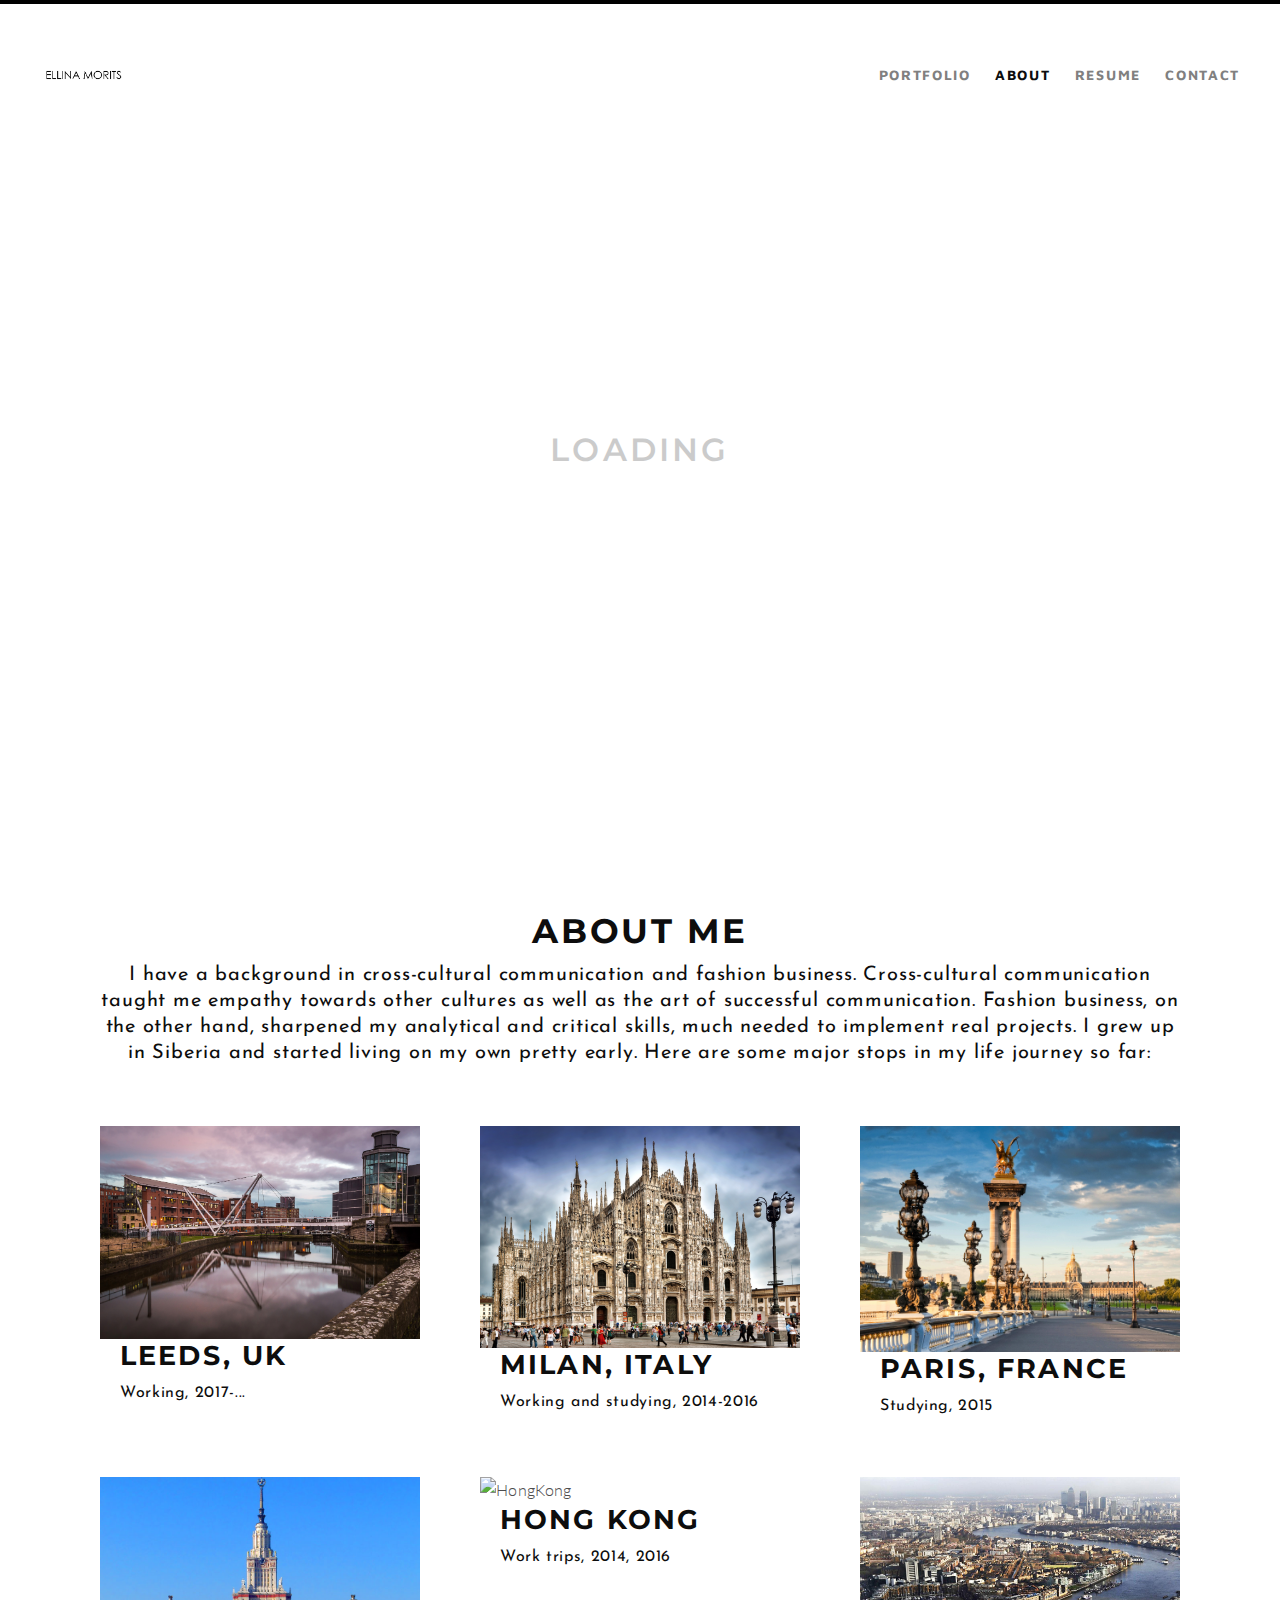
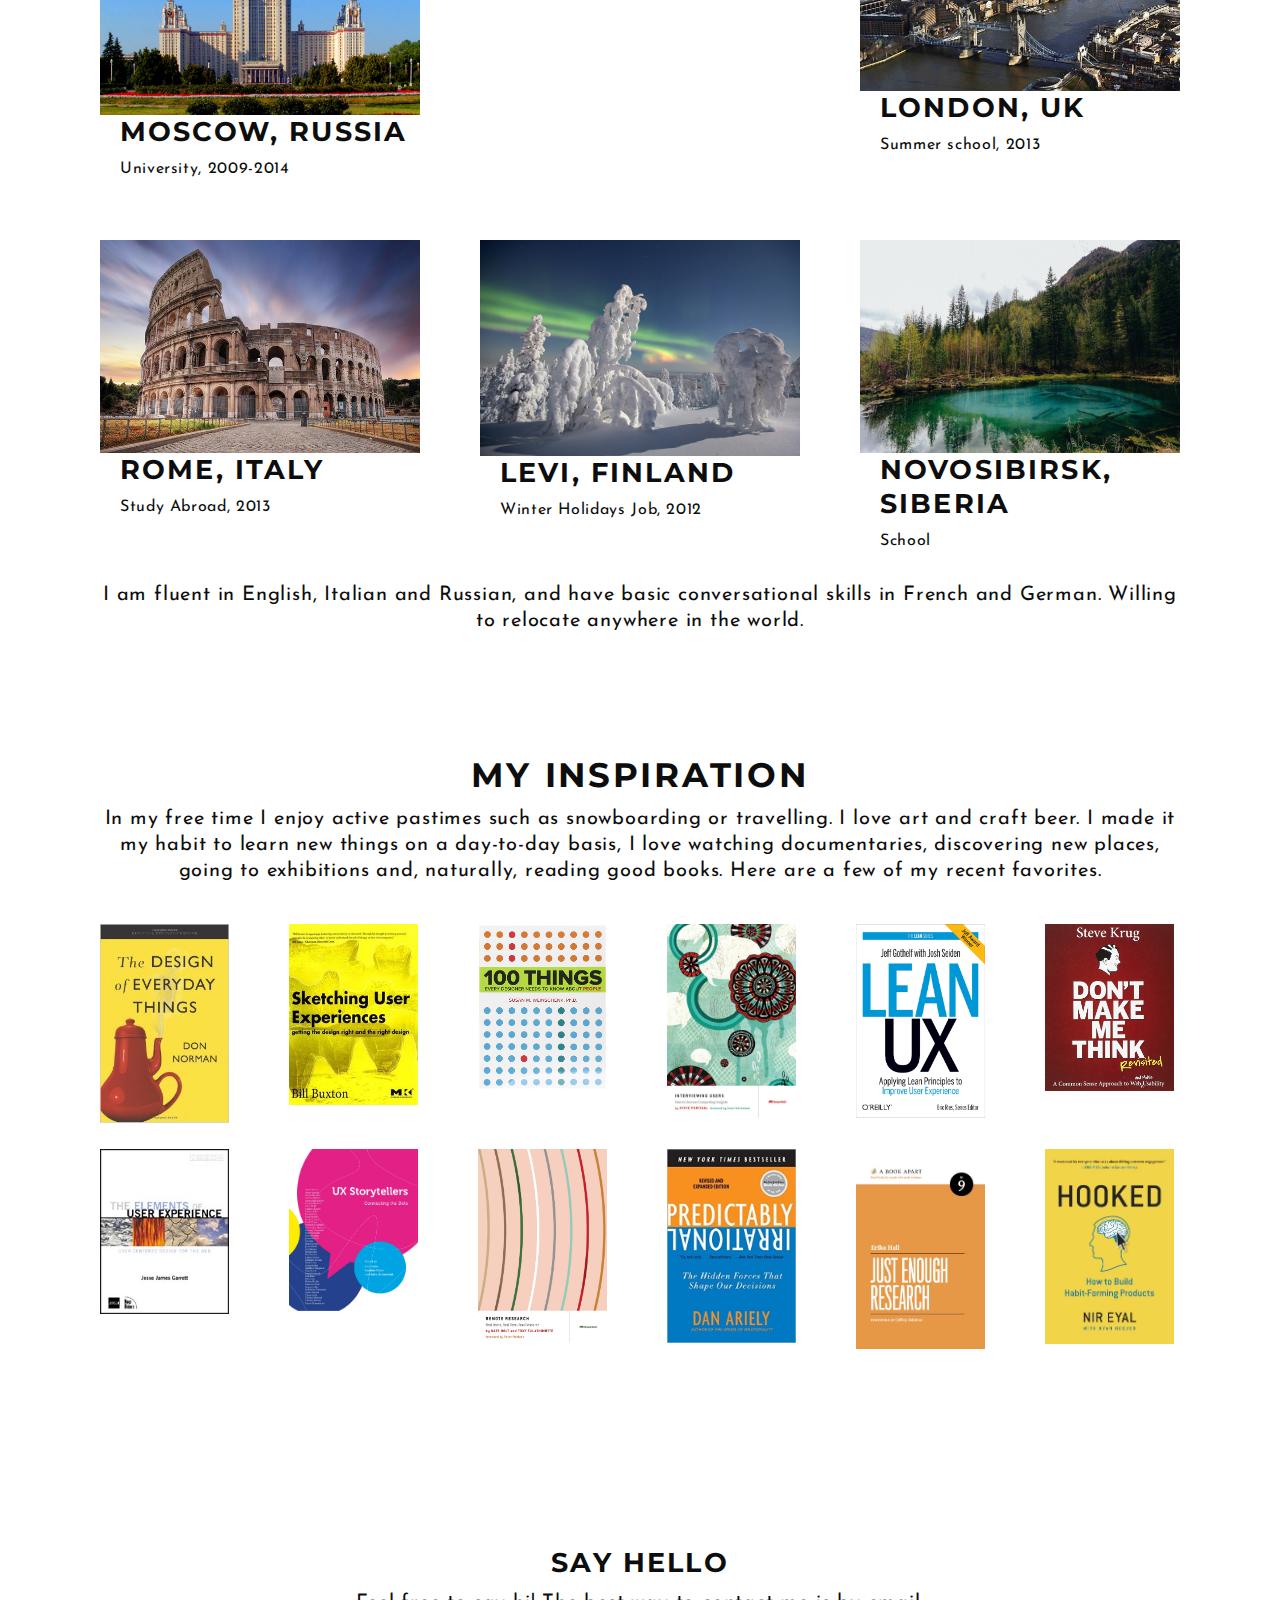
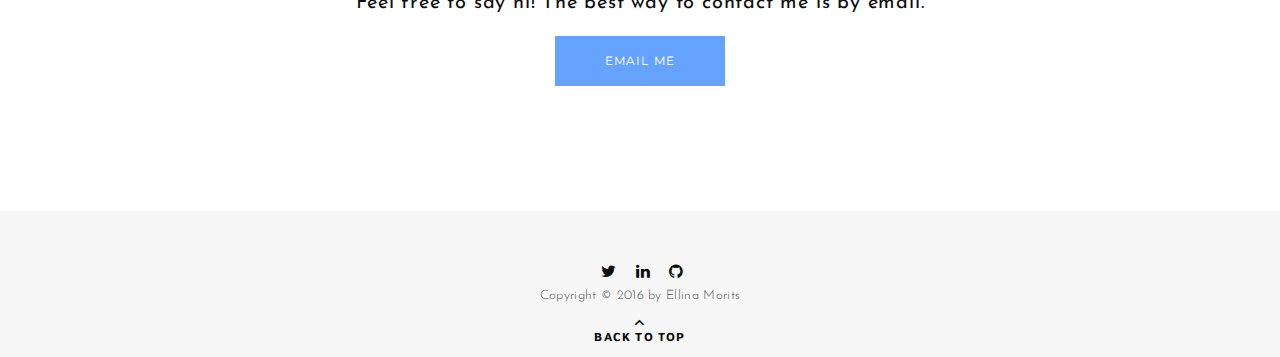
==== commit 56232b50: "Update about.html" ====
--- a/about.html
+++ b/about.html
@@ -107,6 +107,16 @@
             <h5 class="alttitle align-center">I have a background in cross-cultural communication and fashion business. Cross-cultural communication taught me empathy towards other cultures as well as the art of successful communication. Fashion business, on the other hand, sharpened my analytical and critical skills, much needed to implement real projects. I grew up in Siberia and started living on my own pretty early. Here are some major stops in my life journey so far:</h5>
 
             <div class="column-section clearfix">
+		    
+		<div class="column one-third team-member">
+                	<img src="files/uploads/leeds.jpg" alt="Leeds"/>
+                    <div class="team-info offset">
+                    	<h4><strong>Leeds, UK</strong></h4>
+                        <h6 class="alttitle">Working, 2017-...</h6>
+
+                    </div>
+                </div>
+		    
             	<div class="column one-third team-member">
                 	<img src="files/uploads/Milan1.png" alt="Milan"/>
                     <div class="team-info offset">
@@ -115,7 +125,7 @@
 
                     </div>
                 </div>
-               	<div class="column one-third team-member">
+               	<div class="column one-third last-col team-member">
                 	<img src="files/uploads/Paris11.jpg" alt="Paris"/>
                     <div class="team-info offset">
                     	<h4><strong>Paris, France</strong></h4>
@@ -123,7 +133,9 @@
 
                     </div>
                 </div>
-                <div class="column one-third last-col team-member">
+          </div>
+          <div class="column-section clearfix">      
+		<div class="column one-third team-member">
                 	<img src="files/uploads/msu1.jpg" alt="LOmonosov Moscow State University"/>
                     <div class="team-info offset">
                     	<h4><strong>Moscow, Russia</strong></h4>
@@ -131,9 +143,6 @@
 
                     </div>
                 </div>
-
-            </div>
-            <div class="column-section clearfix">
             	<div class="column one-third team-member">
                 	<img src="files/uploads/HongKong.jpg" alt="HongKong"/>
                     <div class="team-info offset">
@@ -142,7 +151,7 @@
 
                     </div>
                 </div>
-                <div class="column one-third team-member">
+                <div class="column one-third last-col team-member">
                 	<img src="files/uploads/London11.jpg" alt="London"/>
                     <div class="team-info offset">
                     	<h4><strong>London, UK</strong></h4>
@@ -150,7 +159,10 @@
 
                     </div>
                 </div>
-            	<div class="column one-third last-col team-member">
+	</div>
+			 
+	<div class="column-section clearfix">
+            	<div class="column one-third team-member">
                 	<img src="files/uploads/Rome1.jpg" alt="Rome"/>
                     <div class="team-info offset">
                     	<h4><strong>Rome, Italy</strong></h4>
@@ -158,8 +170,7 @@
 
                     </div>
                 </div>
-			 </div>
-			 <div class="column-section clearfix">
+
                 <div class="column one-third team-member">
                 	<img src="files/uploads/Levi.jpg" alt="Levi"/>
                     <div class="team-info offset">
@@ -168,7 +179,7 @@
 
                     </div>
                 </div>
-                <div class="column one-third team-member">
+                <div class="column one-third last-col team-member">
                 	<img src="files/uploads/sibiria.jpg" alt="siberia"/>
                     <div class="team-info offset">
                     	<h4><strong>Novosibirsk, Siberia</strong></h4>
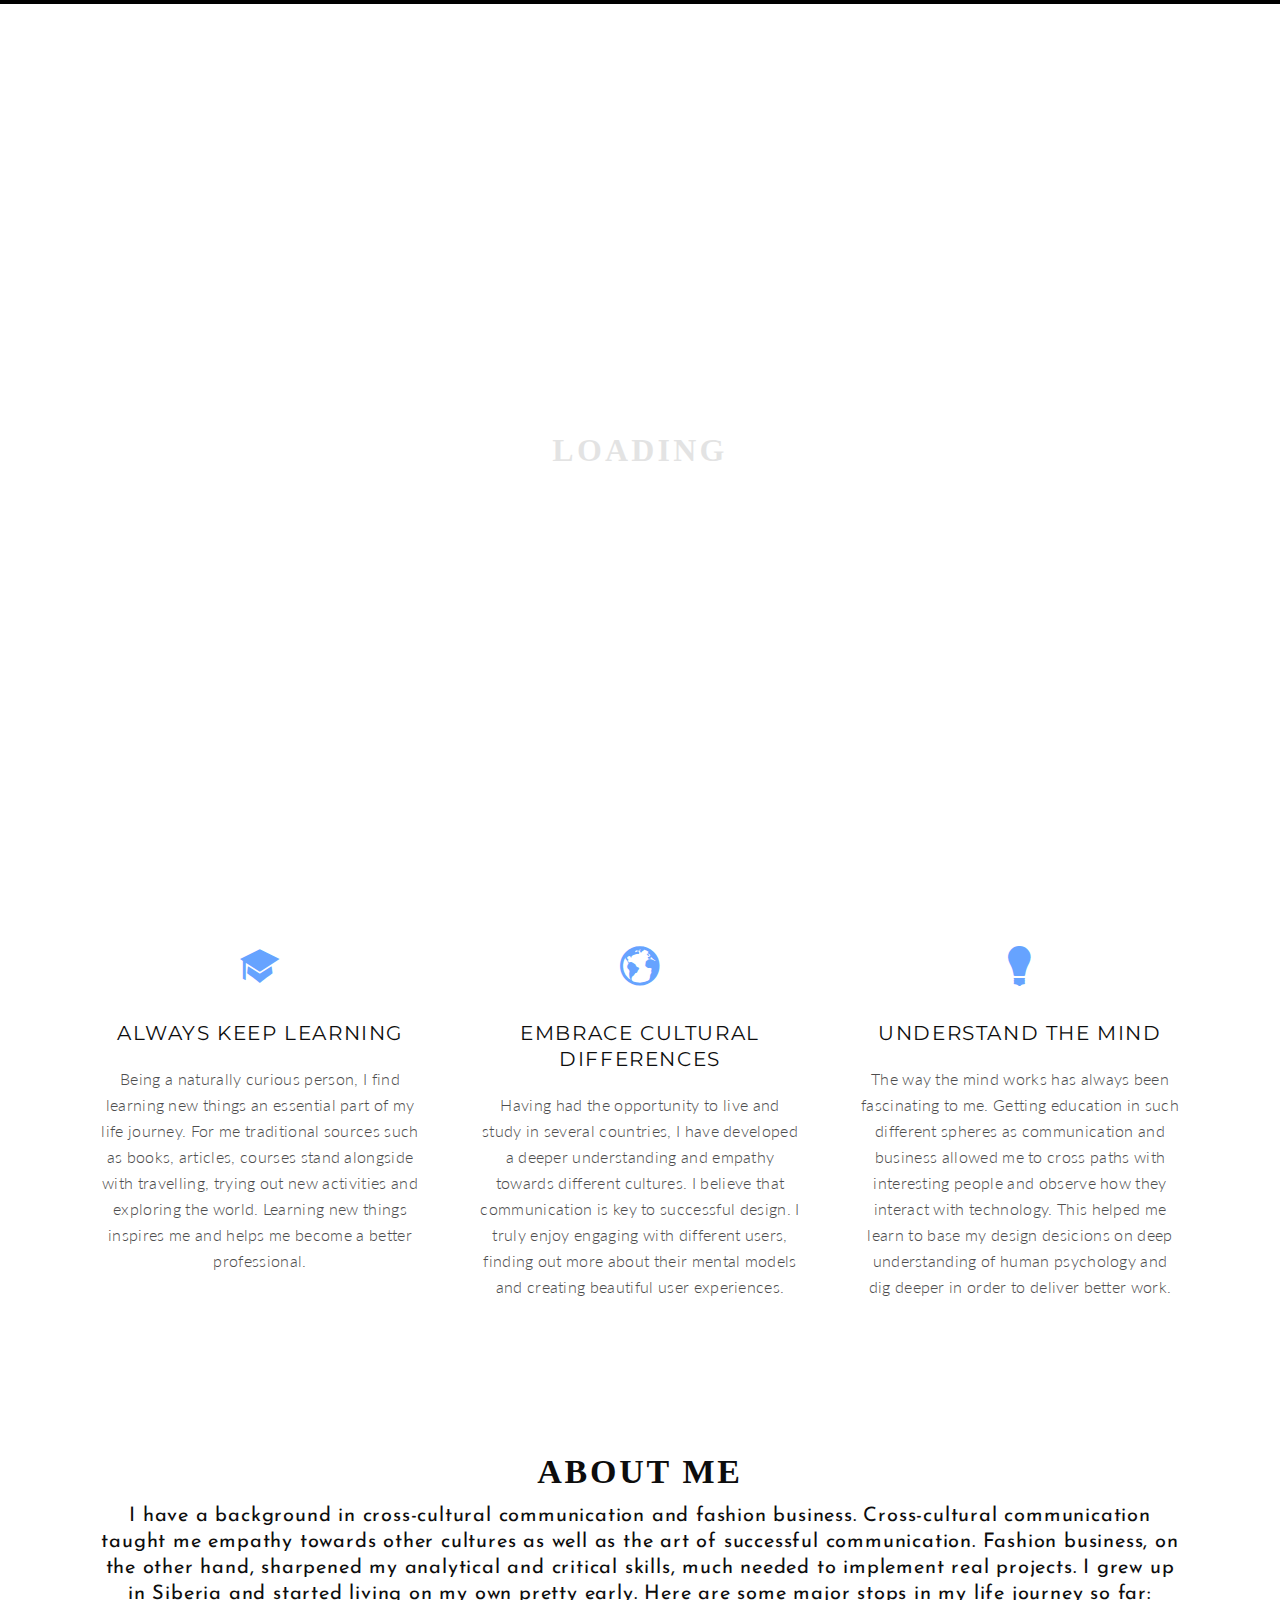
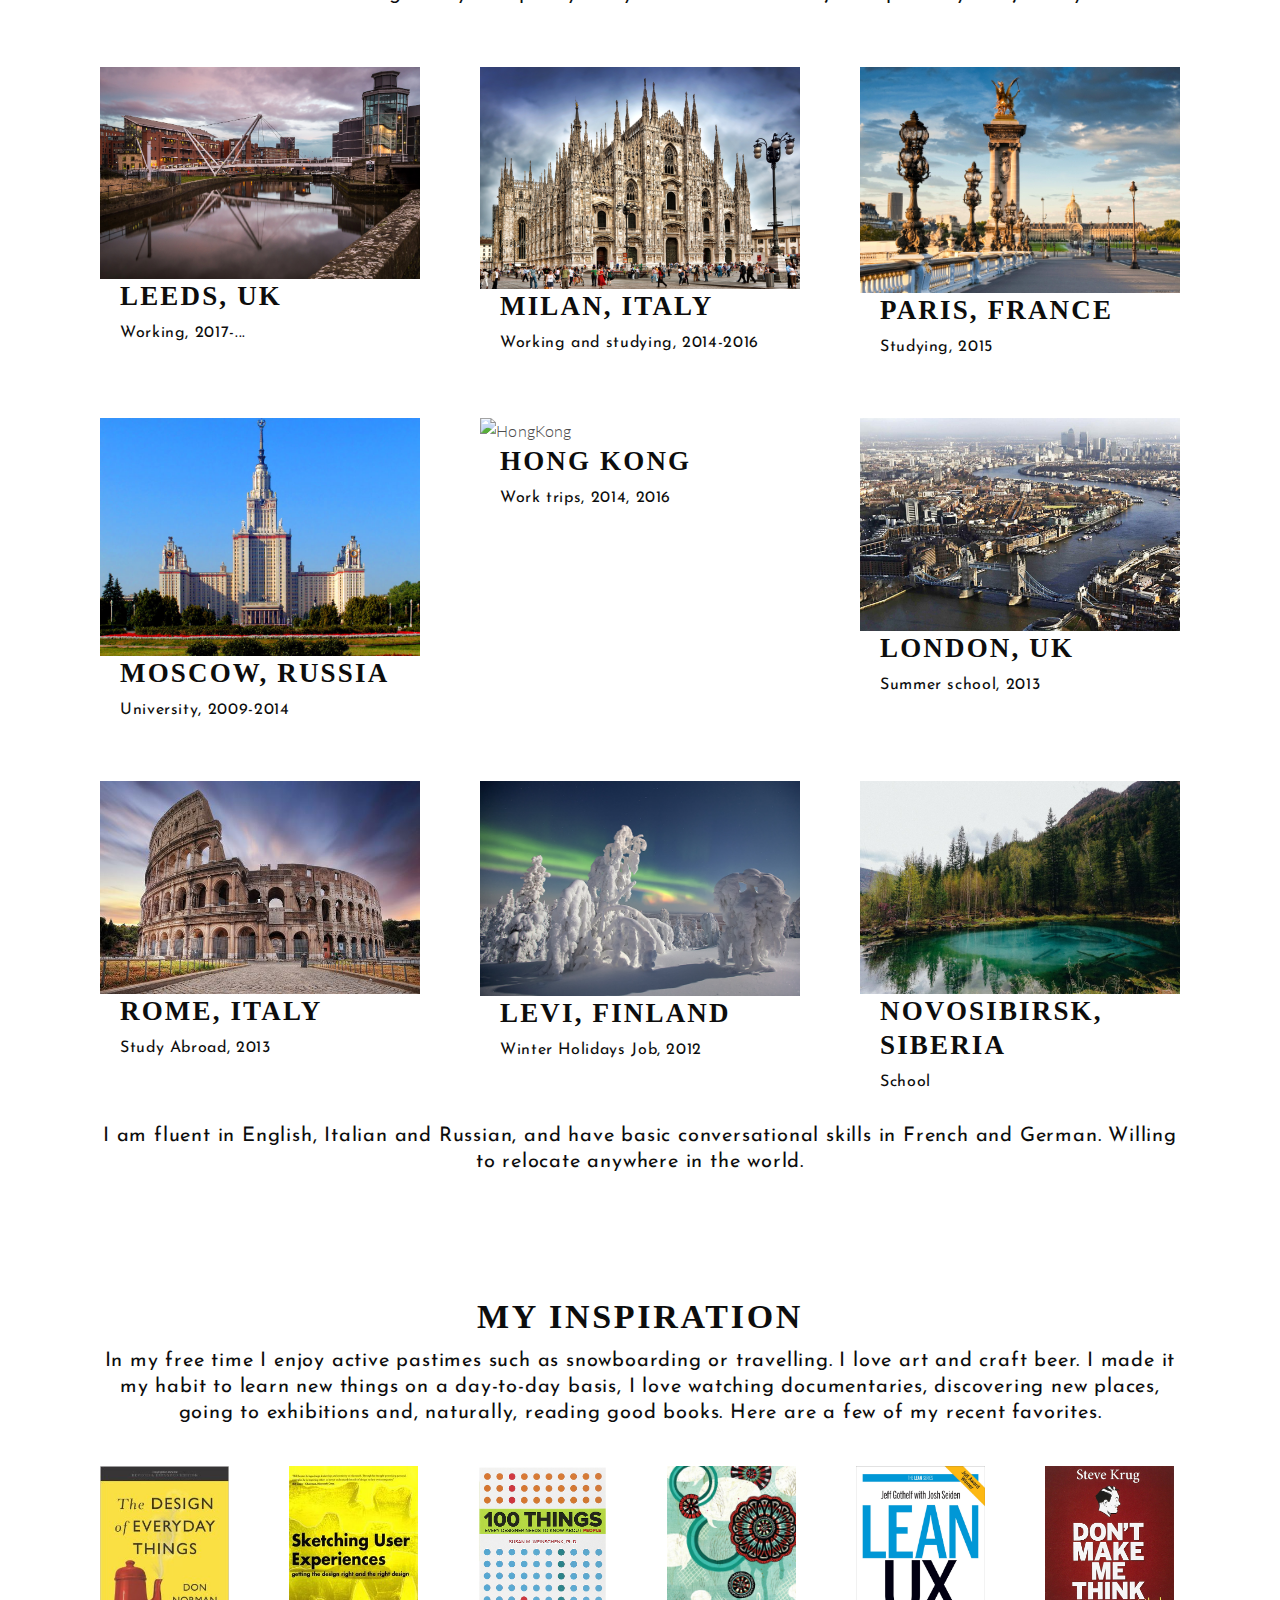
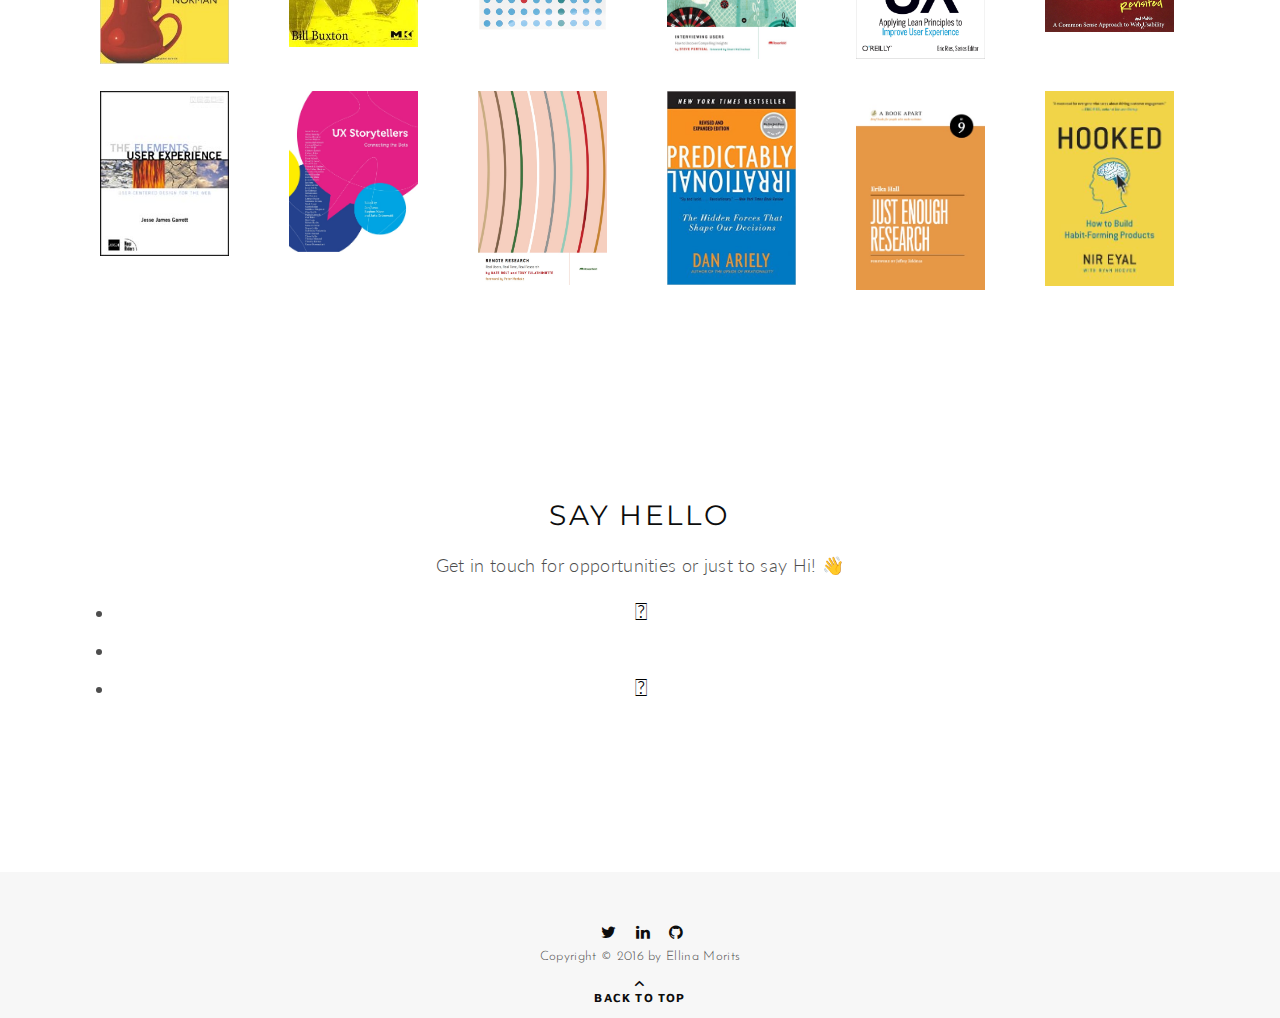
==== commit 0e881ba4: "[2021-Update] Improvements from revieww" ====
--- a/about.html
+++ b/about.html
@@ -20,6 +20,9 @@
 <!-- FONTS -->
 
 <!-- CSS -->
+<link href="files/css/all.min.css" rel="stylesheet" />
+<link rel="stylesheet" href="files/css/bootstrap.min.css" type="text/css" media="all" />
+<link rel="stylesheet" href="files/css/skybetting.css" type="text/css" media="all" />
 <link rel="stylesheet" id="default-style-css"  href="files/css/style.css" type="text/css" media="all" />
 <link rel="stylesheet" id="isotope-style-css"  href="files/css/isotope.css" type="text/css" media="all" />
 <link rel="stylesheet" id="wolf-css" href="files/css/wolf.css" type="text/css" media="all" />
@@ -49,39 +52,22 @@
 <!-- PAGE CONTENT -->
  <div id="page-content">
 
-  <!-- HEADER -->
-  <header id="header" class="header-open">
-   <div class="header-inner clearfix">
-
-    <div id="logo" class="left-float">
-     <a id="dark-logo" class="logotype smoothScroll" href="index.html"><img src="files/uploads/EllinaLogo.png" alt="Logo"></a>
+    <div class="header-container">
+        <div class="container">
+            <div class="row header">
+                <div class="col-md-4">
+                    <h1>Ellina Morits</h1>
+                </div>
+                <nav class="col-md-8">
+                    <ul class="list-unstyled list-inline pull-right">
+                        <li><a href="index.html">Work</a></li>
+                        <li><a href="about.html" class="active">About</a></li>
+                        <li><a href="index.html#contact">Contact</a></li>
+                    </ul>
+                </nav>
+            </div>
+        </div>
     </div>
-
-				<div id="menu" class="right-float clearfix">
-					<a href="about.html#" class="open-nav"><span class="hamburger"></span><span class="text">Menu</span></a>
-
-					<nav id="main-nav">
-						<ul>
-							<li><a href="index.html#hero-description" class="smoothScroll">Portfolio</a>
-
-							</li>
-							<li class="current-menu-item"><a href="about.html" class="smoothScroll">About</a>
-
-							</li>
-							<li><a href="index.html#resume" class="smoothScroll">Resume</a></li>
-							<li><a href="index.html#contact" class="smoothScroll">Contact</a></li>
-
-						</ul>
-					</nav>
-
-				</div>
-
-
-
-			</div>
-			<!-- END .header-inner -->
-		</header>
-	<!-- HEADER -->
 
     <!-- HERO  -->
 	<section id="hero" class="hero-half">
@@ -99,6 +85,35 @@
 	<div class="page-title wrapper-small">
 				<h3 class="alttitle align-center">Design is not art. Design is about crafting solutions to real problems.</h3><h5 class="align-center">Mark Boulton</h5>
 			</div>
+
+
+            <div id="perspective" class="wrapper" style="margin-top: 100px;">
+                <h4 class="align-center"><strong>Core Values</strong></h4>
+                <h5 class="alttitle align-center">My versatile personal and educational background has given me unique perspectives to bring to the table when designing innovative products.</h5>
+                <div class="column-section clearfix">
+                 <div class="column one-third align-center">
+                       <i class="ion ion-university ion-4x colored"></i>
+                       <h5>Always Keep Learning</h5>
+                       <p> Being a naturally curious person, I find learning new things an essential part of my life journey. For me traditional sources such as books, articles, courses stand alongside with travelling, trying out new activities and exploring the world. Learning new things inspires me and helps me become a better professional.</p>
+                   </div>
+   
+                   <div class="column one-third align-center">
+                       <i class="ion ion-earth ion-4x colored"></i>
+                       <h5>Embrace Cultural Differences</h5>
+                       <p>Having had the opportunity to live and study in several countries, I have developed a deeper understanding and empathy towards different cultures. I believe that communication is key to successful design. I truly enjoy engaging with different users, finding out more about their mental models and creating beautiful user experiences.</p>
+                   </div>
+   
+                   <div class="column one-third last-col align-center">
+                       <i class="ion ion-lightbulb ion-4x colored"></i>
+                       <h5>Understand the Mind</h5>
+                       <p>The way the mind works has always been fascinating to me. Getting education in such different spheres as communication and business allowed me to cross paths with interesting people and observe how they interact with technology. This helped me learn to base my design desicions on deep understanding of human psychology and dig deeper in order to deliver better work.</p>
+                   </div>
+   
+               </div>
+              </div>
+
+
+
 
 		 <div class="wrapper">
             <div id="culture" class="spacer spacer-medium"></div>
@@ -316,9 +331,34 @@
 
 
        	<div class="spacer spacer-big"></div>
-       	<h4 id="contact" class="align-center"><strong>Say hello</strong></h4>
-     <h5 class="alttitle align-center">Feel free to say hi! The best way to contact me is by email.</h5>
-     <p class="align-center"><a class="sr-button sr-button2" href="mailto:ellina.morits@gmail.com">Email me</a></p>
+       	<a name="contact"></a>
+    <div class="container">
+        <div class="row">
+            <div class="col-xs-12 contact">
+                <h4>Say Hello</h4>
+                <p>
+                    Get in touch for opportunities or just to say Hi! 👋
+                </p>
+                <ul class="social list-inline">
+                    <li class="twitter">
+                        <a href="https://twitter.com/Ellina_morits">
+                            <i class="fab fa-twitter"></i>
+                        </a>
+                    </li>
+                    <li class="linkedin">
+                        <a href="https://www.linkedin.com/in/emorits">
+                            <i class="fab fa-linkedin-in"></i>
+                        </a>
+                    </li>
+                    <li class="email">
+                        <a href="mailto:ellina.morits@gmail.com">
+                            <i class="fas fa-envelope"></i>
+                        </a>
+                    </li>
+                </ul>
+            </div>
+        </div>
+    </div>
      <div class="spacer spacer-medium"></div>
 
  	</section>
@@ -368,6 +408,7 @@
 <script type="text/javascript" src="files/js/jquery.wolf.min.js"></script>
 <script type="text/javascript" src="files/js/jquery.isotope.min.js"></script>
 <script type="text/javascript" src="files/js/script.js"></script>
+<script type="text/javascript" src="files/js/bootstrap.min.js"></script>
 <!-- SCRIPTS -->
 
 </body>
--- a/files/css/skybetting.css
+++ b/files/css/skybetting.css
@@ -0,0 +1,330 @@
+@font-face {
+    font-family: SourceSansPro-Regular;
+    src: url('../fonts/SourceSansPro-Regular.ttf');
+        font-weight: normal;
+        font-style: normal;
+}
+
+@font-face {
+    font-family: SourceSansPro-Bold;
+    src: url('../fonts/SourceSansPro-Bold.ttf');
+        font-weight: normal;
+        font-style: normal;
+}
+
+body {
+	background: #0C1341;
+    color: #E4E6ED;
+    font-family: SourceSansPro-Regular;
+    font-size: 16px;
+}
+
+body.home-page {
+    background: #ffffff;
+    color: #000000;
+}
+
+strong {
+    font-weight: normal;
+    font-family: SourceSansPro-Bold;
+}
+
+h1,h2,h3,h4,h5 {
+    font-weight: normal;
+    font-family: SourceSansPro-Bold;
+}
+
+.header-container {
+    background: #ffffff;
+    margin-bottom: 20px;
+}
+
+.header h1 {
+    font-size: 16px !important;
+    margin-top: 23px !important;
+    color: #000000 !important;
+    margin-bottom: 20px !important;
+    line-height: 17.6px !important;
+}
+
+nav {
+    margin-top: 20px;
+}
+
+nav a {
+    color: #000000;
+    font-family: SourceSansPro-Bold;
+}
+
+nav ul {
+    margin-bottom: 0;
+}
+
+
+nav li {
+    margin-left: 10px;
+    margin-right: 10px;
+}
+
+nav a.active {
+    color: #3564b9;
+}
+
+.blurb {
+    height: 310px;
+}
+
+.blurb h2 {
+    margin-top: 0;
+}
+
+.vcenter {
+    margin: 0;
+    position: absolute;
+    top: 50%;
+    -ms-transform: translateY(-50%);
+    transform: translateY(-50%);
+}
+
+p.bold {
+    font-weight: normal;
+    font-family: SourceSansPro-Bold;
+}
+
+.hero-heading {
+    margin-top: 40px;
+}
+
+.hero-right-spacer {
+    height: 39px;
+}
+
+#methods-list {
+    font-family: SourceSansPro-Bold;
+}
+
+.no-margin-top {
+    margin-top: 0;
+}
+
+.no-margin-bottom {
+    margin-bottom: 0;
+}
+
+.extra-bottom-padding {
+    padding-bottom: 17px;
+}
+
+.center-text {
+    text-align: center;
+}
+
+.protected-content-form {
+    margin-top: 20px;
+    margin-bottom: 20px;
+    padding-top: 20px;
+    padding-bottom: 20px;
+    color: #000000;
+}
+
+#protected-content, #content {
+    margin-top: 40px;
+}
+
+.polaroid {
+    background: #E4E6ED;
+    color: #000000;
+    padding: 20px;
+    max-width: 667px;
+    margin-bottom: 80px;
+}
+
+.polaroid-desc {
+    margin-top: 20px;
+}
+
+.polaroid-desc.no-margin-top {
+    margin-top: 0px;
+}
+
+.ellina-picture {
+    height: 536px;
+}
+
+.caption h2 {
+    position: absolute;
+    background: #66A3FF;
+    color: #ffffff;
+    padding: 10px;
+    font-family: SourceSansPro-Regular;
+}
+
+.panels {
+    margin-top: 50px;
+}
+
+.panels > .row {
+    margin-bottom: 40px;
+}
+
+.panels img {
+    width: 100%;
+}
+
+.panel {
+    background: #0C1341;
+    color: #ffffff;
+}
+
+.panel .btn {
+    margin-top: 30px;
+}
+
+.panel h3 {
+    margin-top: 0;
+    margin-bottom: 0;
+}
+
+.inline-block {
+    display: inline-block;
+}
+
+.panel-text {
+    color: #e4e6ed;
+    padding-left: 20px;
+    height: 416px;
+}
+
+.table {
+    position:absolute;
+    height:100%;
+    width:100%;
+    display: table;
+}
+
+.cell {
+    display: table-cell;
+    vertical-align: middle;
+}
+
+.button-container .btn {
+    margin-bottom: 20px;
+    z-index: 100;
+    background: #e4e6ed;
+}
+
+.contact {
+    width: 100%;
+    text-align: center;
+    margin-top: 40px;
+    font-size: 18px;
+    margin-bottom: 50px;
+}
+
+.seemore {
+    width: 100%;
+    text-align: center;
+    margin-top: 0;
+    color: #ffffff;
+    margin-bottom: 50px;
+}
+
+.seemore a {
+    color: #ffffff;
+    text-decoration: underline;
+}
+
+.contact a {
+    color: #000000;
+    font-size: 24px;
+    letter-spacing: 14px;
+}
+
+.contact h4 {
+    text-transform: uppercase;
+    font-size: 28px;
+}
+
+
+.flex-container {
+    display: -ms-flexbox;
+    display: -webkit-flex;
+    display: flex;
+    -webkit-flex-direction: column;
+    -ms-flex-direction: column;
+    flex-direction: column;
+    -webkit-flex-wrap: nowrap;
+    -ms-flex-wrap: nowrap;
+    flex-wrap: nowrap;
+    -webkit-justify-content: center;
+    -ms-flex-pack: center;
+    justify-content: center;
+    -webkit-align-content: stretch;
+    -ms-flex-line-pack: stretch;
+    align-content: stretch;
+    -webkit-align-items: flex-start;
+    -ms-flex-align: start;
+    align-items: flex-start;
+    }
+
+.flex-item:nth-child(1) {
+    -webkit-order: 0;
+    -ms-flex-order: 0;
+    order: 0;
+    -webkit-flex: 2 1 auto;
+    -ms-flex: 2 1 auto;
+    flex: 2 1 auto;
+    -webkit-align-self: auto;
+    -ms-flex-item-align: auto;
+    align-self: auto;
+    }
+
+.flex-item:nth-child(2) {
+    -webkit-order: 0;
+    -ms-flex-order: 0;
+    order: 0;
+    -webkit-flex: 1 1 auto;
+    -ms-flex: 1 1 auto;
+    flex: 1 1 auto;
+    -webkit-align-self: auto;
+    -ms-flex-item-align: auto;
+    align-self: auto;
+    }
+
+
+    
+@media (max-width: 575.98px) {  }
+
+/* Small devices (landscape phones, less than 768px) */
+@media (max-width: 767.98px) {  }
+
+
+
+/* Large devices (desktops, less than 1200px) */
+@media (max-width: 1199.98px) {
+    .panel-text {
+        height: 342.38px;
+    }
+}
+
+/* Medium devices (tablets, less than 992px) */
+@media (max-width: 991.98px) {
+    .panel-text {
+        height: auto;
+        margin-top: 20px;
+    }
+    .table {
+        display: block;
+        height: auto;
+        position: relative;
+    }
+    .button-container {
+        width: 100%;
+        text-align: center;
+    }
+    
+    .button-container .btn {
+        margin: 0 auto;
+        margin-bottom: 20px;
+    }
+}--- a/files/css/style.css
+++ b/files/css/style.css
@@ -88,44 +88,44 @@
 
 @font-face {
      font-family: ProximaNova-Light;
-     src: url('http://https://ellinamorits.github.io/files/css/https://ellinamorits.github.io/files/fonts/ProximaNova-Light-webfont.ttf');
+     src: url('https://ellinamorits.github.io/files/css/https://ellinamorits.github.io/files/fonts/ProximaNova-Light-webfont.ttf');
 		 font-weight: normal;
 		 font-style: normal;
 }
 @font-face {
      font-family: ProximaNova-Light;
-     src: url('http://https://ellinamorits.github.io/files/css/https://ellinamorits.github.io/files/fonts/ProximaNova-LightItalic.otf');
+     src: url('https://ellinamorits.github.io/files/css/https://ellinamorits.github.io/files/fonts/ProximaNova-LightItalic.otf');
 		 font-weight: normal;
 		 font-style: italic;
 }
 @font-face {
      font-family: ProximaNova-Light;
-     src: url('http://https://ellinamorits.github.io/files/css/https://ellinamorits.github.io/files/fonts/ProximaNova-Semibold.otf');
+     src: url('https://ellinamorits.github.io/files/css/https://ellinamorits.github.io/files/fonts/ProximaNova-Semibold.otf');
 		 font-weight: bold;
 		 font-style: normal;
 }
 @font-face {
      font-family: ProximaNova-Light;
-     src: url('http://https://ellinamorits.github.io/files/css/https://ellinamorits.github.io/files/fonts/ProximaNova-SemiboldItalic.otf');
+     src: url('https://ellinamorits.github.io/files/css/https://ellinamorits.github.io/files/fonts/ProximaNova-SemiboldItalic.otf');
 		 font-weight: bold;
 		 font-style: italic;
 }
 
 @font-face {
      font-family: ProximaNova-Bold;
-     src: url('http://https://ellinamorits.github.io/files/css/https://ellinamorits.github.io/files/fonts/ProximaNova-Bold.otf');
+     src: url('https://ellinamorits.github.io/files/css/https://ellinamorits.github.io/files/fonts/ProximaNova-Bold.otf');
 		 font-weight: normal;
 		 font-style: normal;
 }
 @font-face {
      font-family: ProximaNova-Bold;
-     src: url('http://https://ellinamorits.github.io/files/css/https://ellinamorits.github.io/files/fonts/ProximaNova-BoldIt.otf');
+     src: url('https://ellinamorits.github.io/files/css/https://ellinamorits.github.io/files/fonts/ProximaNova-BoldIt.otf');
 		 font-weight: normal;
 		 font-style: italic;
 }
 @font-face {
      font-family: ProximaNova-Bold;
-     src: url('http://https://ellinamorits.github.io/files/css/https://ellinamorits.github.io/files/fonts/ProximaNova-Extrabold.otf');
+     src: url('https://ellinamorits.github.io/files/css/https://ellinamorits.github.io/files/fonts/ProximaNova-Extrabold.otf');
 		 font-weight: bold;
 		 font-style: normal;
 }
@@ -2314,3 +2314,21 @@
 #page-body lesstop {
 
 }
+
+@font-face {
+    font-family: SourceSansPro-Bold;
+    src: url('../fonts/SourceSansPro-Bold.ttf');
+        font-weight: normal;
+        font-style: normal;
+}
+
+
+div h1:first-child {
+	margin-top: 20px !important;
+}
+
+h1 {
+	font-family: SourceSansPro-Bold;
+}
+
+nav { margin-top: 0;}